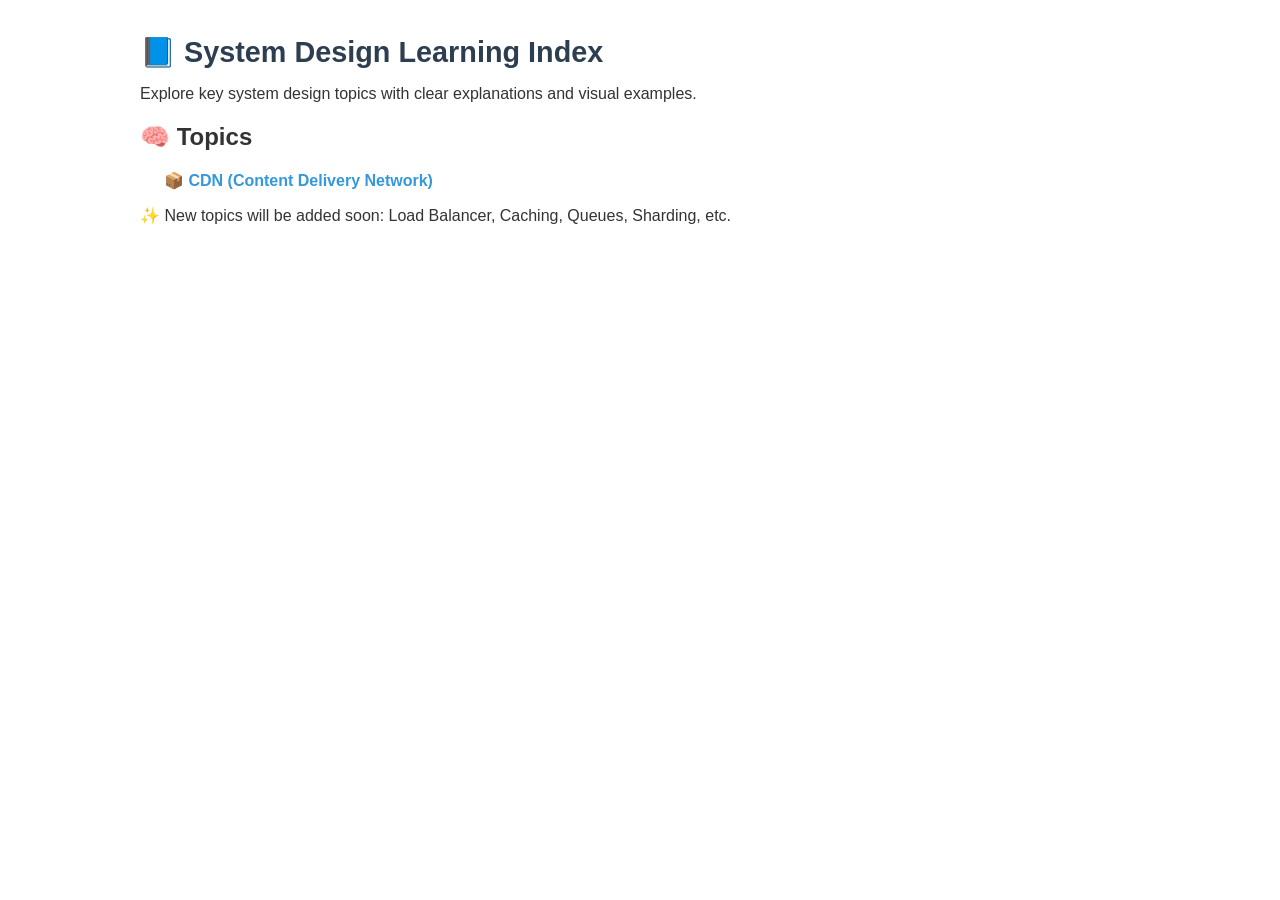
==== index.html @ 7fe6cf85 "adding CDN content" ====
<!DOCTYPE html>
<html lang="en">
<head>
  <meta charset="UTF-8">
  <meta name="viewport" content="width=device-width, initial-scale=1.0">
  <title>System Design Learning</title>
  <link rel="stylesheet" href="style.css">
</head>
<body>
  <div class="container">
    <h1>📘 System Design Learning Index</h1>
    <p>Explore key system design topics with clear explanations and visual examples.</p>

    <h2>🧠 Topics</h2>
    <ul>
      <a href="cdn_cheatsheet.html" class="button-link">📦 CDN (Content Delivery Network)</a>
      <!-- Add more links as new pages are added -->
    </ul>

    <div class="note">
      ✨ New topics will be added soon: Load Balancer, Caching, Queues, Sharding, etc.
    </div>
  </div>
</body>
</html>
---- style.css ----
body {
    margin: 0;
    padding: 0;
    font-family: Arial, sans-serif;
    background-color: #fff;
    color: #333;
  }
  
  .container {
    max-width: 720px;
    padding: 1rem;
    margin-left: 0.5rem;
    margin-right: 0.5rem;
  }
  
  h1 {
    font-size: 1.8rem;
    color: #2c3e50;
    margin-bottom: 1rem;
    text-align: left;
  }
  
  ul {
    list-style-type: disc;     /* ✅ Restore bullets */
    padding-left: 1.5rem;      /* ✅ Add space for bullets */
    margin-top: 0.5rem;
    margin-bottom: 1rem;
  }
  
  li {
    margin-bottom: 0.75rem;
    font-size: 1.05rem;
    text-align: left;
  }
  
  a {
    color: #3498db;
    text-decoration: none;
    font-weight: bold;
  }
  
  a:hover {
    text-decoration: underline;
  }
  
  @media screen and (max-width: 600px) {
    .container {
      padding: 0.75rem;
    }
  
    h1 {
      font-size: 1.5rem;
    }
  
    li {
      font-size: 1rem;
    }
  }
  
  pre {
    background-color: #f9f9f9;
    padding: 1rem;
    overflow-x: auto;
    border-left: 4px solid #3498db;
    margin-bottom: 1.5rem;
  }
  
  code {
    font-family: Consolas, monospace;
    font-size: 0.95rem;
    white-space: pre-wrap;
    word-wrap: break-word;
  }
  
  @media screen and (max-width: 600px) {
    pre {
      font-size: 0.85rem;
      padding: 0.75rem;
    }
  
    code {
      font-size: 0.85rem;
    }
  }
  
  @media screen and (min-width: 800px) {
    .container {
      max-width: 1000px;
      margin-left: auto;
      margin-right: auto;
    }
  }
  
  /* Light mode (default) */
  body[data-theme="light"] {
    background-color: #ffffff;
    color: #333;
  }
  
  /* Dark mode styles */
  body[data-theme="dark"] {
    background-color: #121212;
    color: #e0e0e0;
  }
  
  body[data-theme="dark"] a {
    color: #4fc3f7;
  }
  
  body[data-theme="dark"] pre {
    background: #1e1e1e;
    color: #eee;
    border-left-color: #4fc3f7;
  }
  
  @media print {
    button,
    nav,
    footer {
      display: none !important;
    }
  
    body {
      background: #fff !important;
      color: #000 !important;
      font-size: 12pt;
      margin: 1in;
    }
  
    pre, code {
      color: #000 !important;
      background: #f5f5f5 !important;
      page-break-inside: avoid;
    }
  
    a {
      color: #000;
      text-decoration: none;
    }
  
    /* Ensure badges show with color and visibility */
    .badge {
      display: inline-block !important;
      -webkit-print-color-adjust: exact !important;
      print-color-adjust: exact !important;
    }
  
    .badge-easy {
      background-color: #10b981 !important;
      color: #fff !important;
    }
    .badge-medium {
      background-color: #f59e0b !important;
      color: #fff !important;
    }
    .badge-hard {
      background-color: #ef4444 !important;
      color: #fff !important;
    }
    .badge-tag {
      background-color: #d1d5db !important;
      color: #000 !important;
    }
    .hide-print {
      display: none !important;
    }
  }
  
  
  .example-button {
    font-size: 0.9rem;
    padding: 4px 10px;
    margin-top: 6px;
    background-color: #0366d6;
    color: white;
    border: none;
    border-radius: 4px;
    cursor: pointer;
    transition: background-color 0.3s ease;
  }
  
  .example-button:hover {
    background-color: #0356b6;
  }
  
  .badge {
    display: inline-block;
    padding: 2px 10px;
    font-size: 0.75rem;
    font-weight: 600;
    border-radius: 999px;
    color: white;
    margin-left: 6px;
  }
  .badge-easy {
    background-color: #10b981; /* green */
  }
  .badge-medium {
    background-color: #f59e0b; /* orange */
  }
  .badge-hard {
    background-color: #ef4444; /* red */
  }
  .badge-tag {
    background-color: #d9d9e1; 
    color: #000000;
  }
  
/* Table Styling */
table {
    width: 100%;
    border-collapse: collapse;
    margin: 1.5rem 0;
    font-size: 1rem;
    text-align: left;
  }
  
  th, td {
    border: 1px solid #ddd;
    padding: 0.75rem;
  }
  
  th {
    background-color: #f4f4f4;
    color: #333;
    font-weight: bold;
  }
  
  tr:nth-child(even) {
    background-color: #f9f9f9;
  }
  
  tr:hover {
    background-color: #f1f1f1;
  }
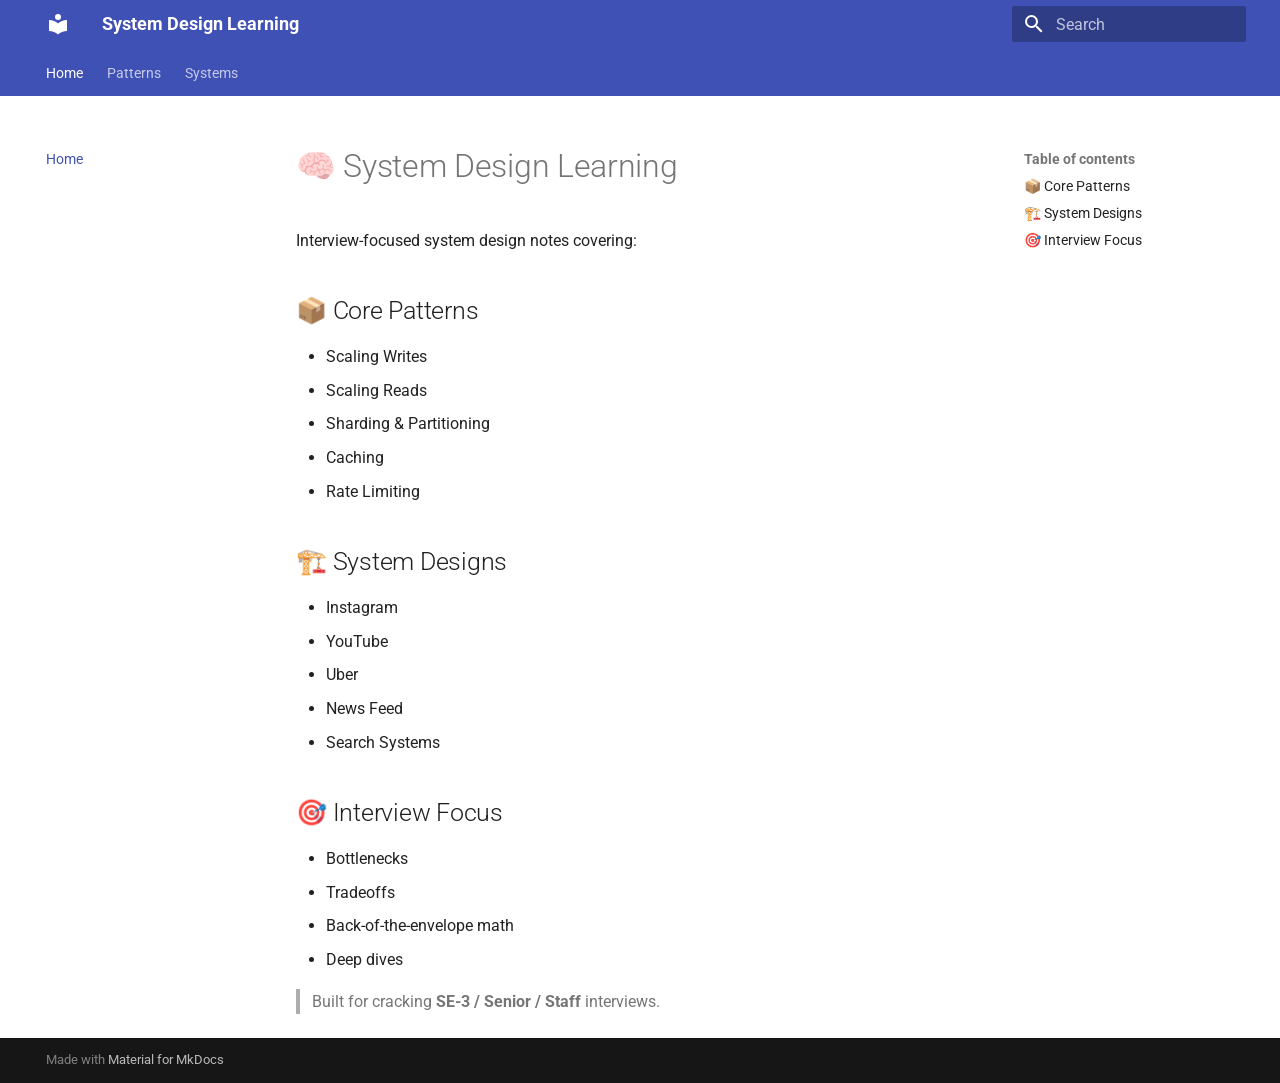
==== commit 38dba18b: "Deployed bf05b60 with MkDocs version: 1.6.1" ====
--- a/index.html
+++ b/index.html
@@ -1,25 +1,737 @@
-<!DOCTYPE html>
-<html lang="en">
-<head>
-  <meta charset="UTF-8">
-  <meta name="viewport" content="width=device-width, initial-scale=1.0">
-  <title>System Design Learning</title>
-  <link rel="stylesheet" href="style.css">
-</head>
-<body>
-  <div class="container">
-    <h1>📘 System Design Learning Index</h1>
-    <p>Explore key system design topics with clear explanations and visual examples.</p>
-
-    <h2>🧠 Topics</h2>
-    <ul>
-      <a href="cdn_cheatsheet.html" class="button-link">📦 CDN (Content Delivery Network)</a>
-      <!-- Add more links as new pages are added -->
-    </ul>
-
-    <div class="note">
-      ✨ New topics will be added soon: Load Balancer, Caching, Queues, Sharding, etc.
+
+<!doctype html>
+<html lang="en" class="no-js">
+  <head>
+    
+      <meta charset="utf-8">
+      <meta name="viewport" content="width=device-width,initial-scale=1">
+      
+      
+      
+        <link rel="canonical" href="https://sachinkumarjallundhra.github.io/system-design-learning/">
+      
+      
+      
+        <link rel="next" href="patterns/scaling-writes/">
+      
+      
+        
+      
+      
+      <link rel="icon" href="assets/images/favicon.png">
+      <meta name="generator" content="mkdocs-1.6.1, mkdocs-material-9.7.1">
+    
+    
+      
+        <title>System Design Learning</title>
+      
+    
+    
+      <link rel="stylesheet" href="assets/stylesheets/main.484c7ddc.min.css">
+      
+      
+
+
+    
+    
+      
+    
+    
+      
+        
+        
+        <link rel="preconnect" href="https://fonts.gstatic.com" crossorigin>
+        <link rel="stylesheet" href="https://fonts.googleapis.com/css?family=Roboto:300,300i,400,400i,700,700i%7CRoboto+Mono:400,400i,700,700i&display=fallback">
+        <style>:root{--md-text-font:"Roboto";--md-code-font:"Roboto Mono"}</style>
+      
+    
+    
+    <script>__md_scope=new URL(".",location),__md_hash=e=>[...e].reduce(((e,_)=>(e<<5)-e+_.charCodeAt(0)),0),__md_get=(e,_=localStorage,t=__md_scope)=>JSON.parse(_.getItem(t.pathname+"."+e)),__md_set=(e,_,t=localStorage,a=__md_scope)=>{try{t.setItem(a.pathname+"."+e,JSON.stringify(_))}catch(e){}}</script>
+    
+      
+
+    
+    
+  </head>
+  
+  
+    <body dir="ltr">
+  
+    
+    <input class="md-toggle" data-md-toggle="drawer" type="checkbox" id="__drawer" autocomplete="off">
+    <input class="md-toggle" data-md-toggle="search" type="checkbox" id="__search" autocomplete="off">
+    <label class="md-overlay" for="__drawer"></label>
+    <div data-md-component="skip">
+      
+        
+        <a href="#system-design-learning" class="md-skip">
+          Skip to content
+        </a>
+      
+    </div>
+    <div data-md-component="announce">
+      
+    </div>
+    
+    
+      
+
+<header class="md-header" data-md-component="header">
+  <nav class="md-header__inner md-grid" aria-label="Header">
+    <a href="." title="System Design Learning" class="md-header__button md-logo" aria-label="System Design Learning" data-md-component="logo">
+      
+  
+  <svg xmlns="http://www.w3.org/2000/svg" viewBox="0 0 24 24"><path d="M12 8a3 3 0 0 0 3-3 3 3 0 0 0-3-3 3 3 0 0 0-3 3 3 3 0 0 0 3 3m0 3.54C9.64 9.35 6.5 8 3 8v11c3.5 0 6.64 1.35 9 3.54 2.36-2.19 5.5-3.54 9-3.54V8c-3.5 0-6.64 1.35-9 3.54"/></svg>
+
+    </a>
+    <label class="md-header__button md-icon" for="__drawer">
+      
+      <svg xmlns="http://www.w3.org/2000/svg" viewBox="0 0 24 24"><path d="M3 6h18v2H3zm0 5h18v2H3zm0 5h18v2H3z"/></svg>
+    </label>
+    <div class="md-header__title" data-md-component="header-title">
+      <div class="md-header__ellipsis">
+        <div class="md-header__topic">
+          <span class="md-ellipsis">
+            System Design Learning
+          </span>
+        </div>
+        <div class="md-header__topic" data-md-component="header-topic">
+          <span class="md-ellipsis">
+            
+              Home
+            
+          </span>
+        </div>
+      </div>
+    </div>
+    
+    
+      <script>var palette=__md_get("__palette");if(palette&&palette.color){if("(prefers-color-scheme)"===palette.color.media){var media=matchMedia("(prefers-color-scheme: light)"),input=document.querySelector(media.matches?"[data-md-color-media='(prefers-color-scheme: light)']":"[data-md-color-media='(prefers-color-scheme: dark)']");palette.color.media=input.getAttribute("data-md-color-media"),palette.color.scheme=input.getAttribute("data-md-color-scheme"),palette.color.primary=input.getAttribute("data-md-color-primary"),palette.color.accent=input.getAttribute("data-md-color-accent")}for(var[key,value]of Object.entries(palette.color))document.body.setAttribute("data-md-color-"+key,value)}</script>
+    
+    
+    
+      
+      
+        <label class="md-header__button md-icon" for="__search">
+          
+          <svg xmlns="http://www.w3.org/2000/svg" viewBox="0 0 24 24"><path d="M9.5 3A6.5 6.5 0 0 1 16 9.5c0 1.61-.59 3.09-1.56 4.23l.27.27h.79l5 5-1.5 1.5-5-5v-.79l-.27-.27A6.52 6.52 0 0 1 9.5 16 6.5 6.5 0 0 1 3 9.5 6.5 6.5 0 0 1 9.5 3m0 2C7 5 5 7 5 9.5S7 14 9.5 14 14 12 14 9.5 12 5 9.5 5"/></svg>
+        </label>
+        <div class="md-search" data-md-component="search" role="dialog">
+  <label class="md-search__overlay" for="__search"></label>
+  <div class="md-search__inner" role="search">
+    <form class="md-search__form" name="search">
+      <input type="text" class="md-search__input" name="query" aria-label="Search" placeholder="Search" autocapitalize="off" autocorrect="off" autocomplete="off" spellcheck="false" data-md-component="search-query" required>
+      <label class="md-search__icon md-icon" for="__search">
+        
+        <svg xmlns="http://www.w3.org/2000/svg" viewBox="0 0 24 24"><path d="M9.5 3A6.5 6.5 0 0 1 16 9.5c0 1.61-.59 3.09-1.56 4.23l.27.27h.79l5 5-1.5 1.5-5-5v-.79l-.27-.27A6.52 6.52 0 0 1 9.5 16 6.5 6.5 0 0 1 3 9.5 6.5 6.5 0 0 1 9.5 3m0 2C7 5 5 7 5 9.5S7 14 9.5 14 14 12 14 9.5 12 5 9.5 5"/></svg>
+        
+        <svg xmlns="http://www.w3.org/2000/svg" viewBox="0 0 24 24"><path d="M20 11v2H8l5.5 5.5-1.42 1.42L4.16 12l7.92-7.92L13.5 5.5 8 11z"/></svg>
+      </label>
+      <nav class="md-search__options" aria-label="Search">
+        
+        <button type="reset" class="md-search__icon md-icon" title="Clear" aria-label="Clear" tabindex="-1">
+          
+          <svg xmlns="http://www.w3.org/2000/svg" viewBox="0 0 24 24"><path d="M19 6.41 17.59 5 12 10.59 6.41 5 5 6.41 10.59 12 5 17.59 6.41 19 12 13.41 17.59 19 19 17.59 13.41 12z"/></svg>
+        </button>
+      </nav>
+      
+    </form>
+    <div class="md-search__output">
+      <div class="md-search__scrollwrap" tabindex="0" data-md-scrollfix>
+        <div class="md-search-result" data-md-component="search-result">
+          <div class="md-search-result__meta">
+            Initializing search
+          </div>
+          <ol class="md-search-result__list" role="presentation"></ol>
+        </div>
+      </div>
     </div>
   </div>
-</body>
+</div>
+      
+    
+    
+  </nav>
+  
+</header>
+    
+    <div class="md-container" data-md-component="container">
+      
+      
+        
+          
+            
+<nav class="md-tabs" aria-label="Tabs" data-md-component="tabs">
+  <div class="md-grid">
+    <ul class="md-tabs__list">
+      
+        
+  
+  
+  
+    
+  
+  
+    <li class="md-tabs__item md-tabs__item--active">
+      <a href="." class="md-tabs__link">
+        
+  
+  
+    
+  
+  Home
+
+      </a>
+    </li>
+  
+
+      
+        
+  
+  
+  
+  
+    
+    
+      <li class="md-tabs__item">
+        <a href="patterns/scaling-writes/" class="md-tabs__link">
+          
+  
+  
+  Patterns
+
+        </a>
+      </li>
+    
+  
+
+      
+        
+  
+  
+  
+  
+    
+    
+      <li class="md-tabs__item">
+        <a href="systems/instagram.md" class="md-tabs__link">
+          
+  
+  
+  Systems
+
+        </a>
+      </li>
+    
+  
+
+      
+    </ul>
+  </div>
+</nav>
+          
+        
+      
+      <main class="md-main" data-md-component="main">
+        <div class="md-main__inner md-grid">
+          
+            
+              
+              <div class="md-sidebar md-sidebar--primary" data-md-component="sidebar" data-md-type="navigation" >
+                <div class="md-sidebar__scrollwrap">
+                  <div class="md-sidebar__inner">
+                    
+
+
+  
+
+
+<nav class="md-nav md-nav--primary md-nav--lifted" aria-label="Navigation" data-md-level="0">
+  <label class="md-nav__title" for="__drawer">
+    <a href="." title="System Design Learning" class="md-nav__button md-logo" aria-label="System Design Learning" data-md-component="logo">
+      
+  
+  <svg xmlns="http://www.w3.org/2000/svg" viewBox="0 0 24 24"><path d="M12 8a3 3 0 0 0 3-3 3 3 0 0 0-3-3 3 3 0 0 0-3 3 3 3 0 0 0 3 3m0 3.54C9.64 9.35 6.5 8 3 8v11c3.5 0 6.64 1.35 9 3.54 2.36-2.19 5.5-3.54 9-3.54V8c-3.5 0-6.64 1.35-9 3.54"/></svg>
+
+    </a>
+    System Design Learning
+  </label>
+  
+  <ul class="md-nav__list" data-md-scrollfix>
+    
+      
+      
+  
+  
+    
+  
+  
+  
+    <li class="md-nav__item md-nav__item--active">
+      
+      <input class="md-nav__toggle md-toggle" type="checkbox" id="__toc">
+      
+      
+        
+      
+      
+        <label class="md-nav__link md-nav__link--active" for="__toc">
+          
+  
+  
+  <span class="md-ellipsis">
+    
+  
+    Home
+  
+
+    
+  </span>
+  
+  
+
+          <span class="md-nav__icon md-icon"></span>
+        </label>
+      
+      <a href="." class="md-nav__link md-nav__link--active">
+        
+  
+  
+  <span class="md-ellipsis">
+    
+  
+    Home
+  
+
+    
+  </span>
+  
+  
+
+      </a>
+      
+        
+
+<nav class="md-nav md-nav--secondary" aria-label="Table of contents">
+  
+  
+  
+    
+  
+  
+    <label class="md-nav__title" for="__toc">
+      <span class="md-nav__icon md-icon"></span>
+      Table of contents
+    </label>
+    <ul class="md-nav__list" data-md-component="toc" data-md-scrollfix>
+      
+        <li class="md-nav__item">
+  <a href="#core-patterns" class="md-nav__link">
+    <span class="md-ellipsis">
+      
+        📦 Core Patterns
+      
+    </span>
+  </a>
+  
+</li>
+      
+        <li class="md-nav__item">
+  <a href="#system-designs" class="md-nav__link">
+    <span class="md-ellipsis">
+      
+        🏗️ System Designs
+      
+    </span>
+  </a>
+  
+</li>
+      
+        <li class="md-nav__item">
+  <a href="#interview-focus" class="md-nav__link">
+    <span class="md-ellipsis">
+      
+        🎯 Interview Focus
+      
+    </span>
+  </a>
+  
+</li>
+      
+    </ul>
+  
+</nav>
+      
+    </li>
+  
+
+    
+      
+      
+  
+  
+  
+  
+    
+    
+    
+    
+      
+      
+        
+      
+    
+    
+    <li class="md-nav__item md-nav__item--nested">
+      
+        
+        
+        <input class="md-nav__toggle md-toggle " type="checkbox" id="__nav_2" >
+        
+          
+          <label class="md-nav__link" for="__nav_2" id="__nav_2_label" tabindex="0">
+            
+  
+  
+  <span class="md-ellipsis">
+    
+  
+    Patterns
+  
+
+    
+  </span>
+  
+  
+
+            <span class="md-nav__icon md-icon"></span>
+          </label>
+        
+        <nav class="md-nav" data-md-level="1" aria-labelledby="__nav_2_label" aria-expanded="false">
+          <label class="md-nav__title" for="__nav_2">
+            <span class="md-nav__icon md-icon"></span>
+            
+  
+    Patterns
+  
+
+          </label>
+          <ul class="md-nav__list" data-md-scrollfix>
+            
+              
+                
+  
+  
+  
+  
+    <li class="md-nav__item">
+      <a href="patterns/scaling-writes/" class="md-nav__link">
+        
+  
+  
+  <span class="md-ellipsis">
+    
+  
+    Scaling Writes
+  
+
+    
+  </span>
+  
+  
+
+      </a>
+    </li>
+  
+
+              
+            
+          </ul>
+        </nav>
+      
+    </li>
+  
+
+    
+      
+      
+  
+  
+  
+  
+    
+    
+    
+    
+      
+      
+        
+      
+    
+    
+    <li class="md-nav__item md-nav__item--nested">
+      
+        
+        
+        <input class="md-nav__toggle md-toggle " type="checkbox" id="__nav_3" >
+        
+          
+          <label class="md-nav__link" for="__nav_3" id="__nav_3_label" tabindex="0">
+            
+  
+  
+  <span class="md-ellipsis">
+    
+  
+    Systems
+  
+
+    
+  </span>
+  
+  
+
+            <span class="md-nav__icon md-icon"></span>
+          </label>
+        
+        <nav class="md-nav" data-md-level="1" aria-labelledby="__nav_3_label" aria-expanded="false">
+          <label class="md-nav__title" for="__nav_3">
+            <span class="md-nav__icon md-icon"></span>
+            
+  
+    Systems
+  
+
+          </label>
+          <ul class="md-nav__list" data-md-scrollfix>
+            
+              
+                
+  
+  
+  
+  
+    <li class="md-nav__item">
+      <a href="systems/instagram.md" class="md-nav__link">
+        
+  
+  
+  <span class="md-ellipsis">
+    
+  
+    Instagram
+  
+
+    
+  </span>
+  
+  
+
+      </a>
+    </li>
+  
+
+              
+            
+              
+                
+  
+  
+  
+  
+    <li class="md-nav__item">
+      <a href="systems/youtube.md" class="md-nav__link">
+        
+  
+  
+  <span class="md-ellipsis">
+    
+  
+    YouTube
+  
+
+    
+  </span>
+  
+  
+
+      </a>
+    </li>
+  
+
+              
+            
+          </ul>
+        </nav>
+      
+    </li>
+  
+
+    
+  </ul>
+</nav>
+                  </div>
+                </div>
+              </div>
+            
+            
+              
+              <div class="md-sidebar md-sidebar--secondary" data-md-component="sidebar" data-md-type="toc" >
+                <div class="md-sidebar__scrollwrap">
+                  <div class="md-sidebar__inner">
+                    
+
+<nav class="md-nav md-nav--secondary" aria-label="Table of contents">
+  
+  
+  
+    
+  
+  
+    <label class="md-nav__title" for="__toc">
+      <span class="md-nav__icon md-icon"></span>
+      Table of contents
+    </label>
+    <ul class="md-nav__list" data-md-component="toc" data-md-scrollfix>
+      
+        <li class="md-nav__item">
+  <a href="#core-patterns" class="md-nav__link">
+    <span class="md-ellipsis">
+      
+        📦 Core Patterns
+      
+    </span>
+  </a>
+  
+</li>
+      
+        <li class="md-nav__item">
+  <a href="#system-designs" class="md-nav__link">
+    <span class="md-ellipsis">
+      
+        🏗️ System Designs
+      
+    </span>
+  </a>
+  
+</li>
+      
+        <li class="md-nav__item">
+  <a href="#interview-focus" class="md-nav__link">
+    <span class="md-ellipsis">
+      
+        🎯 Interview Focus
+      
+    </span>
+  </a>
+  
+</li>
+      
+    </ul>
+  
+</nav>
+                  </div>
+                </div>
+              </div>
+            
+          
+          
+            <div class="md-content" data-md-component="content">
+              
+              <article class="md-content__inner md-typeset">
+                
+                  
+
+
+
+<h1 id="system-design-learning">🧠 System Design Learning<a class="headerlink" href="#system-design-learning" title="Permanent link">&para;</a></h1>
+<p>Interview-focused system design notes covering:</p>
+<h2 id="core-patterns">📦 Core Patterns<a class="headerlink" href="#core-patterns" title="Permanent link">&para;</a></h2>
+<ul>
+<li>Scaling Writes</li>
+<li>Scaling Reads</li>
+<li>Sharding &amp; Partitioning</li>
+<li>Caching</li>
+<li>Rate Limiting</li>
+</ul>
+<h2 id="system-designs">🏗️ System Designs<a class="headerlink" href="#system-designs" title="Permanent link">&para;</a></h2>
+<ul>
+<li>Instagram</li>
+<li>YouTube</li>
+<li>Uber</li>
+<li>News Feed</li>
+<li>Search Systems</li>
+</ul>
+<h2 id="interview-focus">🎯 Interview Focus<a class="headerlink" href="#interview-focus" title="Permanent link">&para;</a></h2>
+<ul>
+<li>Bottlenecks</li>
+<li>Tradeoffs</li>
+<li>Back-of-the-envelope math</li>
+<li>Deep dives</li>
+</ul>
+<blockquote>
+<p>Built for cracking <strong>SE-3 / Senior / Staff</strong> interviews.</p>
+</blockquote>
+
+
+
+
+
+
+
+
+
+
+
+
+                
+              </article>
+            </div>
+          
+          
+<script>var target=document.getElementById(location.hash.slice(1));target&&target.name&&(target.checked=target.name.startsWith("__tabbed_"))</script>
+        </div>
+        
+          <button type="button" class="md-top md-icon" data-md-component="top" hidden>
+  
+  <svg xmlns="http://www.w3.org/2000/svg" viewBox="0 0 24 24"><path d="M13 20h-2V8l-5.5 5.5-1.42-1.42L12 4.16l7.92 7.92-1.42 1.42L13 8z"/></svg>
+  Back to top
+</button>
+        
+      </main>
+      
+        <footer class="md-footer">
+  
+  <div class="md-footer-meta md-typeset">
+    <div class="md-footer-meta__inner md-grid">
+      <div class="md-copyright">
+  
+  
+    Made with
+    <a href="https://squidfunk.github.io/mkdocs-material/" target="_blank" rel="noopener">
+      Material for MkDocs
+    </a>
+  
+</div>
+      
+    </div>
+  </div>
+</footer>
+      
+    </div>
+    <div class="md-dialog" data-md-component="dialog">
+      <div class="md-dialog__inner md-typeset"></div>
+    </div>
+    
+    
+    
+      
+      
+      <script id="__config" type="application/json">{"annotate": null, "base": ".", "features": ["navigation.tabs", "navigation.sections", "navigation.top", "search.highlight", "content.code.copy"], "search": "assets/javascripts/workers/search.2c215733.min.js", "tags": null, "translations": {"clipboard.copied": "Copied to clipboard", "clipboard.copy": "Copy to clipboard", "search.result.more.one": "1 more on this page", "search.result.more.other": "# more on this page", "search.result.none": "No matching documents", "search.result.one": "1 matching document", "search.result.other": "# matching documents", "search.result.placeholder": "Type to start searching", "search.result.term.missing": "Missing", "select.version": "Select version"}, "version": null}</script>
+    
+    
+      <script src="assets/javascripts/bundle.79ae519e.min.js"></script>
+      
+    
+  </body>
 </html>
--- a/assets/stylesheets/main.484c7ddc.min.css
+++ b/assets/stylesheets/main.484c7ddc.min.css
@@ -0,0 +1 @@
+@charset "UTF-8";html{-webkit-text-size-adjust:none;-moz-text-size-adjust:none;text-size-adjust:none;box-sizing:border-box}*,:after,:before{box-sizing:inherit}@media (prefers-reduced-motion){*,:after,:before{transition:none!important}}body{margin:0}a,button,input,label{-webkit-tap-highlight-color:transparent}a{color:inherit;text-decoration:none}hr{border:0;box-sizing:initial;display:block;height:.05rem;overflow:visible;padding:0}small{font-size:80%}sub,sup{line-height:1em}img{border-style:none}table{border-collapse:initial;border-spacing:0}td,th{font-weight:400;vertical-align:top}button{background:#0000;border:0;font-family:inherit;font-size:inherit;margin:0;padding:0}input{border:0;outline:none}:root{--md-primary-fg-color:#4051b5;--md-primary-fg-color--light:#5d6cc0;--md-primary-fg-color--dark:#303fa1;--md-primary-bg-color:#fff;--md-primary-bg-color--light:#ffffffb3;--md-accent-fg-color:#526cfe;--md-accent-fg-color--transparent:#526cfe1a;--md-accent-bg-color:#fff;--md-accent-bg-color--light:#ffffffb3}[data-md-color-scheme=default]{color-scheme:light}[data-md-color-scheme=default] img[src$="#gh-dark-mode-only"],[data-md-color-scheme=default] img[src$="#only-dark"]{display:none}:root,[data-md-color-scheme=default]{--md-hue:225deg;--md-default-fg-color:#000000de;--md-default-fg-color--light:#0000008a;--md-default-fg-color--lighter:#00000052;--md-default-fg-color--lightest:#00000012;--md-default-bg-color:#fff;--md-default-bg-color--light:#ffffffb3;--md-default-bg-color--lighter:#ffffff4d;--md-default-bg-color--lightest:#ffffff1f;--md-code-fg-color:#36464e;--md-code-bg-color:#f5f5f5;--md-code-bg-color--light:#f5f5f5b3;--md-code-bg-color--lighter:#f5f5f54d;--md-code-hl-color:#4287ff;--md-code-hl-color--light:#4287ff1a;--md-code-hl-number-color:#d52a2a;--md-code-hl-special-color:#db1457;--md-code-hl-function-color:#a846b9;--md-code-hl-constant-color:#6e59d9;--md-code-hl-keyword-color:#3f6ec6;--md-code-hl-string-color:#1c7d4d;--md-code-hl-name-color:var(--md-code-fg-color);--md-code-hl-operator-color:var(--md-default-fg-color--light);--md-code-hl-punctuation-color:var(--md-default-fg-color--light);--md-code-hl-comment-color:var(--md-default-fg-color--light);--md-code-hl-generic-color:var(--md-default-fg-color--light);--md-code-hl-variable-color:var(--md-default-fg-color--light);--md-typeset-color:var(--md-default-fg-color);--md-typeset-a-color:var(--md-primary-fg-color);--md-typeset-del-color:#f5503d26;--md-typeset-ins-color:#0bd57026;--md-typeset-kbd-color:#fafafa;--md-typeset-kbd-accent-color:#fff;--md-typeset-kbd-border-color:#b8b8b8;--md-typeset-mark-color:#ffff0080;--md-typeset-table-color:#0000001f;--md-typeset-table-color--light:rgba(0,0,0,.035);--md-admonition-fg-color:var(--md-default-fg-color);--md-admonition-bg-color:var(--md-default-bg-color);--md-warning-fg-color:#000000de;--md-warning-bg-color:#ff9;--md-footer-fg-color:#fff;--md-footer-fg-color--light:#ffffffb3;--md-footer-fg-color--lighter:#ffffff73;--md-footer-bg-color:#000000de;--md-footer-bg-color--dark:#00000052;--md-shadow-z1:0 0.2rem 0.5rem #0000000d,0 0 0.05rem #0000001a;--md-shadow-z2:0 0.2rem 0.5rem #0000001a,0 0 0.05rem #00000040;--md-shadow-z3:0 0.2rem 0.5rem #0003,0 0 0.05rem #00000059}.md-icon svg{fill:currentcolor;display:block;height:1.2rem;width:1.2rem}body{-webkit-font-smoothing:antialiased;-moz-osx-font-smoothing:grayscale;--md-text-font-family:var(--md-text-font,_),-apple-system,BlinkMacSystemFont,Helvetica,Arial,sans-serif;--md-code-font-family:var(--md-code-font,_),SFMono-Regular,Consolas,Menlo,monospace}aside,body,input{font-feature-settings:"kern","liga";color:var(--md-typeset-color);font-family:var(--md-text-font-family)}code,kbd,pre{font-feature-settings:"kern";font-family:var(--md-code-font-family)}:root{--md-typeset-table-sort-icon:url('data:image/svg+xml;charset=utf-8,<svg xmlns="http://www.w3.org/2000/svg" viewBox="0 0 24 24"><path d="m18 21-4-4h3V7h-3l4-4 4 4h-3v10h3M2 19v-2h10v2M2 13v-2h7v2M2 7V5h4v2z"/></svg>');--md-typeset-table-sort-icon--asc:url('data:image/svg+xml;charset=utf-8,<svg xmlns="http://www.w3.org/2000/svg" viewBox="0 0 24 24"><path d="M19 17h3l-4 4-4-4h3V3h2M2 17h10v2H2M6 5v2H2V5m0 6h7v2H2z"/></svg>');--md-typeset-table-sort-icon--desc:url('data:image/svg+xml;charset=utf-8,<svg xmlns="http://www.w3.org/2000/svg" viewBox="0 0 24 24"><path d="M19 7h3l-4-4-4 4h3v14h2M2 17h10v2H2M6 5v2H2V5m0 6h7v2H2z"/></svg>')}.md-typeset{-webkit-print-color-adjust:exact;color-adjust:exact;font-size:.8rem;line-height:1.6;overflow-wrap:break-word}@media print{.md-typeset{font-size:.68rem}}.md-typeset blockquote,.md-typeset dl,.md-typeset figure,.md-typeset ol,.md-typeset pre,.md-typeset ul{margin-bottom:1em;margin-top:1em}.md-typeset h1{color:var(--md-default-fg-color--light);font-size:2em;line-height:1.3;margin:0 0 1.25em}.md-typeset h1,.md-typeset h2{font-weight:300;letter-spacing:-.01em}.md-typeset h2{font-size:1.5625em;line-height:1.4;margin:1.6em 0 .64em}.md-typeset h3{font-size:1.25em;font-weight:400;letter-spacing:-.01em;line-height:1.5;margin:1.6em 0 .8em}.md-typeset h2+h3{margin-top:.8em}.md-typeset h4{font-weight:700;letter-spacing:-.01em;margin:1em 0}.md-typeset h5,.md-typeset h6{color:var(--md-default-fg-color--light);font-size:.8em;font-weight:700;letter-spacing:-.01em;margin:1.25em 0}.md-typeset h5{text-transform:uppercase}.md-typeset h5 code{text-transform:none}.md-typeset hr{border-bottom:.05rem solid var(--md-default-fg-color--lightest);display:flow-root;margin:1.5em 0}.md-typeset a{color:var(--md-typeset-a-color);word-break:break-word}.md-typeset a,.md-typeset a:before{transition:color 125ms}.md-typeset a:focus,.md-typeset a:hover{color:var(--md-accent-fg-color)}.md-typeset a:focus code,.md-typeset a:hover code{background-color:var(--md-accent-fg-color--transparent);color:var(--md-accent-fg-color)}.md-typeset a code{color:var(--md-typeset-a-color)}.md-typeset a.focus-visible{outline-color:var(--md-accent-fg-color);outline-offset:.2rem}.md-typeset code,.md-typeset kbd,.md-typeset pre{color:var(--md-code-fg-color);direction:ltr;font-variant-ligatures:none;transition:background-color 125ms}@media print{.md-typeset code,.md-typeset kbd,.md-typeset pre{white-space:pre-wrap}}.md-typeset code{background-color:var(--md-code-bg-color);border-radius:.1rem;-webkit-box-decoration-break:clone;box-decoration-break:clone;font-size:.85em;padding:0 .2941176471em;transition:color 125ms,background-color 125ms;word-break:break-word}.md-typeset code:not(.focus-visible){-webkit-tap-highlight-color:transparent;outline:none}.md-typeset pre{display:flow-root;line-height:1.4;position:relative}.md-typeset pre>code{-webkit-box-decoration-break:slice;box-decoration-break:slice;box-shadow:none;display:block;margin:0;outline-color:var(--md-accent-fg-color);overflow:auto;padding:.7720588235em 1.1764705882em;scrollbar-color:var(--md-default-fg-color--lighter) #0000;scrollbar-width:thin;touch-action:auto;word-break:normal}.md-typeset pre>code:hover{scrollbar-color:var(--md-accent-fg-color) #0000}.md-typeset pre>code::-webkit-scrollbar{height:.2rem;width:.2rem}.md-typeset pre>code::-webkit-scrollbar-thumb{background-color:var(--md-default-fg-color--lighter)}.md-typeset pre>code::-webkit-scrollbar-thumb:hover{background-color:var(--md-accent-fg-color)}.md-typeset kbd{background-color:var(--md-typeset-kbd-color);border-radius:.1rem;box-shadow:0 .1rem 0 .05rem var(--md-typeset-kbd-border-color),0 .1rem 0 var(--md-typeset-kbd-border-color),0 -.1rem .2rem var(--md-typeset-kbd-accent-color) inset;color:var(--md-default-fg-color);display:inline-block;font-size:.75em;padding:0 .6666666667em;vertical-align:text-top;word-break:break-word}.md-typeset mark{background-color:var(--md-typeset-mark-color);-webkit-box-decoration-break:clone;box-decoration-break:clone;color:inherit;word-break:break-word}.md-typeset abbr{cursor:help;text-decoration:none}.md-typeset [data-preview],.md-typeset abbr{border-bottom:.05rem dotted var(--md-default-fg-color--light)}.md-typeset small{opacity:.75}[dir=ltr] .md-typeset sub,[dir=ltr] .md-typeset sup{margin-left:.078125em}[dir=rtl] .md-typeset sub,[dir=rtl] .md-typeset sup{margin-right:.078125em}[dir=ltr] .md-typeset blockquote{padding-left:.6rem}[dir=rtl] .md-typeset blockquote{padding-right:.6rem}[dir=ltr] .md-typeset blockquote{border-left:.2rem solid var(--md-default-fg-color--lighter)}[dir=rtl] .md-typeset blockquote{border-right:.2rem solid var(--md-default-fg-color--lighter)}.md-typeset blockquote{color:var(--md-default-fg-color--light);margin-left:0;margin-right:0}.md-typeset ul{list-style-type:disc}.md-typeset ul[type]{list-style-type:revert-layer}[dir=ltr] .md-typeset ol,[dir=ltr] .md-typeset ul{margin-left:.625em}[dir=rtl] .md-typeset ol,[dir=rtl] .md-typeset ul{margin-right:.625em}.md-typeset ol,.md-typeset ul{padding:0}.md-typeset ol:not([hidden]),.md-typeset ul:not([hidden]){display:flow-root}.md-typeset ol ol,.md-typeset ul ol{list-style-type:lower-alpha}.md-typeset ol ol ol,.md-typeset ul ol ol{list-style-type:lower-roman}.md-typeset ol ol ol ol,.md-typeset ul ol ol ol{list-style-type:upper-alpha}.md-typeset ol ol ol ol ol,.md-typeset ul ol ol ol ol{list-style-type:upper-roman}.md-typeset ol[type],.md-typeset ul[type]{list-style-type:revert-layer}[dir=ltr] .md-typeset ol li,[dir=ltr] .md-typeset ul li{margin-left:1.25em}[dir=rtl] .md-typeset ol li,[dir=rtl] .md-typeset ul li{margin-right:1.25em}.md-typeset ol li,.md-typeset ul li{margin-bottom:.5em}.md-typeset ol li blockquote,.md-typeset ol li p,.md-typeset ul li blockquote,.md-typeset ul li p{margin:.5em 0}.md-typeset ol li:last-child,.md-typeset ul li:last-child{margin-bottom:0}[dir=ltr] .md-typeset ol li ol,[dir=ltr] .md-typeset ol li ul,[dir=ltr] .md-typeset ul li ol,[dir=ltr] .md-typeset ul li ul{margin-left:.625em}[dir=rtl] .md-typeset ol li ol,[dir=rtl] .md-typeset ol li ul,[dir=rtl] .md-typeset ul li ol,[dir=rtl] .md-typeset ul li ul{margin-right:.625em}.md-typeset ol li ol,.md-typeset ol li ul,.md-typeset ul li ol,.md-typeset ul li ul{margin-bottom:.5em;margin-top:.5em}[dir=ltr] .md-typeset dd{margin-left:1.875em}[dir=rtl] .md-typeset dd{margin-right:1.875em}.md-typeset dd{margin-bottom:1.5em;margin-top:1em}.md-typeset img,.md-typeset svg,.md-typeset video{height:auto;max-width:100%}.md-typeset img[align=left]{margin:1em 1em 1em 0}.md-typeset img[align=right]{margin:1em 0 1em 1em}.md-typeset img[align]:only-child{margin-top:0}.md-typeset figure{display:flow-root;margin:1em auto;max-width:100%;text-align:center;width:fit-content}.md-typeset figure img{display:block;margin:0 auto}.md-typeset figcaption{font-style:italic;margin:1em auto;max-width:24rem}.md-typeset iframe{max-width:100%}.md-typeset table:not([class]){background-color:var(--md-default-bg-color);border:.05rem solid var(--md-typeset-table-color);border-radius:.1rem;display:inline-block;font-size:.64rem;max-width:100%;overflow:auto;touch-action:auto}@media print{.md-typeset table:not([class]){display:table}}.md-typeset table:not([class])+*{margin-top:1.5em}.md-typeset table:not([class]) td>:first-child,.md-typeset table:not([class]) th>:first-child{margin-top:0}.md-typeset table:not([class]) td>:last-child,.md-typeset table:not([class]) th>:last-child{margin-bottom:0}.md-typeset table:not([class]) td:not([align]),.md-typeset table:not([class]) th:not([align]){text-align:left}[dir=rtl] .md-typeset table:not([class]) td:not([align]),[dir=rtl] .md-typeset table:not([class]) th:not([align]){text-align:right}.md-typeset table:not([class]) th{font-weight:700;min-width:5rem;padding:.9375em 1.25em;vertical-align:top}.md-typeset table:not([class]) td{border-top:.05rem solid var(--md-typeset-table-color);padding:.9375em 1.25em;vertical-align:top}.md-typeset table:not([class]) tbody tr{transition:background-color 125ms}.md-typeset table:not([class]) tbody tr:hover{background-color:var(--md-typeset-table-color--light);box-shadow:0 .05rem 0 var(--md-default-bg-color) inset}.md-typeset table:not([class]) a{word-break:normal}.md-typeset table th[role=columnheader]{cursor:pointer}[dir=ltr] .md-typeset table th[role=columnheader]:after{margin-left:.5em}[dir=rtl] .md-typeset table th[role=columnheader]:after{margin-right:.5em}.md-typeset table th[role=columnheader]:after{content:"";display:inline-block;height:1.2em;-webkit-mask-image:var(--md-typeset-table-sort-icon);mask-image:var(--md-typeset-table-sort-icon);-webkit-mask-repeat:no-repeat;mask-repeat:no-repeat;-webkit-mask-size:contain;mask-size:contain;transition:background-color 125ms;vertical-align:text-bottom;width:1.2em}.md-typeset table th[role=columnheader]:hover:after{background-color:var(--md-default-fg-color--lighter)}.md-typeset table th[role=columnheader][aria-sort=ascending]:after{background-color:var(--md-default-fg-color--light);-webkit-mask-image:var(--md-typeset-table-sort-icon--asc);mask-image:var(--md-typeset-table-sort-icon--asc)}.md-typeset table th[role=columnheader][aria-sort=descending]:after{background-color:var(--md-default-fg-color--light);-webkit-mask-image:var(--md-typeset-table-sort-icon--desc);mask-image:var(--md-typeset-table-sort-icon--desc)}.md-typeset__scrollwrap{margin:1em -.8rem;overflow-x:auto;touch-action:auto}.md-typeset__table{display:inline-block;margin-bottom:.5em;padding:0 .8rem}@media print{.md-typeset__table{display:block}}html .md-typeset__table table{display:table;margin:0;overflow:hidden;width:100%}@media screen and (max-width:44.984375em){.md-content__inner>pre{margin:1em -.8rem}.md-content__inner>pre code{border-radius:0}}.md-typeset .md-author{border-radius:100%;display:block;flex-shrink:0;height:1.6rem;overflow:hidden;position:relative;transition:color 125ms,transform 125ms;width:1.6rem}.md-typeset .md-author img{display:block}.md-typeset .md-author--more{background:var(--md-default-fg-color--lightest);color:var(--md-default-fg-color--lighter);font-size:.6rem;font-weight:700;line-height:1.6rem;text-align:center}.md-typeset .md-author--long{height:2.4rem;width:2.4rem}.md-typeset a.md-author{transform:scale(1)}.md-typeset a.md-author img{border-radius:100%;filter:grayscale(100%) opacity(75%);transition:filter 125ms}.md-typeset a.md-author:focus,.md-typeset a.md-author:hover{transform:scale(1.1);z-index:1}.md-typeset a.md-author:focus img,.md-typeset a.md-author:hover img{filter:grayscale(0)}.md-banner{background-color:var(--md-footer-bg-color);color:var(--md-footer-fg-color);overflow:auto}@media print{.md-banner{display:none}}.md-banner--warning{background-color:var(--md-warning-bg-color);color:var(--md-warning-fg-color)}.md-banner__inner{font-size:.7rem;margin:.6rem auto;padding:0 .8rem}[dir=ltr] .md-banner__button{float:right}[dir=rtl] .md-banner__button{float:left}.md-banner__button{color:inherit;cursor:pointer;transition:opacity .25s}.no-js .md-banner__button{display:none}.md-banner__button:hover{opacity:.7}html{font-size:125%;height:100%;overflow-x:hidden}@media screen and (min-width:100em){html{font-size:137.5%}}@media screen and (min-width:125em){html{font-size:150%}}body{background-color:var(--md-default-bg-color);display:flex;flex-direction:column;font-size:.5rem;min-height:100%;position:relative;width:100%}@media print{body{display:block}}@media screen and (max-width:59.984375em){body[data-md-scrolllock]{position:fixed}}.md-grid{margin-left:auto;margin-right:auto;max-width:61rem}.md-container{display:flex;flex-direction:column;flex-grow:1}@media print{.md-container{display:block}}.md-main{flex-grow:1}.md-main__inner{display:flex;height:100%;margin-top:1.5rem}.md-ellipsis{overflow:hidden;text-overflow:ellipsis}.md-toggle{display:none}.md-option{height:0;opacity:0;position:absolute;width:0}.md-option:checked+label:not([hidden]){display:block}.md-option.focus-visible+label{outline-color:var(--md-accent-fg-color);outline-style:auto}.md-skip{background-color:var(--md-default-fg-color);border-radius:.1rem;color:var(--md-default-bg-color);font-size:.64rem;margin:.5rem;opacity:0;outline-color:var(--md-accent-fg-color);padding:.3rem .5rem;position:fixed;transform:translateY(.4rem);z-index:-1}.md-skip:focus{opacity:1;transform:translateY(0);transition:transform .25s cubic-bezier(.4,0,.2,1),opacity 175ms 75ms;z-index:10}@page{margin:25mm}:root{--md-clipboard-icon:url('data:image/svg+xml;charset=utf-8,<svg xmlns="http://www.w3.org/2000/svg" viewBox="0 0 24 24"><path d="M19 21H8V7h11m0-2H8a2 2 0 0 0-2 2v14a2 2 0 0 0 2 2h11a2 2 0 0 0 2-2V7a2 2 0 0 0-2-2m-3-4H4a2 2 0 0 0-2 2v14h2V3h12z"/></svg>')}.md-clipboard{border-radius:.1rem;color:var(--md-default-fg-color--lightest);cursor:pointer;height:1.5em;outline-color:var(--md-accent-fg-color);outline-offset:.1rem;transition:color .25s;width:1.5em;z-index:1}@media print{.md-clipboard{display:none}}.md-clipboard:not(.focus-visible){-webkit-tap-highlight-color:transparent;outline:none}:hover>.md-clipboard{color:var(--md-default-fg-color--light)}.md-clipboard:focus,.md-clipboard:hover{color:var(--md-accent-fg-color)}.md-clipboard:after{background-color:currentcolor;content:"";display:block;height:1.125em;margin:0 auto;-webkit-mask-image:var(--md-clipboard-icon);mask-image:var(--md-clipboard-icon);-webkit-mask-position:center;mask-position:center;-webkit-mask-repeat:no-repeat;mask-repeat:no-repeat;-webkit-mask-size:contain;mask-size:contain;width:1.125em}.md-clipboard--inline{cursor:pointer}.md-clipboard--inline code{transition:color .25s,background-color .25s}.md-clipboard--inline:focus code,.md-clipboard--inline:hover code{background-color:var(--md-accent-fg-color--transparent);color:var(--md-accent-fg-color)}:root{--md-code-select-icon:url('data:image/svg+xml;charset=utf-8,<svg xmlns="http://www.w3.org/2000/svg" viewBox="0 0 24 24"><path d="M19 19h-4v2h4c1.1 0 2-.9 2-2v-4h-2m0-12h-4v2h4v4h2V5c0-1.1-.9-2-2-2M5 5h4V3H5c-1.1 0-2 .9-2 2v4h2m0 6H3v4c0 1.1.9 2 2 2h4v-2H5zm2-4h2v2H7zm4 0h2v2h-2zm4 0h2v2h-2zM7 7h2v2H7zm4 0h2v2h-2zm4 0h2v2h-2zm-8 8h2v2H7zm4 0h2v2h-2zm4 0h2v2h-2z"/></svg>');--md-code-copy-icon:url('data:image/svg+xml;charset=utf-8,<svg xmlns="http://www.w3.org/2000/svg" viewBox="0 0 24 24"><path d="M19 21H8V7h11m0-2H8a2 2 0 0 0-2 2v14a2 2 0 0 0 2 2h11a2 2 0 0 0 2-2V7a2 2 0 0 0-2-2m-3-4H4a2 2 0 0 0-2 2v14h2V3h12z"/></svg>')}.md-typeset .md-code__content{display:grid}.md-code__nav{background-color:var(--md-code-bg-color--lighter);border-radius:.1rem;display:flex;gap:.2rem;padding:.2rem;position:absolute;right:.25em;top:.25em;transition:background-color .25s;z-index:1}:hover>.md-code__nav{background-color:var(--md-code-bg-color--light)}.md-code__button{color:var(--md-default-fg-color--lightest);cursor:pointer;display:block;height:1.5em;outline-color:var(--md-accent-fg-color);outline-offset:.1rem;transition:color .25s;width:1.5em}:hover>*>.md-code__button{color:var(--md-default-fg-color--light)}.md-code__button.focus-visible,.md-code__button:hover{color:var(--md-accent-fg-color)}.md-code__button--active{color:var(--md-default-fg-color)!important}.md-code__button:after{background-color:currentcolor;content:"";display:block;height:1.125em;margin:0 auto;-webkit-mask-position:center;mask-position:center;-webkit-mask-repeat:no-repeat;mask-repeat:no-repeat;-webkit-mask-size:contain;mask-size:contain;width:1.125em}.md-code__button[data-md-type=select]:after{-webkit-mask-image:var(--md-code-select-icon);mask-image:var(--md-code-select-icon)}.md-code__button[data-md-type=copy]:after{-webkit-mask-image:var(--md-code-copy-icon);mask-image:var(--md-code-copy-icon)}@keyframes consent{0%{opacity:0;transform:translateY(100%)}to{opacity:1;transform:translateY(0)}}@keyframes overlay{0%{opacity:0}to{opacity:1}}.md-consent__overlay{animation:overlay .25s both;-webkit-backdrop-filter:blur(.1rem);backdrop-filter:blur(.1rem);background-color:#0000008a;height:100%;opacity:1;position:fixed;top:0;width:100%;z-index:5}.md-consent__inner{animation:consent .5s cubic-bezier(.1,.7,.1,1) both;background-color:var(--md-default-bg-color);border:0;border-radius:.1rem;bottom:0;box-shadow:0 0 .2rem #0000001a,0 .2rem .4rem #0003;max-height:100%;overflow:auto;padding:0;position:fixed;width:100%;z-index:5}.md-consent__form{padding:.8rem}.md-consent__settings{display:none;margin:1em 0}input:checked+.md-consent__settings{display:block}.md-consent__controls{margin-bottom:.8rem}.md-typeset .md-consent__controls .md-button{display:inline}@media screen and (max-width:44.984375em){.md-typeset .md-consent__controls .md-button{display:block;margin-top:.4rem;text-align:center;width:100%}}.md-consent label{cursor:pointer}.md-content{flex-grow:1;min-width:0}.md-content__inner{margin:0 .8rem 1.2rem;padding-top:.6rem}@media screen and (min-width:76.25em){[dir=ltr] .md-sidebar--primary:not([hidden])~.md-content>.md-content__inner{margin-left:1.2rem}[dir=ltr] .md-sidebar--secondary:not([hidden])~.md-content>.md-content__inner,[dir=rtl] .md-sidebar--primary:not([hidden])~.md-content>.md-content__inner{margin-right:1.2rem}[dir=rtl] .md-sidebar--secondary:not([hidden])~.md-content>.md-content__inner{margin-left:1.2rem}}.md-content__inner:before{content:"";display:block;height:.4rem}.md-content__inner>:last-child{margin-bottom:0}[dir=ltr] .md-content__button{float:right}[dir=rtl] .md-content__button{float:left}[dir=ltr] .md-content__button{margin-left:.4rem}[dir=rtl] .md-content__button{margin-right:.4rem}.md-content__button{margin:.4rem 0;padding:0}@media print{.md-content__button{display:none}}.md-typeset .md-content__button{color:var(--md-default-fg-color--lighter)}.md-content__button svg{display:inline;vertical-align:top}[dir=rtl] .md-content__button svg{transform:scaleX(-1)}[dir=ltr] .md-dialog{right:.8rem}[dir=rtl] .md-dialog{left:.8rem}.md-dialog{background-color:var(--md-default-fg-color);border-radius:.1rem;bottom:.8rem;box-shadow:var(--md-shadow-z3);min-width:11.1rem;opacity:0;padding:.4rem .6rem;pointer-events:none;position:fixed;transform:translateY(100%);transition:transform 0ms .4s,opacity .4s;z-index:4}@media print{.md-dialog{display:none}}.md-dialog--active{opacity:1;pointer-events:auto;transform:translateY(0);transition:transform .4s cubic-bezier(.075,.85,.175,1),opacity .4s}.md-dialog__inner{color:var(--md-default-bg-color);font-size:.7rem}.md-feedback{margin:2em 0 1em;text-align:center}.md-feedback fieldset{border:none;margin:0;padding:0}.md-feedback__title{font-weight:700;margin:1em auto}.md-feedback__inner{position:relative}.md-feedback__list{display:flex;flex-wrap:wrap;place-content:baseline center;position:relative}.md-feedback__list:hover .md-icon:not(:disabled){color:var(--md-default-fg-color--lighter)}:disabled .md-feedback__list{min-height:1.8rem}.md-feedback__icon{color:var(--md-default-fg-color--light);cursor:pointer;flex-shrink:0;margin:0 .1rem;transition:color 125ms}.md-feedback__icon:not(:disabled).md-icon:hover{color:var(--md-accent-fg-color)}.md-feedback__icon:disabled{color:var(--md-default-fg-color--lightest);pointer-events:none}.md-feedback__note{opacity:0;position:relative;transform:translateY(.4rem);transition:transform .4s cubic-bezier(.1,.7,.1,1),opacity .15s}.md-feedback__note>*{margin:0 auto;max-width:16rem}:disabled .md-feedback__note{opacity:1;transform:translateY(0)}@media print{.md-feedback{display:none}}.md-footer{background-color:var(--md-footer-bg-color);color:var(--md-footer-fg-color)}@media print{.md-footer{display:none}}.md-footer__inner{justify-content:space-between;overflow:auto;padding:.2rem}.md-footer__inner:not([hidden]){display:flex}.md-footer__link{align-items:end;display:flex;flex-grow:0.01;margin-bottom:.4rem;margin-top:1rem;max-width:100%;outline-color:var(--md-accent-fg-color);overflow:hidden;transition:opacity .25s}.md-footer__link:focus,.md-footer__link:hover{opacity:.7}[dir=rtl] .md-footer__link svg{transform:scaleX(-1)}@media screen and (max-width:44.984375em){.md-footer__link--prev{flex-shrink:0}.md-footer__link--prev .md-footer__title{display:none}}[dir=ltr] .md-footer__link--next{margin-left:auto}[dir=rtl] .md-footer__link--next{margin-right:auto}.md-footer__link--next{text-align:right}[dir=rtl] .md-footer__link--next{text-align:left}.md-footer__title{flex-grow:1;font-size:.9rem;margin-bottom:.7rem;max-width:calc(100% - 2.4rem);padding:0 1rem;white-space:nowrap}.md-footer__button{margin:.2rem;padding:.4rem}.md-footer__direction{font-size:.64rem;opacity:.7}.md-footer-meta{background-color:var(--md-footer-bg-color--dark)}.md-footer-meta__inner{display:flex;flex-wrap:wrap;justify-content:space-between;padding:.2rem}html .md-footer-meta.md-typeset a{color:var(--md-footer-fg-color--light)}html .md-footer-meta.md-typeset a:focus,html .md-footer-meta.md-typeset a:hover{color:var(--md-footer-fg-color)}.md-copyright{color:var(--md-footer-fg-color--lighter);font-size:.64rem;margin:auto .6rem;padding:.4rem 0;width:100%}@media screen and (min-width:45em){.md-copyright{width:auto}}.md-copyright__highlight{color:var(--md-footer-fg-color--light)}.md-social{display:inline-flex;gap:.2rem;margin:0 .4rem;padding:.2rem 0 .6rem}@media screen and (min-width:45em){.md-social{padding:.6rem 0}}.md-social__link{display:inline-block;height:1.6rem;text-align:center;width:1.6rem}.md-social__link:before{line-height:1.9}.md-social__link svg{fill:currentcolor;max-height:.8rem;vertical-align:-25%}.md-typeset .md-button{border:.1rem solid;border-radius:.1rem;color:var(--md-primary-fg-color);cursor:pointer;display:inline-block;font-weight:700;padding:.625em 2em;transition:color 125ms,background-color 125ms,border-color 125ms}.md-typeset .md-button--primary{background-color:var(--md-primary-fg-color);border-color:var(--md-primary-fg-color);color:var(--md-primary-bg-color)}.md-typeset .md-button:focus,.md-typeset .md-button:hover{background-color:var(--md-accent-fg-color);border-color:var(--md-accent-fg-color);color:var(--md-accent-bg-color)}[dir=ltr] .md-typeset .md-input{border-top-left-radius:.1rem}[dir=ltr] .md-typeset .md-input,[dir=rtl] .md-typeset .md-input{border-top-right-radius:.1rem}[dir=rtl] .md-typeset .md-input{border-top-left-radius:.1rem}.md-typeset .md-input{border-bottom:.1rem solid var(--md-default-fg-color--lighter);box-shadow:var(--md-shadow-z1);font-size:.8rem;height:1.8rem;padding:0 .6rem;transition:border .25s,box-shadow .25s}.md-typeset .md-input:focus,.md-typeset .md-input:hover{border-bottom-color:var(--md-accent-fg-color);box-shadow:var(--md-shadow-z2)}.md-typeset .md-input--stretch{width:100%}.md-header{background-color:var(--md-primary-fg-color);box-shadow:0 0 .2rem #0000,0 .2rem .4rem #0000;color:var(--md-primary-bg-color);display:block;left:0;position:sticky;right:0;top:0;z-index:4}@media print{.md-header{display:none}}.md-header[hidden]{transform:translateY(-100%);transition:transform .25s cubic-bezier(.8,0,.6,1),box-shadow .25s}.md-header--shadow{box-shadow:0 0 .2rem #0000001a,0 .2rem .4rem #0003;transition:transform .25s cubic-bezier(.1,.7,.1,1),box-shadow .25s}.md-header__inner{align-items:center;display:flex;padding:0 .2rem}.md-header__button{color:currentcolor;cursor:pointer;margin:.2rem;outline-color:var(--md-accent-fg-color);padding:.4rem;position:relative;transition:opacity .25s;vertical-align:middle;z-index:1}.md-header__button:hover{opacity:.7}.md-header__button:not([hidden]){display:inline-block}.md-header__button:not(.focus-visible){-webkit-tap-highlight-color:transparent;outline:none}.md-header__button.md-logo{margin:.2rem;padding:.4rem}@media screen and (max-width:76.234375em){.md-header__button.md-logo{display:none}}.md-header__button.md-logo img,.md-header__button.md-logo svg{fill:currentcolor;display:block;height:1.2rem;width:auto}@media screen and (min-width:60em){.md-header__button[for=__search]{display:none}}.no-js .md-header__button[for=__search]{display:none}[dir=rtl] .md-header__button[for=__search] svg{transform:scaleX(-1)}@media screen and (min-width:76.25em){.md-header__button[for=__drawer]{display:none}}.md-header__topic{display:flex;max-width:100%;position:absolute;transition:transform .4s cubic-bezier(.1,.7,.1,1),opacity .15s;white-space:nowrap}.md-header__topic+.md-header__topic{opacity:0;pointer-events:none;transform:translateX(1.25rem);transition:transform .4s cubic-bezier(1,.7,.1,.1),opacity .15s;z-index:-1}[dir=rtl] .md-header__topic+.md-header__topic{transform:translateX(-1.25rem)}.md-header__topic:first-child{font-weight:700}[dir=ltr] .md-header__title{margin-left:1rem;margin-right:.4rem}[dir=rtl] .md-header__title{margin-left:.4rem;margin-right:1rem}.md-header__title{flex-grow:1;font-size:.9rem;height:2.4rem;line-height:2.4rem}.md-header__title--active .md-header__topic{opacity:0;pointer-events:none;transform:translateX(-1.25rem);transition:transform .4s cubic-bezier(1,.7,.1,.1),opacity .15s;z-index:-1}[dir=rtl] .md-header__title--active .md-header__topic{transform:translateX(1.25rem)}.md-header__title--active .md-header__topic+.md-header__topic{opacity:1;pointer-events:auto;transform:translateX(0);transition:transform .4s cubic-bezier(.1,.7,.1,1),opacity .15s;z-index:0}.md-header__title>.md-header__ellipsis{height:100%;position:relative;width:100%}.md-header__option{display:flex;flex-shrink:0;max-width:100%;transition:max-width 0ms .25s,opacity .25s .25s;white-space:nowrap}[data-md-toggle=search]:checked~.md-header .md-header__option{max-width:0;opacity:0;transition:max-width 0ms,opacity 0ms}.md-header__option>input{bottom:0}.md-header__source{display:none}@media screen and (min-width:60em){[dir=ltr] .md-header__source{margin-left:1rem}[dir=rtl] .md-header__source{margin-right:1rem}.md-header__source{display:block;max-width:11.7rem;width:11.7rem}}@media screen and (min-width:76.25em){[dir=ltr] .md-header__source{margin-left:1.4rem}[dir=rtl] .md-header__source{margin-right:1.4rem}}.md-meta{color:var(--md-default-fg-color--light);font-size:.7rem;line-height:1.3}.md-meta__list{display:inline-flex;flex-wrap:wrap;list-style:none;margin:0;padding:0}.md-meta__item:not(:last-child):after{content:"·";margin-left:.2rem;margin-right:.2rem}.md-meta__link{color:var(--md-typeset-a-color)}.md-meta__link:focus,.md-meta__link:hover{color:var(--md-accent-fg-color)}.md-draft{background-color:#ff1744;border-radius:.125em;color:#fff;display:inline-block;font-weight:700;padding-left:.5714285714em;padding-right:.5714285714em}:root{--md-nav-icon--prev:url('data:image/svg+xml;charset=utf-8,<svg xmlns="http://www.w3.org/2000/svg" viewBox="0 0 24 24"><path d="M20 11v2H8l5.5 5.5-1.42 1.42L4.16 12l7.92-7.92L13.5 5.5 8 11z"/></svg>');--md-nav-icon--next:url('data:image/svg+xml;charset=utf-8,<svg xmlns="http://www.w3.org/2000/svg" viewBox="0 0 24 24"><path d="M8.59 16.58 13.17 12 8.59 7.41 10 6l6 6-6 6z"/></svg>');--md-toc-icon:url('data:image/svg+xml;charset=utf-8,<svg xmlns="http://www.w3.org/2000/svg" viewBox="0 0 24 24"><path d="M3 9h14V7H3zm0 4h14v-2H3zm0 4h14v-2H3zm16 0h2v-2h-2zm0-10v2h2V7zm0 6h2v-2h-2z"/></svg>')}.md-nav{font-size:.7rem;line-height:1.3}.md-nav__title{color:var(--md-default-fg-color--light);display:block;font-weight:700;overflow:hidden;padding:0 .6rem;text-overflow:ellipsis}.md-nav__title .md-nav__button{display:none}.md-nav__title .md-nav__button img{height:100%;width:auto}.md-nav__title .md-nav__button.md-logo img,.md-nav__title .md-nav__button.md-logo svg{fill:currentcolor;display:block;height:2.4rem;max-width:100%;object-fit:contain;width:auto}.md-nav__list{list-style:none;margin:0;padding:0}.md-nav__link{align-items:flex-start;display:flex;gap:.4rem;margin-top:.625em;scroll-snap-align:start;transition:color 125ms}.md-nav__link--passed,.md-nav__link--passed code{color:var(--md-default-fg-color--light)}.md-nav__item .md-nav__link--active,.md-nav__item .md-nav__link--active code{color:var(--md-typeset-a-color)}.md-nav__link .md-ellipsis{position:relative}.md-nav__link .md-ellipsis code{word-break:normal}[dir=ltr] .md-nav__link .md-icon:last-child{margin-left:auto}[dir=rtl] .md-nav__link .md-icon:last-child{margin-right:auto}.md-nav__link .md-typeset{font-size:.7rem;line-height:1.3}.md-nav__link svg{fill:currentcolor;flex-shrink:0;height:1.3em;position:relative}.md-nav__link[for]:focus,.md-nav__link[for]:hover,.md-nav__link[href]:focus,.md-nav__link[href]:hover{color:var(--md-accent-fg-color);cursor:pointer}.md-nav__link[for]:focus code,.md-nav__link[for]:hover code,.md-nav__link[href]:focus code,.md-nav__link[href]:hover code{background-color:var(--md-accent-fg-color--transparent);color:var(--md-accent-fg-color)}.md-nav__link.focus-visible{outline-color:var(--md-accent-fg-color);outline-offset:.2rem}.md-nav--primary .md-nav__link[for=__toc]{display:none}.md-nav--primary .md-nav__link[for=__toc] .md-icon:after{background-color:currentcolor;display:block;height:100%;-webkit-mask-image:var(--md-toc-icon);mask-image:var(--md-toc-icon);width:100%}.md-nav--primary .md-nav__link[for=__toc]~.md-nav{display:none}.md-nav__container>.md-nav__link{margin-top:0}.md-nav__container>.md-nav__link:first-child{flex-grow:1;min-width:0}.md-nav__icon{flex-shrink:0}.md-nav__source{display:none}@media screen and (max-width:76.234375em){.md-nav--primary,.md-nav--primary .md-nav{background-color:var(--md-default-bg-color);display:flex;flex-direction:column;height:100%;left:0;position:absolute;right:0;top:0;z-index:1}.md-nav--primary .md-nav__item,.md-nav--primary .md-nav__title{font-size:.8rem;line-height:1.5}.md-nav--primary .md-nav__title{background-color:var(--md-default-fg-color--lightest);color:var(--md-default-fg-color--light);cursor:pointer;height:5.6rem;line-height:2.4rem;padding:3rem .8rem .2rem;position:relative;white-space:nowrap}[dir=ltr] .md-nav--primary .md-nav__title .md-nav__icon{left:.4rem}[dir=rtl] .md-nav--primary .md-nav__title .md-nav__icon{right:.4rem}.md-nav--primary .md-nav__title .md-nav__icon{display:block;height:1.2rem;margin:.2rem;position:absolute;top:.4rem;width:1.2rem}.md-nav--primary .md-nav__title .md-nav__icon:after{background-color:currentcolor;content:"";display:block;height:100%;-webkit-mask-image:var(--md-nav-icon--prev);mask-image:var(--md-nav-icon--prev);-webkit-mask-position:center;mask-position:center;-webkit-mask-repeat:no-repeat;mask-repeat:no-repeat;-webkit-mask-size:contain;mask-size:contain;width:100%}.md-nav--primary .md-nav__title~.md-nav__list{background-color:var(--md-default-bg-color);box-shadow:0 .05rem 0 var(--md-default-fg-color--lightest) inset;overflow-y:auto;scroll-snap-type:y mandatory;touch-action:pan-y}.md-nav--primary .md-nav__title~.md-nav__list>:first-child{border-top:0}.md-nav--primary .md-nav__title[for=__drawer]{background-color:var(--md-primary-fg-color);color:var(--md-primary-bg-color);font-weight:700}.md-nav--primary .md-nav__title .md-logo{display:block;left:.2rem;margin:.2rem;padding:.4rem;position:absolute;right:.2rem;top:.2rem}.md-nav--primary .md-nav__list{flex:1}.md-nav--primary .md-nav__item{border-top:.05rem solid var(--md-default-fg-color--lightest)}.md-nav--primary .md-nav__item--active>.md-nav__link{color:var(--md-typeset-a-color)}.md-nav--primary .md-nav__item--active>.md-nav__link:focus,.md-nav--primary .md-nav__item--active>.md-nav__link:hover{color:var(--md-accent-fg-color)}.md-nav--primary .md-nav__link{margin-top:0;padding:.6rem .8rem}.md-nav--primary .md-nav__link svg{margin-top:.1em}.md-nav--primary .md-nav__link>.md-nav__link{padding:0}[dir=ltr] .md-nav--primary .md-nav__link .md-nav__icon{margin-right:-.2rem}[dir=rtl] .md-nav--primary .md-nav__link .md-nav__icon{margin-left:-.2rem}.md-nav--primary .md-nav__link .md-nav__icon{font-size:1.2rem;height:1.2rem;width:1.2rem}.md-nav--primary .md-nav__link .md-nav__icon:after{background-color:currentcolor;content:"";display:block;height:100%;-webkit-mask-image:var(--md-nav-icon--next);mask-image:var(--md-nav-icon--next);-webkit-mask-position:center;mask-position:center;-webkit-mask-repeat:no-repeat;mask-repeat:no-repeat;-webkit-mask-size:contain;mask-size:contain;width:100%}[dir=rtl] .md-nav--primary .md-nav__icon:after{transform:scale(-1)}.md-nav--primary .md-nav--secondary .md-nav{background-color:initial;position:static}[dir=ltr] .md-nav--primary .md-nav--secondary .md-nav .md-nav__link{padding-left:1.4rem}[dir=rtl] .md-nav--primary .md-nav--secondary .md-nav .md-nav__link{padding-right:1.4rem}[dir=ltr] .md-nav--primary .md-nav--secondary .md-nav .md-nav .md-nav__link{padding-left:2rem}[dir=rtl] .md-nav--primary .md-nav--secondary .md-nav .md-nav .md-nav__link{padding-right:2rem}[dir=ltr] .md-nav--primary .md-nav--secondary .md-nav .md-nav .md-nav .md-nav__link{padding-left:2.6rem}[dir=rtl] .md-nav--primary .md-nav--secondary .md-nav .md-nav .md-nav .md-nav__link{padding-right:2.6rem}[dir=ltr] .md-nav--primary .md-nav--secondary .md-nav .md-nav .md-nav .md-nav .md-nav__link{padding-left:3.2rem}[dir=rtl] .md-nav--primary .md-nav--secondary .md-nav .md-nav .md-nav .md-nav .md-nav__link{padding-right:3.2rem}.md-nav--secondary{background-color:initial}.md-nav__toggle~.md-nav{display:flex;opacity:0;transform:translateX(100%);transition:transform .25s cubic-bezier(.8,0,.6,1),opacity 125ms 50ms}[dir=rtl] .md-nav__toggle~.md-nav{transform:translateX(-100%)}.md-nav__toggle:checked~.md-nav{opacity:1;transform:translateX(0);transition:transform .25s cubic-bezier(.4,0,.2,1),opacity 125ms 125ms}.md-nav__toggle:checked~.md-nav>.md-nav__list{backface-visibility:hidden}}@media screen and (max-width:59.984375em){.md-nav--primary .md-nav__link[for=__toc]{display:flex}.md-nav--primary .md-nav__link[for=__toc] .md-icon:after{content:""}.md-nav--primary .md-nav__link[for=__toc]+.md-nav__link{display:none}.md-nav--primary .md-nav__link[for=__toc]~.md-nav{display:flex}.md-nav__source{background-color:var(--md-primary-fg-color--dark);color:var(--md-primary-bg-color);display:block;padding:0 .2rem}}@media screen and (min-width:60em) and (max-width:76.234375em){.md-nav--integrated .md-nav__link[for=__toc]{display:flex}.md-nav--integrated .md-nav__link[for=__toc] .md-icon:after{content:""}.md-nav--integrated .md-nav__link[for=__toc]+.md-nav__link{display:none}.md-nav--integrated .md-nav__link[for=__toc]~.md-nav{display:flex}}@media screen and (min-width:60em){.md-nav{margin-bottom:-.4rem}.md-nav--secondary .md-nav__title{background:var(--md-default-bg-color);box-shadow:0 0 .4rem .4rem var(--md-default-bg-color);position:sticky;top:0;z-index:1}.md-nav--secondary .md-nav__title[for=__toc]{scroll-snap-align:start}.md-nav--secondary .md-nav__title .md-nav__icon{display:none}[dir=ltr] .md-nav--secondary .md-nav__list{padding-left:.6rem}[dir=rtl] .md-nav--secondary .md-nav__list{padding-right:.6rem}.md-nav--secondary .md-nav__list{padding-bottom:.4rem}[dir=ltr] .md-nav--secondary .md-nav__item>.md-nav__link{margin-right:.4rem}[dir=rtl] .md-nav--secondary .md-nav__item>.md-nav__link{margin-left:.4rem}}@media screen and (min-width:76.25em){.md-nav{margin-bottom:-.4rem;transition:max-height .25s cubic-bezier(.86,0,.07,1)}.md-nav--primary .md-nav__title{background:var(--md-default-bg-color);box-shadow:0 0 .4rem .4rem var(--md-default-bg-color);position:sticky;top:0;z-index:1}.md-nav--primary .md-nav__title[for=__drawer]{scroll-snap-align:start}.md-nav--primary .md-nav__title .md-nav__icon{display:none}[dir=ltr] .md-nav--primary .md-nav__list{padding-left:.6rem}[dir=rtl] .md-nav--primary .md-nav__list{padding-right:.6rem}.md-nav--primary .md-nav__list{padding-bottom:.4rem}[dir=ltr] .md-nav--primary .md-nav__item>.md-nav__link{margin-right:.4rem}[dir=rtl] .md-nav--primary .md-nav__item>.md-nav__link{margin-left:.4rem}.md-nav__toggle~.md-nav{display:grid;grid-template-rows:minmax(.4rem,0fr);opacity:0;transition:grid-template-rows .25s cubic-bezier(.86,0,.07,1),opacity .25s,visibility 0ms .25s;visibility:collapse}.md-nav__toggle~.md-nav>.md-nav__list{overflow:hidden}.md-nav__toggle.md-toggle--indeterminate~.md-nav,.md-nav__toggle:checked~.md-nav{grid-template-rows:minmax(.4rem,1fr);opacity:1;transition:grid-template-rows .25s cubic-bezier(.86,0,.07,1),opacity .15s .1s,visibility 0ms;visibility:visible}.md-nav__toggle.md-toggle--indeterminate~.md-nav{transition:none}.md-nav__item--nested>.md-nav>.md-nav__title{display:none}.md-nav__item--section{display:block;margin:1.25em 0}.md-nav__item--section:last-child{margin-bottom:0}.md-nav__item--section>.md-nav__link{font-weight:700}.md-nav__item--section>.md-nav__link[for]{color:var(--md-default-fg-color--light)}.md-nav__item--section>.md-nav__link:not(.md-nav__container){pointer-events:none}.md-nav__item--section>.md-nav__link .md-icon,.md-nav__item--section>.md-nav__link>[for]{display:none}[dir=ltr] .md-nav__item--section>.md-nav{margin-left:-.6rem}[dir=rtl] .md-nav__item--section>.md-nav{margin-right:-.6rem}.md-nav__item--section>.md-nav{display:block;opacity:1;visibility:visible}.md-nav__item--section>.md-nav>.md-nav__list>.md-nav__item{padding:0}.md-nav__icon{border-radius:100%;height:.9rem;transition:background-color .25s;width:.9rem}.md-nav__icon:hover{background-color:var(--md-accent-fg-color--transparent)}.md-nav__icon:after{background-color:currentcolor;border-radius:100%;content:"";display:inline-block;height:100%;-webkit-mask-image:var(--md-nav-icon--next);mask-image:var(--md-nav-icon--next);-webkit-mask-position:center;mask-position:center;-webkit-mask-repeat:no-repeat;mask-repeat:no-repeat;-webkit-mask-size:contain;mask-size:contain;transition:transform .25s;vertical-align:-.1rem;width:100%}[dir=rtl] .md-nav__icon:after{transform:rotate(180deg)}.md-nav__item--nested .md-nav__toggle:checked~.md-nav__link .md-nav__icon:after,.md-nav__item--nested .md-toggle--indeterminate~.md-nav__link .md-nav__icon:after{transform:rotate(90deg)}.md-nav--lifted>.md-nav__list>.md-nav__item,.md-nav--lifted>.md-nav__title{display:none}.md-nav--lifted>.md-nav__list>.md-nav__item--active{display:block}.md-nav--lifted>.md-nav__list>.md-nav__item--active>.md-nav__link{background:var(--md-default-bg-color);box-shadow:0 0 .4rem .4rem var(--md-default-bg-color);margin-top:0;position:sticky;top:0;z-index:1}.md-nav--lifted>.md-nav__list>.md-nav__item--active>.md-nav__link:not(.md-nav__container){pointer-events:none}.md-nav--lifted>.md-nav__list>.md-nav__item--active.md-nav__item--section{margin:0}[dir=ltr] .md-nav--lifted>.md-nav__list>.md-nav__item>.md-nav:not(.md-nav--secondary){margin-left:-.6rem}[dir=rtl] .md-nav--lifted>.md-nav__list>.md-nav__item>.md-nav:not(.md-nav--secondary){margin-right:-.6rem}.md-nav--lifted>.md-nav__list>.md-nav__item>[for]{color:var(--md-default-fg-color--light)}.md-nav--lifted .md-nav[data-md-level="1"]{grid-template-rows:minmax(.4rem,1fr);opacity:1;visibility:visible}[dir=ltr] .md-nav--integrated>.md-nav__list>.md-nav__item--active .md-nav--secondary{border-left:.05rem solid var(--md-primary-fg-color)}[dir=rtl] .md-nav--integrated>.md-nav__list>.md-nav__item--active .md-nav--secondary{border-right:.05rem solid var(--md-primary-fg-color)}.md-nav--integrated>.md-nav__list>.md-nav__item--active .md-nav--secondary{display:block;margin-bottom:1.25em;opacity:1;visibility:visible}.md-nav--integrated>.md-nav__list>.md-nav__item--active .md-nav--secondary>.md-nav__list{overflow:visible;padding-bottom:0}.md-nav--integrated>.md-nav__list>.md-nav__item--active .md-nav--secondary>.md-nav__title{display:none}}.md-pagination{font-size:.8rem;font-weight:700;gap:.4rem}.md-pagination,.md-pagination>*{align-items:center;display:flex;justify-content:center}.md-pagination>*{border-radius:.2rem;height:1.8rem;min-width:1.8rem;text-align:center}.md-pagination__current{background-color:var(--md-default-fg-color--lightest);color:var(--md-default-fg-color--light)}.md-pagination__link{transition:color 125ms,background-color 125ms}.md-pagination__link:focus,.md-pagination__link:hover{background-color:var(--md-accent-fg-color--transparent);color:var(--md-accent-fg-color)}.md-pagination__link:focus svg,.md-pagination__link:hover svg{color:var(--md-accent-fg-color)}.md-pagination__link.focus-visible{outline-color:var(--md-accent-fg-color);outline-offset:.2rem}.md-pagination__link svg{fill:currentcolor;color:var(--md-default-fg-color--lighter);display:block;max-height:100%;width:1.2rem}:root{--md-path-icon:url('data:image/svg+xml;charset=utf-8,<svg xmlns="http://www.w3.org/2000/svg" viewBox="0 0 24 24"><path d="M8.59 16.58 13.17 12 8.59 7.41 10 6l6 6-6 6z"/></svg>')}.md-path{font-size:.7rem;margin:0 .8rem;overflow:auto;padding-top:1.2rem}.md-path:not([hidden]){display:block}@media screen and (min-width:76.25em){.md-path{margin:0 1.2rem}}.md-path__list{align-items:center;display:flex;gap:.2rem;list-style:none;margin:0;padding:0}.md-path__item:not(:first-child){display:inline-flex;gap:.2rem;white-space:nowrap}.md-path__item:not(:first-child):before{background-color:var(--md-default-fg-color--lighter);content:"";display:inline;height:.8rem;-webkit-mask-image:var(--md-path-icon);mask-image:var(--md-path-icon);width:.8rem}.md-path__link{align-items:center;color:var(--md-default-fg-color--light);display:flex}.md-path__link:focus,.md-path__link:hover{color:var(--md-accent-fg-color)}:root{--md-post-pin-icon:url('data:image/svg+xml;charset=utf-8,<svg xmlns="http://www.w3.org/2000/svg" viewBox="0 0 24 24"><path d="M16 12V4h1V2H7v2h1v8l-2 2v2h5.2v6h1.6v-6H18v-2z"/></svg>')}.md-post__back{border-bottom:.05rem solid var(--md-default-fg-color--lightest);margin-bottom:1.2rem;padding-bottom:1.2rem}@media screen and (max-width:76.234375em){.md-post__back{display:none}}[dir=rtl] .md-post__back svg{transform:scaleX(-1)}.md-post__authors{display:flex;flex-direction:column;gap:.6rem;margin:0 .6rem 1.2rem}.md-post .md-post__meta a{transition:color 125ms}.md-post .md-post__meta a:focus,.md-post .md-post__meta a:hover{color:var(--md-accent-fg-color)}.md-post__title{color:var(--md-default-fg-color--light);font-weight:700}.md-post--excerpt{margin-bottom:3.2rem}.md-post--excerpt .md-post__header{align-items:center;display:flex;gap:.6rem;min-height:1.6rem}.md-post--excerpt .md-post__authors{align-items:center;display:inline-flex;flex-direction:row;gap:.2rem;margin:0;min-height:2.4rem}[dir=ltr] .md-post--excerpt .md-post__meta .md-meta__list{margin-right:.4rem}[dir=rtl] .md-post--excerpt .md-post__meta .md-meta__list{margin-left:.4rem}.md-post--excerpt .md-post__content>:first-child{--md-scroll-margin:6rem;margin-top:0}.md-post>.md-nav--secondary{margin:1em 0}.md-pin{background:var(--md-default-fg-color--lightest);border-radius:1rem;margin-top:-.05rem;padding:.2rem}.md-pin:after{background-color:currentcolor;content:"";display:block;height:.6rem;margin:0 auto;-webkit-mask-image:var(--md-post-pin-icon);mask-image:var(--md-post-pin-icon);-webkit-mask-position:center;mask-position:center;-webkit-mask-repeat:no-repeat;mask-repeat:no-repeat;-webkit-mask-size:contain;mask-size:contain;width:.6rem}.md-profile{align-items:center;display:flex;font-size:.7rem;gap:.6rem;line-height:1.4;width:100%}.md-profile__description{flex-grow:1}.md-content--post{display:flex}@media screen and (max-width:76.234375em){.md-content--post{flex-flow:column-reverse}}.md-content--post>.md-content__inner{flex-grow:1;min-width:0}@media screen and (min-width:76.25em){[dir=ltr] .md-content--post>.md-content__inner{margin-left:1.2rem}[dir=rtl] .md-content--post>.md-content__inner{margin-right:1.2rem}}@media screen and (max-width:76.234375em){.md-sidebar.md-sidebar--post{padding:0;position:static;width:100%}.md-sidebar.md-sidebar--post .md-sidebar__scrollwrap{overflow:visible}.md-sidebar.md-sidebar--post .md-sidebar__inner{padding:0}.md-sidebar.md-sidebar--post .md-post__meta{margin-left:.6rem;margin-right:.6rem}.md-sidebar.md-sidebar--post .md-nav__item{border:none;display:inline}.md-sidebar.md-sidebar--post .md-nav__list{display:inline-flex;flex-wrap:wrap;gap:.6rem;padding-bottom:.6rem;padding-top:.6rem}.md-sidebar.md-sidebar--post .md-nav__link{padding:0}.md-sidebar.md-sidebar--post .md-nav{height:auto;margin-bottom:0;position:static}}:root{--md-progress-value:0;--md-progress-delay:400ms}.md-progress{background:var(--md-primary-bg-color);height:.075rem;opacity:min(clamp(0,var(--md-progress-value),1),clamp(0,100 - var(--md-progress-value),1));position:fixed;top:0;transform:scaleX(calc(var(--md-progress-value)*1%));transform-origin:left;transition:transform .5s cubic-bezier(.19,1,.22,1),opacity .25s var(--md-progress-delay);width:100%;z-index:4}:root{--md-search-result-icon:url('data:image/svg+xml;charset=utf-8,<svg xmlns="http://www.w3.org/2000/svg" viewBox="0 0 24 24"><path d="M14 2H6a2 2 0 0 0-2 2v16a2 2 0 0 0 2 2h7c-.41-.25-.8-.56-1.14-.9-.33-.33-.61-.7-.86-1.1H6V4h7v5h5v1.18c.71.16 1.39.43 2 .82V8zm6.31 16.9c1.33-2.11.69-4.9-1.4-6.22-2.11-1.33-4.91-.68-6.22 1.4-1.34 2.11-.69 4.89 1.4 6.22 1.46.93 3.32.93 4.79.02L22 23.39 23.39 22zm-3.81.1a2.5 2.5 0 0 1-2.5-2.5 2.5 2.5 0 0 1 2.5-2.5 2.5 2.5 0 0 1 2.5 2.5 2.5 2.5 0 0 1-2.5 2.5"/></svg>')}.md-search{position:relative}@media screen and (min-width:60em){.md-search{padding:.2rem 0}}.no-js .md-search{display:none}.md-search__overlay{opacity:0;z-index:1}@media screen and (max-width:59.984375em){[dir=ltr] .md-search__overlay{left:-2.2rem}[dir=rtl] .md-search__overlay{right:-2.2rem}.md-search__overlay{background-color:var(--md-default-bg-color);border-radius:1rem;height:2rem;overflow:hidden;pointer-events:none;position:absolute;top:-1rem;transform-origin:center;transition:transform .3s .1s,opacity .2s .2s;width:2rem}[data-md-toggle=search]:checked~.md-header .md-search__overlay{opacity:1;transition:transform .4s,opacity .1s}}@media screen and (min-width:60em){[dir=ltr] .md-search__overlay{left:0}[dir=rtl] .md-search__overlay{right:0}.md-search__overlay{background-color:#0000008a;cursor:pointer;height:0;position:fixed;top:0;transition:width 0ms .25s,height 0ms .25s,opacity .25s;width:0}[data-md-toggle=search]:checked~.md-header .md-search__overlay{height:200vh;opacity:1;transition:width 0ms,height 0ms,opacity .25s;width:100%}}@media screen and (max-width:29.984375em){[data-md-toggle=search]:checked~.md-header .md-search__overlay{transform:scale(45)}}@media screen and (min-width:30em) and (max-width:44.984375em){[data-md-toggle=search]:checked~.md-header .md-search__overlay{transform:scale(60)}}@media screen and (min-width:45em) and (max-width:59.984375em){[data-md-toggle=search]:checked~.md-header .md-search__overlay{transform:scale(75)}}.md-search__inner{backface-visibility:hidden}@media screen and (max-width:59.984375em){[dir=ltr] .md-search__inner{left:0}[dir=rtl] .md-search__inner{right:0}.md-search__inner{height:0;opacity:0;overflow:hidden;position:fixed;top:0;transform:translateX(5%);transition:width 0ms .3s,height 0ms .3s,transform .15s cubic-bezier(.4,0,.2,1) .15s,opacity .15s .15s;width:0;z-index:2}[dir=rtl] .md-search__inner{transform:translateX(-5%)}[data-md-toggle=search]:checked~.md-header .md-search__inner{height:100%;opacity:1;transform:translateX(0);transition:width 0ms 0ms,height 0ms 0ms,transform .15s cubic-bezier(.1,.7,.1,1) .15s,opacity .15s .15s;width:100%}}@media screen and (min-width:60em){[dir=ltr] .md-search__inner{float:right}[dir=rtl] .md-search__inner{float:left}.md-search__inner{padding:.1rem 0;position:relative;transition:width .25s cubic-bezier(.1,.7,.1,1);width:11.7rem}}@media screen and (min-width:60em) and (max-width:76.234375em){[data-md-toggle=search]:checked~.md-header .md-search__inner{width:23.4rem}}@media screen and (min-width:76.25em){[data-md-toggle=search]:checked~.md-header .md-search__inner{width:34.4rem}}.md-search__form{background-color:var(--md-default-bg-color);box-shadow:0 0 .6rem #0000;height:2.4rem;position:relative;transition:color .25s,background-color .25s;z-index:2}@media screen and (min-width:60em){.md-search__form{background-color:#00000042;border-radius:.1rem;height:1.8rem}.md-search__form:hover{background-color:#ffffff1f}}[data-md-toggle=search]:checked~.md-header .md-search__form{background-color:var(--md-default-bg-color);border-radius:.1rem .1rem 0 0;box-shadow:0 0 .6rem #00000012;color:var(--md-default-fg-color)}[dir=ltr] .md-search__input{padding-left:3.6rem;padding-right:2.2rem}[dir=rtl] .md-search__input{padding-left:2.2rem;padding-right:3.6rem}.md-search__input{background:#0000;font-size:.9rem;height:100%;position:relative;text-overflow:ellipsis;width:100%;z-index:2}.md-search__input::placeholder{transition:color .25s}.md-search__input::placeholder,.md-search__input~.md-search__icon{color:var(--md-default-fg-color--light)}.md-search__input::-ms-clear{display:none}@media screen and (max-width:59.984375em){.md-search__input{font-size:.9rem;height:2.4rem;width:100%}}@media screen and (min-width:60em){[dir=ltr] .md-search__input{padding-left:2.2rem}[dir=rtl] .md-search__input{padding-right:2.2rem}.md-search__input{color:inherit;font-size:.8rem}.md-search__input::placeholder{color:var(--md-primary-bg-color--light)}.md-search__input+.md-search__icon{color:var(--md-primary-bg-color)}[data-md-toggle=search]:checked~.md-header .md-search__input{text-overflow:clip}[data-md-toggle=search]:checked~.md-header .md-search__input+.md-search__icon{color:var(--md-default-fg-color--light)}[data-md-toggle=search]:checked~.md-header .md-search__input::placeholder{color:#0000}}.md-search__icon{cursor:pointer;display:inline-block;height:1.2rem;transition:color .25s,opacity .25s;width:1.2rem}.md-search__icon:hover{opacity:.7}[dir=ltr] .md-search__icon[for=__search]{left:.5rem}[dir=rtl] .md-search__icon[for=__search]{right:.5rem}.md-search__icon[for=__search]{position:absolute;top:.3rem;z-index:2}[dir=rtl] .md-search__icon[for=__search] svg{transform:scaleX(-1)}@media screen and (max-width:59.984375em){[dir=ltr] .md-search__icon[for=__search]{left:.8rem}[dir=rtl] .md-search__icon[for=__search]{right:.8rem}.md-search__icon[for=__search]{top:.6rem}.md-search__icon[for=__search] svg:first-child{display:none}}@media screen and (min-width:60em){.md-search__icon[for=__search]{pointer-events:none}.md-search__icon[for=__search] svg:last-child{display:none}}[dir=ltr] .md-search__options{right:.5rem}[dir=rtl] .md-search__options{left:.5rem}.md-search__options{pointer-events:none;position:absolute;top:.3rem;z-index:2}@media screen and (max-width:59.984375em){[dir=ltr] .md-search__options{right:.8rem}[dir=rtl] .md-search__options{left:.8rem}.md-search__options{top:.6rem}}[dir=ltr] .md-search__options>.md-icon{margin-left:.2rem}[dir=rtl] .md-search__options>.md-icon{margin-right:.2rem}.md-search__options>.md-icon{color:var(--md-default-fg-color--light);opacity:0;transform:scale(.75);transition:transform .15s cubic-bezier(.1,.7,.1,1),opacity .15s}.md-search__options>.md-icon:not(.focus-visible){-webkit-tap-highlight-color:transparent;outline:none}[data-md-toggle=search]:checked~.md-header .md-search__input:valid~.md-search__options>.md-icon{opacity:1;pointer-events:auto;transform:scale(1)}[data-md-toggle=search]:checked~.md-header .md-search__input:valid~.md-search__options>.md-icon:hover{opacity:.7}[dir=ltr] .md-search__suggest{padding-left:3.6rem;padding-right:2.2rem}[dir=rtl] .md-search__suggest{padding-left:2.2rem;padding-right:3.6rem}.md-search__suggest{align-items:center;color:var(--md-default-fg-color--lighter);display:flex;font-size:.9rem;height:100%;opacity:0;position:absolute;top:0;transition:opacity 50ms;white-space:nowrap;width:100%}@media screen and (min-width:60em){[dir=ltr] .md-search__suggest{padding-left:2.2rem}[dir=rtl] .md-search__suggest{padding-right:2.2rem}.md-search__suggest{font-size:.8rem}}[data-md-toggle=search]:checked~.md-header .md-search__suggest{opacity:1;transition:opacity .3s .1s}[dir=ltr] .md-search__output{border-bottom-left-radius:.1rem}[dir=ltr] .md-search__output,[dir=rtl] .md-search__output{border-bottom-right-radius:.1rem}[dir=rtl] .md-search__output{border-bottom-left-radius:.1rem}.md-search__output{overflow:hidden;position:absolute;width:100%;z-index:1}@media screen and (max-width:59.984375em){.md-search__output{bottom:0;top:2.4rem}}@media screen and (min-width:60em){.md-search__output{opacity:0;top:1.9rem;transition:opacity .4s}[data-md-toggle=search]:checked~.md-header .md-search__output{box-shadow:var(--md-shadow-z3);opacity:1}}.md-search__scrollwrap{backface-visibility:hidden;background-color:var(--md-default-bg-color);height:100%;overflow-y:auto;touch-action:pan-y}@media (-webkit-max-device-pixel-ratio:1),(max-resolution:1dppx){.md-search__scrollwrap{transform:translateZ(0)}}@media screen and (min-width:60em) and (max-width:76.234375em){.md-search__scrollwrap{width:23.4rem}}@media screen and (min-width:76.25em){.md-search__scrollwrap{width:34.4rem}}@media screen and (min-width:60em){.md-search__scrollwrap{max-height:0;scrollbar-color:var(--md-default-fg-color--lighter) #0000;scrollbar-width:thin}[data-md-toggle=search]:checked~.md-header .md-search__scrollwrap{max-height:75vh}.md-search__scrollwrap:hover{scrollbar-color:var(--md-accent-fg-color) #0000}.md-search__scrollwrap::-webkit-scrollbar{height:.2rem;width:.2rem}.md-search__scrollwrap::-webkit-scrollbar-thumb{background-color:var(--md-default-fg-color--lighter)}.md-search__scrollwrap::-webkit-scrollbar-thumb:hover{background-color:var(--md-accent-fg-color)}}.md-search-result{color:var(--md-default-fg-color);word-break:break-word}.md-search-result__meta{background-color:var(--md-default-fg-color--lightest);color:var(--md-default-fg-color--light);font-size:.64rem;line-height:1.8rem;padding:0 .8rem;scroll-snap-align:start}@media screen and (min-width:60em){[dir=ltr] .md-search-result__meta{padding-left:2.2rem}[dir=rtl] .md-search-result__meta{padding-right:2.2rem}}.md-search-result__list{list-style:none;margin:0;padding:0;-webkit-user-select:none;user-select:none}.md-search-result__item{box-shadow:0 -.05rem var(--md-default-fg-color--lightest)}.md-search-result__item:first-child{box-shadow:none}.md-search-result__link{display:block;outline:none;scroll-snap-align:start;transition:background-color .25s}.md-search-result__link:focus,.md-search-result__link:hover{background-color:var(--md-accent-fg-color--transparent)}.md-search-result__link:last-child p:last-child{margin-bottom:.6rem}.md-search-result__more>summary{cursor:pointer;display:block;outline:none;position:sticky;scroll-snap-align:start;top:0;z-index:1}.md-search-result__more>summary::marker{display:none}.md-search-result__more>summary::-webkit-details-marker{display:none}.md-search-result__more>summary>div{color:var(--md-typeset-a-color);font-size:.64rem;padding:.75em .8rem;transition:color .25s,background-color .25s}@media screen and (min-width:60em){[dir=ltr] .md-search-result__more>summary>div{padding-left:2.2rem}[dir=rtl] .md-search-result__more>summary>div{padding-right:2.2rem}}.md-search-result__more>summary:focus>div,.md-search-result__more>summary:hover>div{background-color:var(--md-accent-fg-color--transparent);color:var(--md-accent-fg-color)}.md-search-result__more[open]>summary{background-color:var(--md-default-bg-color)}.md-search-result__article{overflow:hidden;padding:0 .8rem;position:relative}@media screen and (min-width:60em){[dir=ltr] .md-search-result__article{padding-left:2.2rem}[dir=rtl] .md-search-result__article{padding-right:2.2rem}}[dir=ltr] .md-search-result__icon{left:0}[dir=rtl] .md-search-result__icon{right:0}.md-search-result__icon{color:var(--md-default-fg-color--light);height:1.2rem;margin:.5rem;position:absolute;width:1.2rem}@media screen and (max-width:59.984375em){.md-search-result__icon{display:none}}.md-search-result__icon:after{background-color:currentcolor;content:"";display:inline-block;height:100%;-webkit-mask-image:var(--md-search-result-icon);mask-image:var(--md-search-result-icon);-webkit-mask-position:center;mask-position:center;-webkit-mask-repeat:no-repeat;mask-repeat:no-repeat;-webkit-mask-size:contain;mask-size:contain;width:100%}[dir=rtl] .md-search-result__icon:after{transform:scaleX(-1)}.md-search-result .md-typeset{color:var(--md-default-fg-color--light);font-size:.64rem;line-height:1.6}.md-search-result .md-typeset h1{color:var(--md-default-fg-color);font-size:.8rem;font-weight:400;line-height:1.4;margin:.55rem 0}.md-search-result .md-typeset h1 mark{text-decoration:none}.md-search-result .md-typeset h2{color:var(--md-default-fg-color);font-size:.64rem;font-weight:700;line-height:1.6;margin:.5em 0}.md-search-result .md-typeset h2 mark{text-decoration:none}.md-search-result__terms{color:var(--md-default-fg-color);display:block;font-size:.64rem;font-style:italic;margin:.5em 0}.md-search-result mark{background-color:initial;color:var(--md-accent-fg-color);text-decoration:underline}.md-select{position:relative;z-index:1}.md-select__inner{background-color:var(--md-default-bg-color);border-radius:.1rem;box-shadow:var(--md-shadow-z2);color:var(--md-default-fg-color);left:50%;margin-top:.2rem;max-height:0;opacity:0;position:absolute;top:calc(100% - .2rem);transform:translate3d(-50%,.3rem,0);transition:transform .25s 375ms,opacity .25s .25s,max-height 0ms .5s}.md-select:focus-within .md-select__inner,.md-select:hover .md-select__inner{max-height:10rem;opacity:1;transform:translate3d(-50%,0,0);transition:transform .25s cubic-bezier(.1,.7,.1,1),opacity .25s,max-height 0ms}.md-select__inner:after{border-bottom:.2rem solid #0000;border-bottom-color:var(--md-default-bg-color);border-left:.2rem solid #0000;border-right:.2rem solid #0000;border-top:0;content:"";height:0;left:50%;margin-left:-.2rem;margin-top:-.2rem;position:absolute;top:0;width:0}.md-select__list{border-radius:.1rem;font-size:.8rem;list-style-type:none;margin:0;max-height:inherit;overflow:auto;padding:0}.md-select__item{line-height:1.8rem}[dir=ltr] .md-select__link{padding-left:.6rem;padding-right:1.2rem}[dir=rtl] .md-select__link{padding-left:1.2rem;padding-right:.6rem}.md-select__link{cursor:pointer;display:block;outline:none;scroll-snap-align:start;transition:background-color .25s,color .25s;width:100%}.md-select__link:focus,.md-select__link:hover{color:var(--md-accent-fg-color)}.md-select__link:focus{background-color:var(--md-default-fg-color--lightest)}.md-sidebar{align-self:flex-start;flex-shrink:0;padding:1.2rem 0;position:sticky;top:2.4rem;width:12.1rem}@media print{.md-sidebar{display:none}}@media screen and (max-width:76.234375em){[dir=ltr] .md-sidebar--primary{left:-12.1rem}[dir=rtl] .md-sidebar--primary{right:-12.1rem}.md-sidebar--primary{background-color:var(--md-default-bg-color);display:block;height:100%;position:fixed;top:0;transform:translateX(0);transition:transform .25s cubic-bezier(.4,0,.2,1),box-shadow .25s;width:12.1rem;z-index:5}[data-md-toggle=drawer]:checked~.md-container .md-sidebar--primary{box-shadow:var(--md-shadow-z3);transform:translateX(12.1rem)}[dir=rtl] [data-md-toggle=drawer]:checked~.md-container .md-sidebar--primary{transform:translateX(-12.1rem)}.md-sidebar--primary .md-sidebar__scrollwrap{bottom:0;left:0;margin:0;overflow:hidden;position:absolute;right:0;scroll-snap-type:none;top:0}}@media screen and (min-width:76.25em){.md-sidebar{height:0}.no-js .md-sidebar{height:auto}.md-header--lifted~.md-container .md-sidebar{top:4.8rem}}.md-sidebar--secondary{display:none;order:2}@media screen and (min-width:60em){.md-sidebar--secondary{height:0}.no-js .md-sidebar--secondary{height:auto}.md-sidebar--secondary:not([hidden]){display:block}.md-sidebar--secondary .md-sidebar__scrollwrap{touch-action:pan-y}}.md-sidebar__scrollwrap{backface-visibility:hidden;margin:0 .2rem;overflow-y:auto;scrollbar-color:var(--md-default-fg-color--lighter) #0000}@media screen and (min-width:60em){.md-sidebar__scrollwrap{scrollbar-gutter:stable;scrollbar-width:thin}}.md-sidebar__scrollwrap::-webkit-scrollbar{height:.2rem;width:.2rem}.md-sidebar__scrollwrap:focus-within,.md-sidebar__scrollwrap:hover{scrollbar-color:var(--md-accent-fg-color) #0000}.md-sidebar__scrollwrap:focus-within::-webkit-scrollbar-thumb,.md-sidebar__scrollwrap:hover::-webkit-scrollbar-thumb{background-color:var(--md-default-fg-color--lighter)}.md-sidebar__scrollwrap:focus-within::-webkit-scrollbar-thumb:hover,.md-sidebar__scrollwrap:hover::-webkit-scrollbar-thumb:hover{background-color:var(--md-accent-fg-color)}@supports selector(::-webkit-scrollbar){.md-sidebar__scrollwrap{scrollbar-gutter:auto}[dir=ltr] .md-sidebar__inner{padding-right:calc(100% - 11.5rem)}[dir=rtl] .md-sidebar__inner{padding-left:calc(100% - 11.5rem)}}@media screen and (max-width:76.234375em){.md-overlay{background-color:#0000008a;height:0;opacity:0;position:fixed;top:0;transition:width 0ms .25s,height 0ms .25s,opacity .25s;width:0;z-index:5}[data-md-toggle=drawer]:checked~.md-overlay{height:100%;opacity:1;transition:width 0ms,height 0ms,opacity .25s;width:100%}}@keyframes facts{0%{height:0}to{height:.65rem}}@keyframes fact{0%{opacity:0;transform:translateY(100%)}50%{opacity:0}to{opacity:1;transform:translateY(0)}}:root{--md-source-forks-icon:url('data:image/svg+xml;charset=utf-8,<svg xmlns="http://www.w3.org/2000/svg" viewBox="0 0 16 16"><path d="M5 5.372v.878c0 .414.336.75.75.75h4.5a.75.75 0 0 0 .75-.75v-.878a2.25 2.25 0 1 1 1.5 0v.878a2.25 2.25 0 0 1-2.25 2.25h-1.5v2.128a2.251 2.251 0 1 1-1.5 0V8.5h-1.5A2.25 2.25 0 0 1 3.5 6.25v-.878a2.25 2.25 0 1 1 1.5 0M5 3.25a.75.75 0 1 0-1.5 0 .75.75 0 0 0 1.5 0m6.75.75a.75.75 0 1 0 0-1.5.75.75 0 0 0 0 1.5m-3 8.75a.75.75 0 1 0-1.5 0 .75.75 0 0 0 1.5 0"/></svg>');--md-source-repositories-icon:url('data:image/svg+xml;charset=utf-8,<svg xmlns="http://www.w3.org/2000/svg" viewBox="0 0 16 16"><path d="M2 2.5A2.5 2.5 0 0 1 4.5 0h8.75a.75.75 0 0 1 .75.75v12.5a.75.75 0 0 1-.75.75h-2.5a.75.75 0 0 1 0-1.5h1.75v-2h-8a1 1 0 0 0-.714 1.7.75.75 0 1 1-1.072 1.05A2.5 2.5 0 0 1 2 11.5Zm10.5-1h-8a1 1 0 0 0-1 1v6.708A2.5 2.5 0 0 1 4.5 9h8ZM5 12.25a.25.25 0 0 1 .25-.25h3.5a.25.25 0 0 1 .25.25v3.25a.25.25 0 0 1-.4.2l-1.45-1.087a.25.25 0 0 0-.3 0L5.4 15.7a.25.25 0 0 1-.4-.2Z"/></svg>');--md-source-stars-icon:url('data:image/svg+xml;charset=utf-8,<svg xmlns="http://www.w3.org/2000/svg" viewBox="0 0 16 16"><path d="M8 .25a.75.75 0 0 1 .673.418l1.882 3.815 4.21.612a.75.75 0 0 1 .416 1.279l-3.046 2.97.719 4.192a.751.751 0 0 1-1.088.791L8 12.347l-3.766 1.98a.75.75 0 0 1-1.088-.79l.72-4.194L.818 6.374a.75.75 0 0 1 .416-1.28l4.21-.611L7.327.668A.75.75 0 0 1 8 .25m0 2.445L6.615 5.5a.75.75 0 0 1-.564.41l-3.097.45 2.24 2.184a.75.75 0 0 1 .216.664l-.528 3.084 2.769-1.456a.75.75 0 0 1 .698 0l2.77 1.456-.53-3.084a.75.75 0 0 1 .216-.664l2.24-2.183-3.096-.45a.75.75 0 0 1-.564-.41z"/></svg>');--md-source-version-icon:url('data:image/svg+xml;charset=utf-8,<svg xmlns="http://www.w3.org/2000/svg" viewBox="0 0 16 16"><path d="M1 7.775V2.75C1 1.784 1.784 1 2.75 1h5.025c.464 0 .91.184 1.238.513l6.25 6.25a1.75 1.75 0 0 1 0 2.474l-5.026 5.026a1.75 1.75 0 0 1-2.474 0l-6.25-6.25A1.75 1.75 0 0 1 1 7.775m1.5 0c0 .066.026.13.073.177l6.25 6.25a.25.25 0 0 0 .354 0l5.025-5.025a.25.25 0 0 0 0-.354l-6.25-6.25a.25.25 0 0 0-.177-.073H2.75a.25.25 0 0 0-.25.25ZM6 5a1 1 0 1 1 0 2 1 1 0 0 1 0-2"/></svg>')}.md-source{backface-visibility:hidden;display:block;font-size:.65rem;line-height:1.2;outline-color:var(--md-accent-fg-color);transition:opacity .25s;white-space:nowrap}.md-source:hover{opacity:.7}.md-source__icon{display:inline-block;height:2.4rem;vertical-align:middle;width:2rem}[dir=ltr] .md-source__icon svg{margin-left:.6rem}[dir=rtl] .md-source__icon svg{margin-right:.6rem}.md-source__icon svg{margin-top:.6rem}[dir=ltr] .md-source__icon+.md-source__repository{padding-left:2rem}[dir=rtl] .md-source__icon+.md-source__repository{padding-right:2rem}[dir=ltr] .md-source__icon+.md-source__repository{margin-left:-2rem}[dir=rtl] .md-source__icon+.md-source__repository{margin-right:-2rem}[dir=ltr] .md-source__repository{margin-left:.6rem}[dir=rtl] .md-source__repository{margin-right:.6rem}.md-source__repository{display:inline-block;max-width:calc(100% - 1.2rem);overflow:hidden;text-overflow:ellipsis;vertical-align:middle}.md-source__facts{display:flex;font-size:.55rem;gap:.4rem;list-style-type:none;margin:.1rem 0 0;opacity:.75;overflow:hidden;padding:0;width:100%}.md-source__repository--active .md-source__facts{animation:facts .25s ease-in}.md-source__fact{overflow:hidden;text-overflow:ellipsis}.md-source__repository--active .md-source__fact{animation:fact .4s ease-out}[dir=ltr] .md-source__fact:before{margin-right:.1rem}[dir=rtl] .md-source__fact:before{margin-left:.1rem}.md-source__fact:before{background-color:currentcolor;content:"";display:inline-block;height:.6rem;-webkit-mask-position:center;mask-position:center;-webkit-mask-repeat:no-repeat;mask-repeat:no-repeat;-webkit-mask-size:contain;mask-size:contain;vertical-align:text-top;width:.6rem}.md-source__fact:nth-child(1n+2){flex-shrink:0}.md-source__fact--version:before{-webkit-mask-image:var(--md-source-version-icon);mask-image:var(--md-source-version-icon)}.md-source__fact--stars:before{-webkit-mask-image:var(--md-source-stars-icon);mask-image:var(--md-source-stars-icon)}.md-source__fact--forks:before{-webkit-mask-image:var(--md-source-forks-icon);mask-image:var(--md-source-forks-icon)}.md-source__fact--repositories:before{-webkit-mask-image:var(--md-source-repositories-icon);mask-image:var(--md-source-repositories-icon)}.md-source-file{margin:1em 0}[dir=ltr] .md-source-file__fact{margin-right:.6rem}[dir=rtl] .md-source-file__fact{margin-left:.6rem}.md-source-file__fact{align-items:center;color:var(--md-default-fg-color--light);display:inline-flex;font-size:.68rem;gap:.3rem}.md-source-file__fact .md-icon{flex-shrink:0;margin-bottom:.05rem}[dir=ltr] .md-source-file__fact .md-author{float:left}[dir=rtl] .md-source-file__fact .md-author{float:right}.md-source-file__fact .md-author{margin-right:.2rem}.md-source-file__fact svg{width:.9rem}:root{--md-status:url('data:image/svg+xml;charset=utf-8,<svg xmlns="http://www.w3.org/2000/svg" viewBox="0 0 24 24"><path d="M11 9h2V7h-2m1 13c-4.41 0-8-3.59-8-8s3.59-8 8-8 8 3.59 8 8-3.59 8-8 8m0-18A10 10 0 0 0 2 12a10 10 0 0 0 10 10 10 10 0 0 0 10-10A10 10 0 0 0 12 2m-1 15h2v-6h-2z"/></svg>');--md-status--new:url('data:image/svg+xml;charset=utf-8,<svg xmlns="http://www.w3.org/2000/svg" viewBox="0 0 24 24"><path d="m23 12-2.44-2.78.34-3.68-3.61-.82-1.89-3.18L12 3 8.6 1.54 6.71 4.72l-3.61.81.34 3.68L1 12l2.44 2.78-.34 3.69 3.61.82 1.89 3.18L12 21l3.4 1.46 1.89-3.18 3.61-.82-.34-3.68zm-10 5h-2v-2h2zm0-4h-2V7h2z"/></svg>');--md-status--deprecated:url('data:image/svg+xml;charset=utf-8,<svg xmlns="http://www.w3.org/2000/svg" viewBox="0 0 24 24"><path d="M9 3v1H4v2h1v13a2 2 0 0 0 2 2h10a2 2 0 0 0 2-2V6h1V4h-5V3zm0 5h2v9H9zm4 0h2v9h-2z"/></svg>');--md-status--encrypted:url('data:image/svg+xml;charset=utf-8,<svg xmlns="http://www.w3.org/2000/svg" viewBox="0 0 24 24"><path d="M12 1 3 5v6c0 5.55 3.84 10.74 9 12 5.16-1.26 9-6.45 9-12V5zm0 6c1.4 0 2.8 1.1 2.8 2.5V11c.6 0 1.2.6 1.2 1.3v3.5c0 .6-.6 1.2-1.3 1.2H9.2c-.6 0-1.2-.6-1.2-1.3v-3.5c0-.6.6-1.2 1.2-1.2V9.5C9.2 8.1 10.6 7 12 7m0 1.2c-.8 0-1.5.5-1.5 1.3V11h3V9.5c0-.8-.7-1.3-1.5-1.3"/></svg>')}.md-status:after{background-color:var(--md-default-fg-color--light);content:"";display:inline-block;height:1.125em;-webkit-mask-image:var(--md-status);mask-image:var(--md-status);-webkit-mask-position:center;mask-position:center;-webkit-mask-repeat:no-repeat;mask-repeat:no-repeat;-webkit-mask-size:contain;mask-size:contain;vertical-align:text-bottom;width:1.125em}.md-status:hover:after{background-color:currentcolor}.md-status--new:after{-webkit-mask-image:var(--md-status--new);mask-image:var(--md-status--new)}.md-status--deprecated:after{-webkit-mask-image:var(--md-status--deprecated);mask-image:var(--md-status--deprecated)}.md-status--encrypted:after{-webkit-mask-image:var(--md-status--encrypted);mask-image:var(--md-status--encrypted)}.md-tabs{background-color:var(--md-primary-fg-color);color:var(--md-primary-bg-color);display:block;line-height:1.3;overflow:auto;width:100%;z-index:3}@media print{.md-tabs{display:none}}@media screen and (max-width:76.234375em){.md-tabs{display:none}}.md-tabs[hidden]{pointer-events:none}[dir=ltr] .md-tabs__list{margin-left:.2rem}[dir=rtl] .md-tabs__list{margin-right:.2rem}.md-tabs__list{contain:content;display:flex;list-style:none;margin:0;overflow:auto;padding:0;scrollbar-width:none;white-space:nowrap}.md-tabs__list::-webkit-scrollbar{display:none}.md-tabs__item{height:2.4rem;padding-left:.6rem;padding-right:.6rem}.md-tabs__item--active .md-tabs__link{color:inherit;opacity:1}.md-tabs__link{backface-visibility:hidden;display:flex;font-size:.7rem;margin-top:.8rem;opacity:.7;outline-color:var(--md-accent-fg-color);outline-offset:.2rem;transition:transform .4s cubic-bezier(.1,.7,.1,1),opacity .25s}.md-tabs__link:focus,.md-tabs__link:hover{color:inherit;opacity:1}[dir=ltr] .md-tabs__link svg{margin-right:.4rem}[dir=rtl] .md-tabs__link svg{margin-left:.4rem}.md-tabs__link svg{fill:currentcolor;height:1.3em}.md-tabs__item:nth-child(2) .md-tabs__link{transition-delay:20ms}.md-tabs__item:nth-child(3) .md-tabs__link{transition-delay:40ms}.md-tabs__item:nth-child(4) .md-tabs__link{transition-delay:60ms}.md-tabs__item:nth-child(5) .md-tabs__link{transition-delay:80ms}.md-tabs__item:nth-child(6) .md-tabs__link{transition-delay:.1s}.md-tabs__item:nth-child(7) .md-tabs__link{transition-delay:.12s}.md-tabs__item:nth-child(8) .md-tabs__link{transition-delay:.14s}.md-tabs__item:nth-child(9) .md-tabs__link{transition-delay:.16s}.md-tabs__item:nth-child(10) .md-tabs__link{transition-delay:.18s}.md-tabs__item:nth-child(11) .md-tabs__link{transition-delay:.2s}.md-tabs__item:nth-child(12) .md-tabs__link{transition-delay:.22s}.md-tabs__item:nth-child(13) .md-tabs__link{transition-delay:.24s}.md-tabs__item:nth-child(14) .md-tabs__link{transition-delay:.26s}.md-tabs__item:nth-child(15) .md-tabs__link{transition-delay:.28s}.md-tabs__item:nth-child(16) .md-tabs__link{transition-delay:.3s}.md-tabs[hidden] .md-tabs__link{opacity:0;transform:translateY(50%);transition:transform 0ms .1s,opacity .1s}:root{--md-tag-icon:url('data:image/svg+xml;charset=utf-8,<svg xmlns="http://www.w3.org/2000/svg" viewBox="0 0 24 24"><path d="m5.41 21 .71-4h-4l.35-2h4l1.06-6h-4l.35-2h4l.71-4h2l-.71 4h6l.71-4h2l-.71 4h4l-.35 2h-4l-1.06 6h4l-.35 2h-4l-.71 4h-2l.71-4h-6l-.71 4zM9.53 9l-1.06 6h6l1.06-6z"/></svg>')}.md-typeset .md-tags:not([hidden]){display:inline-flex;flex-wrap:wrap;gap:.5em;margin-bottom:.75em;margin-top:-.125em}.md-typeset .md-tag{align-items:center;background:var(--md-default-fg-color--lightest);border-radius:2.4rem;display:inline-flex;font-size:.64rem;font-size:min(.8em,.64rem);font-weight:700;gap:.5em;letter-spacing:normal;line-height:1.6;padding:.3125em .78125em}.md-typeset .md-tag[href]{-webkit-tap-highlight-color:transparent;color:inherit;outline:none;transition:color 125ms,background-color 125ms}.md-typeset .md-tag[href]:focus,.md-typeset .md-tag[href]:hover{background-color:var(--md-accent-fg-color);color:var(--md-accent-bg-color)}[id]>.md-typeset .md-tag{vertical-align:text-top}.md-typeset .md-tag-shadow{opacity:.5}.md-typeset .md-tag-icon:before{background-color:var(--md-default-fg-color--lighter);content:"";display:inline-block;height:1.2em;-webkit-mask-image:var(--md-tag-icon);mask-image:var(--md-tag-icon);-webkit-mask-position:center;mask-position:center;-webkit-mask-repeat:no-repeat;mask-repeat:no-repeat;-webkit-mask-size:contain;mask-size:contain;transition:background-color 125ms;vertical-align:text-bottom;width:1.2em}.md-typeset .md-tag-icon[href]:focus:before,.md-typeset .md-tag-icon[href]:hover:before{background-color:var(--md-accent-bg-color)}@keyframes pulse{0%{transform:scale(.95)}75%{transform:scale(1)}to{transform:scale(.95)}}:root{--md-annotation-bg-icon:url('data:image/svg+xml;charset=utf-8,<svg xmlns="http://www.w3.org/2000/svg" viewBox="0 0 24 24"><path d="M12 2A10 10 0 0 0 2 12a10 10 0 0 0 10 10 10 10 0 0 0 10-10A10 10 0 0 0 12 2"/></svg>');--md-annotation-icon:url('data:image/svg+xml;charset=utf-8,<svg xmlns="http://www.w3.org/2000/svg" viewBox="0 0 24 24"><path d="M17 13h-4v4h-2v-4H7v-2h4V7h2v4h4m-5-9A10 10 0 0 0 2 12a10 10 0 0 0 10 10 10 10 0 0 0 10-10A10 10 0 0 0 12 2"/></svg>')}.md-tooltip{backface-visibility:hidden;background-color:var(--md-default-bg-color);border-radius:.1rem;box-shadow:var(--md-shadow-z2);color:var(--md-default-fg-color);font-family:var(--md-text-font-family);left:clamp(var(--md-tooltip-0,0rem) + .8rem,var(--md-tooltip-x),100vw + var(--md-tooltip-0,0rem) + .8rem - var(--md-tooltip-width) - 2 * .8rem);max-width:calc(100vw - 1.6rem);opacity:0;position:absolute;top:var(--md-tooltip-y);transform:translateY(-.4rem);transition:transform 0ms .25s,opacity .25s,z-index .25s;width:var(--md-tooltip-width);z-index:0}.md-tooltip--active{opacity:1;transform:translateY(0);transition:transform .25s cubic-bezier(.1,.7,.1,1),opacity .25s,z-index 0ms;z-index:2}.md-tooltip--inline{font-weight:700;-webkit-user-select:none;user-select:none;width:auto}.md-tooltip--inline:not(.md-tooltip--active){transform:translateY(.2rem) scale(.9)}.md-tooltip--inline .md-tooltip__inner{font-size:.5rem;padding:.2rem .4rem}[hidden]+.md-tooltip--inline{display:none}.focus-visible>.md-tooltip,.md-tooltip:target{outline:var(--md-accent-fg-color) auto}.md-tooltip__inner{font-size:.64rem;padding:.8rem}.md-tooltip__inner.md-typeset>:first-child{margin-top:0}.md-tooltip__inner.md-typeset>:last-child{margin-bottom:0}.md-annotation{font-style:normal;font-weight:400;outline:none;text-align:initial;vertical-align:text-bottom;white-space:normal}[dir=rtl] .md-annotation{direction:rtl}code .md-annotation{font-family:var(--md-code-font-family);font-size:inherit}.md-annotation:not([hidden]){display:inline-block;line-height:1.25}.md-annotation__index{border-radius:.01px;cursor:pointer;display:inline-block;margin-left:.4ch;margin-right:.4ch;outline:none;overflow:hidden;position:relative;-webkit-user-select:none;user-select:none;vertical-align:text-top;z-index:0}.md-annotation .md-annotation__index{transition:z-index .25s}@media screen{.md-annotation__index{width:2.2ch}[data-md-visible]>.md-annotation__index{animation:pulse 2s infinite}.md-annotation__index:before{background:var(--md-default-bg-color);-webkit-mask-image:var(--md-annotation-bg-icon);mask-image:var(--md-annotation-bg-icon)}.md-annotation__index:after,.md-annotation__index:before{content:"";height:2.2ch;-webkit-mask-position:center;mask-position:center;-webkit-mask-repeat:no-repeat;mask-repeat:no-repeat;-webkit-mask-size:contain;mask-size:contain;position:absolute;top:-.1ch;width:2.2ch;z-index:-1}.md-annotation__index:after{background-color:var(--md-default-fg-color--lighter);-webkit-mask-image:var(--md-annotation-icon);mask-image:var(--md-annotation-icon);transform:scale(1.0001);transition:background-color .25s,transform .25s}.md-tooltip--active+.md-annotation__index:after{transform:rotate(45deg)}.md-tooltip--active+.md-annotation__index:after,:hover>.md-annotation__index:after{background-color:var(--md-accent-fg-color)}}.md-tooltip--active+.md-annotation__index{animation-play-state:paused;transition-duration:0ms;z-index:2}.md-annotation__index [data-md-annotation-id]{display:inline-block}@media print{.md-annotation__index [data-md-annotation-id]{background:var(--md-default-fg-color--lighter);border-radius:2ch;color:var(--md-default-bg-color);font-weight:700;padding:0 .6ch;white-space:nowrap}.md-annotation__index [data-md-annotation-id]:after{content:attr(data-md-annotation-id)}}.md-typeset .md-annotation-list{counter-reset:annotation;list-style:none!important}.md-typeset .md-annotation-list li{position:relative}[dir=ltr] .md-typeset .md-annotation-list li:before{left:-2.125em}[dir=rtl] .md-typeset .md-annotation-list li:before{right:-2.125em}.md-typeset .md-annotation-list li:before{background:var(--md-default-fg-color--lighter);border-radius:2ch;color:var(--md-default-bg-color);content:counter(annotation);counter-increment:annotation;font-size:.8875em;font-weight:700;height:2ch;line-height:1.25;min-width:2ch;padding:0 .6ch;position:absolute;text-align:center;top:.25em}:root{--md-tooltip-width:20rem;--md-tooltip-tail:0.3rem}.md-tooltip2{backface-visibility:hidden;color:var(--md-default-fg-color);font-family:var(--md-text-font-family);opacity:0;pointer-events:none;position:absolute;top:calc(var(--md-tooltip-host-y) + var(--md-tooltip-y));transform:translateY(-.4rem);transform-origin:calc(var(--md-tooltip-host-x) + var(--md-tooltip-x)) 0;transition:transform 0ms .25s,opacity .25s,z-index .25s;width:100%;z-index:0}.md-tooltip2:before{border-left:var(--md-tooltip-tail) solid #0000;border-right:var(--md-tooltip-tail) solid #0000;content:"";display:block;left:clamp(1.5 * .8rem,var(--md-tooltip-host-x) + var(--md-tooltip-x) - var(--md-tooltip-tail),100vw - 2 * var(--md-tooltip-tail) - 1.5 * .8rem);position:absolute;z-index:1}.md-tooltip2--top:before{border-top:var(--md-tooltip-tail) solid var(--md-default-bg-color);bottom:calc(var(--md-tooltip-tail)*-1 + .025rem);filter:drop-shadow(0 1px 0 hsla(0,0%,0%,.05))}.md-tooltip2--bottom:before{border-bottom:var(--md-tooltip-tail) solid var(--md-default-bg-color);filter:drop-shadow(0 -1px 0 hsla(0,0%,0%,.05));top:calc(var(--md-tooltip-tail)*-1 + .025rem)}.md-tooltip2--active{opacity:1;transform:translateY(0);transition:transform .4s cubic-bezier(0,1,.5,1),opacity .25s,z-index 0ms;z-index:2}.md-tooltip2__inner{scrollbar-gutter:stable;background-color:var(--md-default-bg-color);border-radius:.1rem;box-shadow:var(--md-shadow-z2);left:clamp(.8rem,var(--md-tooltip-host-x) - .8rem,100vw - var(--md-tooltip-width) - .8rem);max-height:40vh;max-width:calc(100vw - 1.6rem);position:relative;scrollbar-width:thin}.md-tooltip2__inner::-webkit-scrollbar{height:.2rem;width:.2rem}.md-tooltip2__inner::-webkit-scrollbar-thumb{background-color:var(--md-default-fg-color--lighter)}.md-tooltip2__inner::-webkit-scrollbar-thumb:hover{background-color:var(--md-accent-fg-color)}[role=dialog]>.md-tooltip2__inner{font-size:.64rem;overflow:auto;padding:0 .8rem;pointer-events:auto;width:var(--md-tooltip-width)}[role=dialog]>.md-tooltip2__inner:after,[role=dialog]>.md-tooltip2__inner:before{content:"";display:block;height:.8rem;position:sticky;width:100%;z-index:10}[role=dialog]>.md-tooltip2__inner:before{background:linear-gradient(var(--md-default-bg-color),#0000 75%);top:0}[role=dialog]>.md-tooltip2__inner:after{background:linear-gradient(#0000,var(--md-default-bg-color) 75%);bottom:0}[role=tooltip]>.md-tooltip2__inner{font-size:.5rem;font-weight:700;left:clamp(.8rem,var(--md-tooltip-host-x) + var(--md-tooltip-x) - var(--md-tooltip-width)/2,100vw - var(--md-tooltip-width) - .8rem);max-width:min(100vw - 2 * .8rem,400px);padding:.2rem .4rem;-webkit-user-select:none;user-select:none;width:fit-content}.md-tooltip2__inner.md-typeset>:first-child{margin-top:0}.md-tooltip2__inner.md-typeset>:last-child{margin-bottom:0}[dir=ltr] .md-top{margin-left:50%}[dir=rtl] .md-top{margin-right:50%}.md-top{background-color:var(--md-default-bg-color);border-radius:1.6rem;box-shadow:var(--md-shadow-z2);color:var(--md-default-fg-color--light);cursor:pointer;display:block;font-size:.7rem;outline:none;padding:.4rem .8rem;position:fixed;top:3.2rem;transform:translate(-50%);transition:color 125ms,background-color 125ms,transform 125ms cubic-bezier(.4,0,.2,1),opacity 125ms;z-index:2}@media print{.md-top{display:none}}[dir=rtl] .md-top{transform:translate(50%)}.md-top[hidden]{opacity:0;pointer-events:none;transform:translate(-50%,.2rem);transition-duration:0ms}[dir=rtl] .md-top[hidden]{transform:translate(50%,.2rem)}.md-top:focus,.md-top:hover{background-color:var(--md-accent-fg-color);color:var(--md-accent-bg-color)}.md-top svg{display:inline-block;vertical-align:-.5em}@keyframes hoverfix{0%{pointer-events:none}}:root{--md-version-icon:url('data:image/svg+xml;charset=utf-8,<svg xmlns="http://www.w3.org/2000/svg" viewBox="0 0 320 512"><!--! Font Awesome Free 7.1.0 by @fontawesome - https://fontawesome.com License - https://fontawesome.com/license/free (Icons: CC BY 4.0, Fonts: SIL OFL 1.1, Code: MIT License) Copyright 2025 Fonticons, Inc.--><path d="M140.3 376.8c12.6 10.2 31.1 9.5 42.8-2.2l128-128c9.2-9.2 11.9-22.9 6.9-34.9S301.4 192 288.5 192h-256c-12.9 0-24.6 7.8-29.6 19.8s-2.2 25.7 7 34.8l128 128z"/></svg>')}.md-version{flex-shrink:0;font-size:.8rem;height:2.4rem}[dir=ltr] .md-version__current{margin-left:1.4rem;margin-right:.4rem}[dir=rtl] .md-version__current{margin-left:.4rem;margin-right:1.4rem}.md-version__current{color:inherit;cursor:pointer;outline:none;position:relative;top:.05rem}[dir=ltr] .md-version__current:after{margin-left:.4rem}[dir=rtl] .md-version__current:after{margin-right:.4rem}.md-version__current:after{background-color:currentcolor;content:"";display:inline-block;height:.6rem;-webkit-mask-image:var(--md-version-icon);mask-image:var(--md-version-icon);-webkit-mask-position:center;mask-position:center;-webkit-mask-repeat:no-repeat;mask-repeat:no-repeat;-webkit-mask-size:contain;mask-size:contain;width:.4rem}.md-version__alias{margin-left:.3rem;opacity:.7}.md-version__list{background-color:var(--md-default-bg-color);border-radius:.1rem;box-shadow:var(--md-shadow-z2);color:var(--md-default-fg-color);list-style-type:none;margin:.2rem .8rem;max-height:0;opacity:0;overflow:auto;padding:0;position:absolute;scroll-snap-type:y mandatory;top:.15rem;transition:max-height 0ms .5s,opacity .25s .25s;z-index:3}.md-version:focus-within .md-version__list,.md-version:hover .md-version__list{max-height:10rem;opacity:1;transition:max-height 0ms,opacity .25s}@media (hover:none),(pointer:coarse){.md-version:hover .md-version__list{animation:hoverfix .25s forwards}.md-version:focus-within .md-version__list{animation:none}}.md-version__item{line-height:1.8rem}[dir=ltr] .md-version__link{padding-left:.6rem;padding-right:1.2rem}[dir=rtl] .md-version__link{padding-left:1.2rem;padding-right:.6rem}.md-version__link{cursor:pointer;display:block;outline:none;scroll-snap-align:start;transition:color .25s,background-color .25s;white-space:nowrap;width:100%}.md-version__link:focus,.md-version__link:hover{color:var(--md-accent-fg-color)}.md-version__link:focus{background-color:var(--md-default-fg-color--lightest)}:root{--md-admonition-icon--note:url('data:image/svg+xml;charset=utf-8,<svg xmlns="http://www.w3.org/2000/svg" viewBox="0 0 24 24"><path d="M12 2C6.47 2 2 6.47 2 12s4.47 10 10 10 10-4.47 10-10S17.53 2 12 2m3.1 5.07c.14 0 .28.05.4.16l1.27 1.27c.23.22.23.57 0 .78l-1 1-2.05-2.05 1-1c.1-.11.24-.16.38-.16m-1.97 1.74 2.06 2.06-6.06 6.06H7.07v-2.06z"/></svg>');--md-admonition-icon--abstract:url('data:image/svg+xml;charset=utf-8,<svg xmlns="http://www.w3.org/2000/svg" viewBox="0 0 24 24"><path d="M17 9H7V7h10m0 6H7v-2h10m-3 6H7v-2h7M12 3a1 1 0 0 1 1 1 1 1 0 0 1-1 1 1 1 0 0 1-1-1 1 1 0 0 1 1-1m7 0h-4.18C14.4 1.84 13.3 1 12 1s-2.4.84-2.82 2H5a2 2 0 0 0-2 2v14a2 2 0 0 0 2 2h14a2 2 0 0 0 2-2V5a2 2 0 0 0-2-2"/></svg>');--md-admonition-icon--info:url('data:image/svg+xml;charset=utf-8,<svg xmlns="http://www.w3.org/2000/svg" viewBox="0 0 24 24"><path d="M13 9h-2V7h2m0 10h-2v-6h2m-1-9A10 10 0 0 0 2 12a10 10 0 0 0 10 10 10 10 0 0 0 10-10A10 10 0 0 0 12 2"/></svg>');--md-admonition-icon--tip:url('data:image/svg+xml;charset=utf-8,<svg xmlns="http://www.w3.org/2000/svg" viewBox="0 0 24 24"><path d="M17.66 11.2c-.23-.3-.51-.56-.77-.82-.67-.6-1.43-1.03-2.07-1.66C13.33 7.26 13 4.85 13.95 3c-.95.23-1.78.75-2.49 1.32-2.59 2.08-3.61 5.75-2.39 8.9.04.1.08.2.08.33 0 .22-.15.42-.35.5-.23.1-.47.04-.66-.12a.6.6 0 0 1-.14-.17c-1.13-1.43-1.31-3.48-.55-5.12C5.78 10 4.87 12.3 5 14.47c.06.5.12 1 .29 1.5.14.6.41 1.2.71 1.73 1.08 1.73 2.95 2.97 4.96 3.22 2.14.27 4.43-.12 6.07-1.6 1.83-1.66 2.47-4.32 1.53-6.6l-.13-.26c-.21-.46-.77-1.26-.77-1.26m-3.16 6.3c-.28.24-.74.5-1.1.6-1.12.4-2.24-.16-2.9-.82 1.19-.28 1.9-1.16 2.11-2.05.17-.8-.15-1.46-.28-2.23-.12-.74-.1-1.37.17-2.06.19.38.39.76.63 1.06.77 1 1.98 1.44 2.24 2.8.04.14.06.28.06.43.03.82-.33 1.72-.93 2.27"/></svg>');--md-admonition-icon--success:url('data:image/svg+xml;charset=utf-8,<svg xmlns="http://www.w3.org/2000/svg" viewBox="0 0 24 24"><path d="M21 7 9 19l-5.5-5.5 1.41-1.41L9 16.17 19.59 5.59z"/></svg>');--md-admonition-icon--question:url('data:image/svg+xml;charset=utf-8,<svg xmlns="http://www.w3.org/2000/svg" viewBox="0 0 24 24"><path d="m15.07 11.25-.9.92C13.45 12.89 13 13.5 13 15h-2v-.5c0-1.11.45-2.11 1.17-2.83l1.24-1.26c.37-.36.59-.86.59-1.41a2 2 0 0 0-2-2 2 2 0 0 0-2 2H8a4 4 0 0 1 4-4 4 4 0 0 1 4 4 3.2 3.2 0 0 1-.93 2.25M13 19h-2v-2h2M12 2A10 10 0 0 0 2 12a10 10 0 0 0 10 10 10 10 0 0 0 10-10c0-5.53-4.5-10-10-10"/></svg>');--md-admonition-icon--warning:url('data:image/svg+xml;charset=utf-8,<svg xmlns="http://www.w3.org/2000/svg" viewBox="0 0 24 24"><path d="M13 14h-2V9h2m0 9h-2v-2h2M1 21h22L12 2z"/></svg>');--md-admonition-icon--failure:url('data:image/svg+xml;charset=utf-8,<svg xmlns="http://www.w3.org/2000/svg" viewBox="0 0 24 24"><path d="M19 6.41 17.59 5 12 10.59 6.41 5 5 6.41 10.59 12 5 17.59 6.41 19 12 13.41 17.59 19 19 17.59 13.41 12z"/></svg>');--md-admonition-icon--danger:url('data:image/svg+xml;charset=utf-8,<svg xmlns="http://www.w3.org/2000/svg" viewBox="0 0 24 24"><path d="m11.5 20 4.86-9.73H13V4l-5 9.73h3.5zM12 2c2.75 0 5.1 1 7.05 2.95S22 9.25 22 12s-1 5.1-2.95 7.05S14.75 22 12 22s-5.1-1-7.05-2.95S2 14.75 2 12s1-5.1 2.95-7.05S9.25 2 12 2"/></svg>');--md-admonition-icon--bug:url('data:image/svg+xml;charset=utf-8,<svg xmlns="http://www.w3.org/2000/svg" viewBox="0 0 24 24"><path d="M11 13h2v1h-2zm10-8v6c0 5.5-3.8 10.7-9 12-5.2-1.3-9-6.5-9-12V5l9-4zm-4 5h-2.2c-.2-.6-.6-1.1-1.1-1.5l1.2-1.2-.7-.7L12.8 8H12c-.2 0-.5 0-.7.1L9.9 6.6l-.8.8 1.2 1.2c-.5.3-.9.8-1.1 1.4H7v1h2v1H7v1h2v1H7v1h2.2c.4 1.2 1.5 2 2.8 2s2.4-.8 2.8-2H17v-1h-2v-1h2v-1h-2v-1h2zm-6 2h2v-1h-2z"/></svg>');--md-admonition-icon--example:url('data:image/svg+xml;charset=utf-8,<svg xmlns="http://www.w3.org/2000/svg" viewBox="0 0 24 24"><path d="M7 2v2h1v14a4 4 0 0 0 4 4 4 4 0 0 0 4-4V4h1V2zm4 14c-.6 0-1-.4-1-1s.4-1 1-1 1 .4 1 1-.4 1-1 1m2-4c-.6 0-1-.4-1-1s.4-1 1-1 1 .4 1 1-.4 1-1 1m1-5h-4V4h4z"/></svg>');--md-admonition-icon--quote:url('data:image/svg+xml;charset=utf-8,<svg xmlns="http://www.w3.org/2000/svg" viewBox="0 0 24 24"><path d="M14 17h3l2-4V7h-6v6h3M6 17h3l2-4V7H5v6h3z"/></svg>')}.md-typeset .admonition,.md-typeset details{background-color:var(--md-admonition-bg-color);border:.075rem solid #448aff;border-radius:.2rem;box-shadow:var(--md-shadow-z1);color:var(--md-admonition-fg-color);display:flow-root;font-size:.64rem;margin:1.5625em 0;padding:0 .6rem;page-break-inside:avoid;transition:box-shadow 125ms}@media print{.md-typeset .admonition,.md-typeset details{box-shadow:none}}.md-typeset .admonition:focus-within,.md-typeset details:focus-within{box-shadow:0 0 0 .2rem #448aff1a}.md-typeset .admonition>*,.md-typeset details>*{box-sizing:border-box}.md-typeset .admonition .admonition,.md-typeset .admonition details,.md-typeset details .admonition,.md-typeset details details{margin-bottom:1em;margin-top:1em}.md-typeset .admonition .md-typeset__scrollwrap,.md-typeset details .md-typeset__scrollwrap{margin:1em -.6rem}.md-typeset .admonition .md-typeset__table,.md-typeset details .md-typeset__table{padding:0 .6rem}.md-typeset .admonition>.tabbed-set:only-child,.md-typeset details>.tabbed-set:only-child{margin-top:0}html .md-typeset .admonition>:last-child,html .md-typeset details>:last-child{margin-bottom:.6rem}[dir=ltr] .md-typeset .admonition-title,[dir=ltr] .md-typeset summary{padding-left:2rem;padding-right:.6rem}[dir=rtl] .md-typeset .admonition-title,[dir=rtl] .md-typeset summary{padding-left:.6rem;padding-right:2rem}[dir=ltr] .md-typeset .admonition-title,[dir=ltr] .md-typeset summary{border-left-width:.2rem}[dir=rtl] .md-typeset .admonition-title,[dir=rtl] .md-typeset summary{border-right-width:.2rem}[dir=ltr] .md-typeset .admonition-title,[dir=ltr] .md-typeset summary{border-top-left-radius:.1rem}[dir=ltr] .md-typeset .admonition-title,[dir=ltr] .md-typeset summary,[dir=rtl] .md-typeset .admonition-title,[dir=rtl] .md-typeset summary{border-top-right-radius:.1rem}[dir=rtl] .md-typeset .admonition-title,[dir=rtl] .md-typeset summary{border-top-left-radius:.1rem}.md-typeset .admonition-title,.md-typeset summary{background-color:#448aff1a;border:none;font-weight:700;margin:0 -.6rem;padding-bottom:.4rem;padding-top:.4rem;position:relative}html .md-typeset .admonition-title:last-child,html .md-typeset summary:last-child{margin-bottom:0}[dir=ltr] .md-typeset .admonition-title:before,[dir=ltr] .md-typeset summary:before{left:.6rem}[dir=rtl] .md-typeset .admonition-title:before,[dir=rtl] .md-typeset summary:before{right:.6rem}.md-typeset .admonition-title:before,.md-typeset summary:before{background-color:#448aff;content:"";height:1rem;-webkit-mask-image:var(--md-admonition-icon--note);mask-image:var(--md-admonition-icon--note);-webkit-mask-position:center;mask-position:center;-webkit-mask-repeat:no-repeat;mask-repeat:no-repeat;-webkit-mask-size:contain;mask-size:contain;position:absolute;top:.625em;width:1rem}.md-typeset .admonition-title code,.md-typeset summary code{box-shadow:0 0 0 .05rem var(--md-default-fg-color--lightest)}.md-typeset .admonition.note,.md-typeset details.note{border-color:#448aff}.md-typeset .admonition.note:focus-within,.md-typeset details.note:focus-within{box-shadow:0 0 0 .2rem #448aff1a}.md-typeset .note>.admonition-title,.md-typeset .note>summary{background-color:#448aff1a}.md-typeset .note>.admonition-title:before,.md-typeset .note>summary:before{background-color:#448aff;-webkit-mask-image:var(--md-admonition-icon--note);mask-image:var(--md-admonition-icon--note)}.md-typeset .note>.admonition-title:after,.md-typeset .note>summary:after{color:#448aff}.md-typeset .admonition.abstract,.md-typeset details.abstract{border-color:#00b0ff}.md-typeset .admonition.abstract:focus-within,.md-typeset details.abstract:focus-within{box-shadow:0 0 0 .2rem #00b0ff1a}.md-typeset .abstract>.admonition-title,.md-typeset .abstract>summary{background-color:#00b0ff1a}.md-typeset .abstract>.admonition-title:before,.md-typeset .abstract>summary:before{background-color:#00b0ff;-webkit-mask-image:var(--md-admonition-icon--abstract);mask-image:var(--md-admonition-icon--abstract)}.md-typeset .abstract>.admonition-title:after,.md-typeset .abstract>summary:after{color:#00b0ff}.md-typeset .admonition.info,.md-typeset details.info{border-color:#00b8d4}.md-typeset .admonition.info:focus-within,.md-typeset details.info:focus-within{box-shadow:0 0 0 .2rem #00b8d41a}.md-typeset .info>.admonition-title,.md-typeset .info>summary{background-color:#00b8d41a}.md-typeset .info>.admonition-title:before,.md-typeset .info>summary:before{background-color:#00b8d4;-webkit-mask-image:var(--md-admonition-icon--info);mask-image:var(--md-admonition-icon--info)}.md-typeset .info>.admonition-title:after,.md-typeset .info>summary:after{color:#00b8d4}.md-typeset .admonition.tip,.md-typeset details.tip{border-color:#00bfa5}.md-typeset .admonition.tip:focus-within,.md-typeset details.tip:focus-within{box-shadow:0 0 0 .2rem #00bfa51a}.md-typeset .tip>.admonition-title,.md-typeset .tip>summary{background-color:#00bfa51a}.md-typeset .tip>.admonition-title:before,.md-typeset .tip>summary:before{background-color:#00bfa5;-webkit-mask-image:var(--md-admonition-icon--tip);mask-image:var(--md-admonition-icon--tip)}.md-typeset .tip>.admonition-title:after,.md-typeset .tip>summary:after{color:#00bfa5}.md-typeset .admonition.success,.md-typeset details.success{border-color:#00c853}.md-typeset .admonition.success:focus-within,.md-typeset details.success:focus-within{box-shadow:0 0 0 .2rem #00c8531a}.md-typeset .success>.admonition-title,.md-typeset .success>summary{background-color:#00c8531a}.md-typeset .success>.admonition-title:before,.md-typeset .success>summary:before{background-color:#00c853;-webkit-mask-image:var(--md-admonition-icon--success);mask-image:var(--md-admonition-icon--success)}.md-typeset .success>.admonition-title:after,.md-typeset .success>summary:after{color:#00c853}.md-typeset .admonition.question,.md-typeset details.question{border-color:#64dd17}.md-typeset .admonition.question:focus-within,.md-typeset details.question:focus-within{box-shadow:0 0 0 .2rem #64dd171a}.md-typeset .question>.admonition-title,.md-typeset .question>summary{background-color:#64dd171a}.md-typeset .question>.admonition-title:before,.md-typeset .question>summary:before{background-color:#64dd17;-webkit-mask-image:var(--md-admonition-icon--question);mask-image:var(--md-admonition-icon--question)}.md-typeset .question>.admonition-title:after,.md-typeset .question>summary:after{color:#64dd17}.md-typeset .admonition.warning,.md-typeset details.warning{border-color:#ff9100}.md-typeset .admonition.warning:focus-within,.md-typeset details.warning:focus-within{box-shadow:0 0 0 .2rem #ff91001a}.md-typeset .warning>.admonition-title,.md-typeset .warning>summary{background-color:#ff91001a}.md-typeset .warning>.admonition-title:before,.md-typeset .warning>summary:before{background-color:#ff9100;-webkit-mask-image:var(--md-admonition-icon--warning);mask-image:var(--md-admonition-icon--warning)}.md-typeset .warning>.admonition-title:after,.md-typeset .warning>summary:after{color:#ff9100}.md-typeset .admonition.failure,.md-typeset details.failure{border-color:#ff5252}.md-typeset .admonition.failure:focus-within,.md-typeset details.failure:focus-within{box-shadow:0 0 0 .2rem #ff52521a}.md-typeset .failure>.admonition-title,.md-typeset .failure>summary{background-color:#ff52521a}.md-typeset .failure>.admonition-title:before,.md-typeset .failure>summary:before{background-color:#ff5252;-webkit-mask-image:var(--md-admonition-icon--failure);mask-image:var(--md-admonition-icon--failure)}.md-typeset .failure>.admonition-title:after,.md-typeset .failure>summary:after{color:#ff5252}.md-typeset .admonition.danger,.md-typeset details.danger{border-color:#ff1744}.md-typeset .admonition.danger:focus-within,.md-typeset details.danger:focus-within{box-shadow:0 0 0 .2rem #ff17441a}.md-typeset .danger>.admonition-title,.md-typeset .danger>summary{background-color:#ff17441a}.md-typeset .danger>.admonition-title:before,.md-typeset .danger>summary:before{background-color:#ff1744;-webkit-mask-image:var(--md-admonition-icon--danger);mask-image:var(--md-admonition-icon--danger)}.md-typeset .danger>.admonition-title:after,.md-typeset .danger>summary:after{color:#ff1744}.md-typeset .admonition.bug,.md-typeset details.bug{border-color:#f50057}.md-typeset .admonition.bug:focus-within,.md-typeset details.bug:focus-within{box-shadow:0 0 0 .2rem #f500571a}.md-typeset .bug>.admonition-title,.md-typeset .bug>summary{background-color:#f500571a}.md-typeset .bug>.admonition-title:before,.md-typeset .bug>summary:before{background-color:#f50057;-webkit-mask-image:var(--md-admonition-icon--bug);mask-image:var(--md-admonition-icon--bug)}.md-typeset .bug>.admonition-title:after,.md-typeset .bug>summary:after{color:#f50057}.md-typeset .admonition.example,.md-typeset details.example{border-color:#7c4dff}.md-typeset .admonition.example:focus-within,.md-typeset details.example:focus-within{box-shadow:0 0 0 .2rem #7c4dff1a}.md-typeset .example>.admonition-title,.md-typeset .example>summary{background-color:#7c4dff1a}.md-typeset .example>.admonition-title:before,.md-typeset .example>summary:before{background-color:#7c4dff;-webkit-mask-image:var(--md-admonition-icon--example);mask-image:var(--md-admonition-icon--example)}.md-typeset .example>.admonition-title:after,.md-typeset .example>summary:after{color:#7c4dff}.md-typeset .admonition.quote,.md-typeset details.quote{border-color:#9e9e9e}.md-typeset .admonition.quote:focus-within,.md-typeset details.quote:focus-within{box-shadow:0 0 0 .2rem #9e9e9e1a}.md-typeset .quote>.admonition-title,.md-typeset .quote>summary{background-color:#9e9e9e1a}.md-typeset .quote>.admonition-title:before,.md-typeset .quote>summary:before{background-color:#9e9e9e;-webkit-mask-image:var(--md-admonition-icon--quote);mask-image:var(--md-admonition-icon--quote)}.md-typeset .quote>.admonition-title:after,.md-typeset .quote>summary:after{color:#9e9e9e}:root{--md-footnotes-icon:url('data:image/svg+xml;charset=utf-8,<svg xmlns="http://www.w3.org/2000/svg" viewBox="0 0 24 24"><path d="M19 7v4H5.83l3.58-3.59L8 6l-6 6 6 6 1.41-1.42L5.83 13H21V7z"/></svg>')}.md-typeset .footnote{color:var(--md-default-fg-color--light);font-size:.64rem}[dir=ltr] .md-typeset .footnote>ol{margin-left:0}[dir=rtl] .md-typeset .footnote>ol{margin-right:0}.md-typeset .footnote>ol>li{transition:color 125ms}.md-typeset .footnote>ol>li:target{color:var(--md-default-fg-color)}.md-typeset .footnote>ol>li:focus-within .footnote-backref{opacity:1;transform:translateX(0);transition:none}.md-typeset .footnote>ol>li:hover .footnote-backref,.md-typeset .footnote>ol>li:target .footnote-backref{opacity:1;transform:translateX(0)}.md-typeset .footnote>ol>li>:first-child{margin-top:0}.md-typeset .footnote-ref{font-size:.75em;font-weight:700}html .md-typeset .footnote-ref{outline-offset:.1rem}.md-typeset [id^="fnref:"]:target>.footnote-ref{outline:auto}.md-typeset .footnote-backref{color:var(--md-typeset-a-color);display:inline-block;font-size:0;opacity:0;transform:translateX(.25rem);transition:color .25s,transform .25s .25s,opacity 125ms .25s;vertical-align:text-bottom}@media print{.md-typeset .footnote-backref{color:var(--md-typeset-a-color);opacity:1;transform:translateX(0)}}[dir=rtl] .md-typeset .footnote-backref{transform:translateX(-.25rem)}.md-typeset .footnote-backref:hover{color:var(--md-accent-fg-color)}.md-typeset .footnote-backref:before{background-color:currentcolor;content:"";display:inline-block;height:.8rem;-webkit-mask-image:var(--md-footnotes-icon);mask-image:var(--md-footnotes-icon);-webkit-mask-position:center;mask-position:center;-webkit-mask-repeat:no-repeat;mask-repeat:no-repeat;-webkit-mask-size:contain;mask-size:contain;width:.8rem}[dir=rtl] .md-typeset .footnote-backref:before{transform:scaleX(-1)}[dir=ltr] .md-typeset .headerlink{margin-left:.5rem}[dir=rtl] .md-typeset .headerlink{margin-right:.5rem}.md-typeset .headerlink{color:var(--md-default-fg-color--lighter);display:inline-block;opacity:0;transition:color .25s,opacity 125ms}@media print{.md-typeset .headerlink{display:none}}.md-typeset .headerlink:focus,.md-typeset :hover>.headerlink,.md-typeset :target>.headerlink{opacity:1;transition:color .25s,opacity 125ms}.md-typeset .headerlink:focus,.md-typeset .headerlink:hover,.md-typeset :target>.headerlink{color:var(--md-accent-fg-color)}.md-typeset :target{--md-scroll-margin:3.6rem;--md-scroll-offset:0rem;scroll-margin-top:calc(var(--md-scroll-margin) - var(--md-scroll-offset))}@media screen and (min-width:76.25em){.md-header--lifted~.md-container .md-typeset :target{--md-scroll-margin:6rem}}.md-typeset h1:target,.md-typeset h2:target,.md-typeset h3:target{--md-scroll-offset:0.2rem}.md-typeset h4:target{--md-scroll-offset:0.15rem}.md-typeset div.arithmatex{overflow:auto}@media screen and (max-width:44.984375em){.md-typeset div.arithmatex{margin:0 -.8rem}.md-typeset div.arithmatex>*{width:min-content}}.md-typeset div.arithmatex>*{margin-left:auto!important;margin-right:auto!important;padding:0 .8rem;touch-action:auto}.md-typeset div.arithmatex>* mjx-container{margin:0!important}.md-typeset div.arithmatex mjx-assistive-mml{height:0}.md-typeset .katex-html svg{max-width:revert}.md-typeset del.critic{background-color:var(--md-typeset-del-color)}.md-typeset del.critic,.md-typeset ins.critic{-webkit-box-decoration-break:clone;box-decoration-break:clone}.md-typeset ins.critic{background-color:var(--md-typeset-ins-color)}.md-typeset .critic.comment{-webkit-box-decoration-break:clone;box-decoration-break:clone;color:var(--md-code-hl-comment-color)}.md-typeset .critic.comment:before{content:"/* "}.md-typeset .critic.comment:after{content:" */"}.md-typeset .critic.block{box-shadow:none;display:block;margin:1em 0;overflow:auto;padding-left:.8rem;padding-right:.8rem}.md-typeset .critic.block>:first-child{margin-top:.5em}.md-typeset .critic.block>:last-child{margin-bottom:.5em}:root{--md-details-icon:url('data:image/svg+xml;charset=utf-8,<svg xmlns="http://www.w3.org/2000/svg" viewBox="0 0 24 24"><path d="M8.59 16.58 13.17 12 8.59 7.41 10 6l6 6-6 6z"/></svg>')}.md-typeset details{display:flow-root;overflow:visible;padding-top:0}.md-typeset details[open]>summary:after{transform:rotate(90deg)}.md-typeset details:not([open]){box-shadow:none;padding-bottom:0}.md-typeset details:not([open])>summary{border-radius:.1rem}[dir=ltr] .md-typeset summary{padding-right:1.8rem}[dir=rtl] .md-typeset summary{padding-left:1.8rem}[dir=ltr] .md-typeset summary{border-top-left-radius:.1rem}[dir=ltr] .md-typeset summary,[dir=rtl] .md-typeset summary{border-top-right-radius:.1rem}[dir=rtl] .md-typeset summary{border-top-left-radius:.1rem}.md-typeset summary{cursor:pointer;display:block;min-height:1rem;overflow:hidden}.md-typeset summary.focus-visible{outline-color:var(--md-accent-fg-color);outline-offset:.2rem}.md-typeset summary:not(.focus-visible){-webkit-tap-highlight-color:transparent;outline:none}[dir=ltr] .md-typeset summary:after{right:.4rem}[dir=rtl] .md-typeset summary:after{left:.4rem}.md-typeset summary:after{background-color:currentcolor;content:"";height:1rem;-webkit-mask-image:var(--md-details-icon);mask-image:var(--md-details-icon);-webkit-mask-position:center;mask-position:center;-webkit-mask-repeat:no-repeat;mask-repeat:no-repeat;-webkit-mask-size:contain;mask-size:contain;position:absolute;top:.625em;transform:rotate(0deg);transition:transform .25s;width:1rem}[dir=rtl] .md-typeset summary:after{transform:rotate(180deg)}.md-typeset summary::marker{display:none}.md-typeset summary::-webkit-details-marker{display:none}.md-typeset .emojione,.md-typeset .gemoji,.md-typeset .twemoji{--md-icon-size:1.125em;display:inline-flex;height:var(--md-icon-size);vertical-align:text-top}.md-typeset .emojione svg,.md-typeset .gemoji svg,.md-typeset .twemoji svg{fill:currentcolor;max-height:100%;width:var(--md-icon-size)}.md-typeset .lg,.md-typeset .xl,.md-typeset .xxl,.md-typeset .xxxl{vertical-align:text-bottom}.md-typeset .middle{vertical-align:middle}.md-typeset .lg{--md-icon-size:1.5em}.md-typeset .xl{--md-icon-size:2.25em}.md-typeset .xxl{--md-icon-size:3em}.md-typeset .xxxl{--md-icon-size:4em}.highlight .o,.highlight .ow{color:var(--md-code-hl-operator-color)}.highlight .p{color:var(--md-code-hl-punctuation-color)}.highlight .cpf,.highlight .l,.highlight .s,.highlight .s1,.highlight .s2,.highlight .sb,.highlight .sc,.highlight .si,.highlight .ss{color:var(--md-code-hl-string-color)}.highlight .cp,.highlight .se,.highlight .sh,.highlight .sr,.highlight .sx{color:var(--md-code-hl-special-color)}.highlight .il,.highlight .m,.highlight .mb,.highlight .mf,.highlight .mh,.highlight .mi,.highlight .mo{color:var(--md-code-hl-number-color)}.highlight .k,.highlight .kd,.highlight .kn,.highlight .kp,.highlight .kr,.highlight .kt{color:var(--md-code-hl-keyword-color)}.highlight .kc,.highlight .n{color:var(--md-code-hl-name-color)}.highlight .bp,.highlight .nb,.highlight .no{color:var(--md-code-hl-constant-color)}.highlight .nc,.highlight .ne,.highlight .nf,.highlight .nn{color:var(--md-code-hl-function-color)}.highlight .nd,.highlight .ni,.highlight .nl,.highlight .nt{color:var(--md-code-hl-keyword-color)}.highlight .c,.highlight .c1,.highlight .ch,.highlight .cm,.highlight .cs,.highlight .sd{color:var(--md-code-hl-comment-color)}.highlight .na,.highlight .nv,.highlight .vc,.highlight .vg,.highlight .vi{color:var(--md-code-hl-variable-color)}.highlight .ge,.highlight .gh,.highlight .go,.highlight .gp,.highlight .gr,.highlight .gs,.highlight .gt,.highlight .gu{color:var(--md-code-hl-generic-color)}.highlight .gd,.highlight .gi{border-radius:.1rem;margin:0 -.125em;padding:0 .125em}.highlight .gd{background-color:var(--md-typeset-del-color)}.highlight .gi{background-color:var(--md-typeset-ins-color)}.highlight .hll{background-color:var(--md-code-hl-color--light);box-shadow:2px 0 0 0 var(--md-code-hl-color) inset;display:block;margin:0 -1.1764705882em;padding:0 1.1764705882em}.highlight span.filename{background-color:var(--md-code-bg-color);border-bottom:.05rem solid var(--md-default-fg-color--lightest);border-top-left-radius:.1rem;border-top-right-radius:.1rem;display:flow-root;font-size:.85em;font-weight:700;margin-top:1em;padding:.6617647059em 1.1764705882em;position:relative}.highlight span.filename+pre{margin-top:0}.highlight span.filename+pre>code{border-top-left-radius:0;border-top-right-radius:0}.highlight [data-linenos]:before{background-color:var(--md-code-bg-color);box-shadow:-.05rem 0 var(--md-default-fg-color--lightest) inset;color:var(--md-default-fg-color--light);content:attr(data-linenos);float:left;left:-1.1764705882em;margin-left:-1.1764705882em;margin-right:1.1764705882em;padding-left:1.1764705882em;position:sticky;-webkit-user-select:none;user-select:none;z-index:3}.highlight code a[id]{position:absolute;visibility:hidden}.highlight code[data-md-copying]{display:initial}.highlight code[data-md-copying] .hll{display:contents}.highlight code[data-md-copying] .md-annotation{display:none}.highlighttable{display:flow-root}.highlighttable tbody,.highlighttable td{display:block;padding:0}.highlighttable tr{display:flex}.highlighttable pre{margin:0}.highlighttable th.filename{flex-grow:1;padding:0;text-align:left}.highlighttable th.filename span.filename{margin-top:0}.highlighttable .linenos{background-color:var(--md-code-bg-color);border-bottom-left-radius:.1rem;border-top-left-radius:.1rem;font-size:.85em;padding:.7720588235em 0 .7720588235em 1.1764705882em;-webkit-user-select:none;user-select:none}.highlighttable .linenodiv{box-shadow:-.05rem 0 var(--md-default-fg-color--lightest) inset}.highlighttable .linenodiv pre{color:var(--md-default-fg-color--light);text-align:right}.highlighttable .linenodiv span[class]{padding-right:.5882352941em}.highlighttable .code{flex:1;min-width:0}.linenodiv a{color:inherit}.md-typeset .highlighttable{direction:ltr;margin:1em 0}.md-typeset .highlighttable>tbody>tr>.code>div>pre>code{border-bottom-left-radius:0;border-top-left-radius:0}.md-typeset .highlight+.result{border:.05rem solid var(--md-code-bg-color);border-bottom-left-radius:.1rem;border-bottom-right-radius:.1rem;border-top-width:.1rem;margin-top:-1.125em;overflow:visible;padding:0 1em}.md-typeset .highlight+.result:after{clear:both;content:"";display:block}@media screen and (max-width:44.984375em){.md-content__inner>.highlight{margin:1em -.8rem}.md-content__inner>.highlight>.filename,.md-content__inner>.highlight>.highlighttable>tbody>tr>.code>div>pre>code,.md-content__inner>.highlight>.highlighttable>tbody>tr>.filename span.filename,.md-content__inner>.highlight>.highlighttable>tbody>tr>.linenos,.md-content__inner>.highlight>pre>code{border-radius:0}.md-content__inner>.highlight+.result{border-left-width:0;border-radius:0;border-right-width:0;margin-left:-.8rem;margin-right:-.8rem}}.md-typeset .keys kbd:after,.md-typeset .keys kbd:before{-moz-osx-font-smoothing:initial;-webkit-font-smoothing:initial;color:inherit;margin:0;position:relative}.md-typeset .keys span{color:var(--md-default-fg-color--light);padding:0 .2em}.md-typeset .keys .key-alt:before,.md-typeset .keys .key-left-alt:before,.md-typeset .keys .key-right-alt:before{content:"⎇";padding-right:.4em}.md-typeset .keys .key-command:before,.md-typeset .keys .key-left-command:before,.md-typeset .keys .key-right-command:before{content:"⌘";padding-right:.4em}.md-typeset .keys .key-control:before,.md-typeset .keys .key-left-control:before,.md-typeset .keys .key-right-control:before{content:"⌃";padding-right:.4em}.md-typeset .keys .key-left-meta:before,.md-typeset .keys .key-meta:before,.md-typeset .keys .key-right-meta:before{content:"◆";padding-right:.4em}.md-typeset .keys .key-left-option:before,.md-typeset .keys .key-option:before,.md-typeset .keys .key-right-option:before{content:"⌥";padding-right:.4em}.md-typeset .keys .key-left-shift:before,.md-typeset .keys .key-right-shift:before,.md-typeset .keys .key-shift:before{content:"⇧";padding-right:.4em}.md-typeset .keys .key-left-super:before,.md-typeset .keys .key-right-super:before,.md-typeset .keys .key-super:before{content:"❖";padding-right:.4em}.md-typeset .keys .key-left-windows:before,.md-typeset .keys .key-right-windows:before,.md-typeset .keys .key-windows:before{content:"⊞";padding-right:.4em}.md-typeset .keys .key-arrow-down:before{content:"↓";padding-right:.4em}.md-typeset .keys .key-arrow-left:before{content:"←";padding-right:.4em}.md-typeset .keys .key-arrow-right:before{content:"→";padding-right:.4em}.md-typeset .keys .key-arrow-up:before{content:"↑";padding-right:.4em}.md-typeset .keys .key-backspace:before{content:"⌫";padding-right:.4em}.md-typeset .keys .key-backtab:before{content:"⇤";padding-right:.4em}.md-typeset .keys .key-caps-lock:before{content:"⇪";padding-right:.4em}.md-typeset .keys .key-clear:before{content:"⌧";padding-right:.4em}.md-typeset .keys .key-context-menu:before{content:"☰";padding-right:.4em}.md-typeset .keys .key-delete:before{content:"⌦";padding-right:.4em}.md-typeset .keys .key-eject:before{content:"⏏";padding-right:.4em}.md-typeset .keys .key-end:before{content:"⤓";padding-right:.4em}.md-typeset .keys .key-escape:before{content:"⎋";padding-right:.4em}.md-typeset .keys .key-home:before{content:"⤒";padding-right:.4em}.md-typeset .keys .key-insert:before{content:"⎀";padding-right:.4em}.md-typeset .keys .key-page-down:before{content:"⇟";padding-right:.4em}.md-typeset .keys .key-page-up:before{content:"⇞";padding-right:.4em}.md-typeset .keys .key-print-screen:before{content:"⎙";padding-right:.4em}.md-typeset .keys .key-tab:after{content:"⇥";padding-left:.4em}.md-typeset .keys .key-num-enter:after{content:"⌤";padding-left:.4em}.md-typeset .keys .key-enter:after{content:"⏎";padding-left:.4em}:root{--md-tabbed-icon--prev:url('data:image/svg+xml;charset=utf-8,<svg xmlns="http://www.w3.org/2000/svg" viewBox="0 0 24 24"><path d="M15.41 16.58 10.83 12l4.58-4.59L14 6l-6 6 6 6z"/></svg>');--md-tabbed-icon--next:url('data:image/svg+xml;charset=utf-8,<svg xmlns="http://www.w3.org/2000/svg" viewBox="0 0 24 24"><path d="M8.59 16.58 13.17 12 8.59 7.41 10 6l6 6-6 6z"/></svg>')}.md-typeset .tabbed-set{border-radius:.1rem;display:flex;flex-flow:column wrap;margin:1em 0;position:relative}.md-typeset .tabbed-set>input{height:0;opacity:0;position:absolute;width:0}.md-typeset .tabbed-set>input:target{--md-scroll-offset:0.625em}.md-typeset .tabbed-set>input.focus-visible~.tabbed-labels:before{background-color:var(--md-accent-fg-color)}.md-typeset .tabbed-labels{-ms-overflow-style:none;box-shadow:0 -.05rem var(--md-default-fg-color--lightest) inset;display:flex;max-width:100%;overflow:auto;scrollbar-width:none}@media print{.md-typeset .tabbed-labels{display:contents}}@media screen{.js .md-typeset .tabbed-labels{position:relative}.js .md-typeset .tabbed-labels:before{background:var(--md-default-fg-color);bottom:0;content:"";display:block;height:2px;left:0;position:absolute;transform:translateX(var(--md-indicator-x));transition:width 225ms,background-color .25s,transform .25s;transition-timing-function:cubic-bezier(.4,0,.2,1);width:var(--md-indicator-width)}}.md-typeset .tabbed-labels::-webkit-scrollbar{display:none}.md-typeset .tabbed-labels>label{border-bottom:.1rem solid #0000;border-radius:.1rem .1rem 0 0;color:var(--md-default-fg-color--light);cursor:pointer;flex-shrink:0;font-size:.64rem;font-weight:700;padding:.78125em 1.25em .625em;scroll-margin-inline-start:1rem;transition:background-color .25s,color .25s;white-space:nowrap;width:auto}@media print{.md-typeset .tabbed-labels>label:first-child{order:1}.md-typeset .tabbed-labels>label:nth-child(2){order:2}.md-typeset .tabbed-labels>label:nth-child(3){order:3}.md-typeset .tabbed-labels>label:nth-child(4){order:4}.md-typeset .tabbed-labels>label:nth-child(5){order:5}.md-typeset .tabbed-labels>label:nth-child(6){order:6}.md-typeset .tabbed-labels>label:nth-child(7){order:7}.md-typeset .tabbed-labels>label:nth-child(8){order:8}.md-typeset .tabbed-labels>label:nth-child(9){order:9}.md-typeset .tabbed-labels>label:nth-child(10){order:10}.md-typeset .tabbed-labels>label:nth-child(11){order:11}.md-typeset .tabbed-labels>label:nth-child(12){order:12}.md-typeset .tabbed-labels>label:nth-child(13){order:13}.md-typeset .tabbed-labels>label:nth-child(14){order:14}.md-typeset .tabbed-labels>label:nth-child(15){order:15}.md-typeset .tabbed-labels>label:nth-child(16){order:16}.md-typeset .tabbed-labels>label:nth-child(17){order:17}.md-typeset .tabbed-labels>label:nth-child(18){order:18}.md-typeset .tabbed-labels>label:nth-child(19){order:19}.md-typeset .tabbed-labels>label:nth-child(20){order:20}}.md-typeset .tabbed-labels>label:hover{color:var(--md-default-fg-color)}.md-typeset .tabbed-labels>label>[href]:first-child{color:inherit}.md-typeset .tabbed-labels--linked>label{padding:0}.md-typeset .tabbed-labels--linked>label>a{display:block;padding:.78125em 1.25em .625em}.md-typeset .tabbed-content{width:100%}@media print{.md-typeset .tabbed-content{display:contents}}.md-typeset .tabbed-block{display:none}@media print{.md-typeset .tabbed-block{display:block}.md-typeset .tabbed-block:first-child{order:1}.md-typeset .tabbed-block:nth-child(2){order:2}.md-typeset .tabbed-block:nth-child(3){order:3}.md-typeset .tabbed-block:nth-child(4){order:4}.md-typeset .tabbed-block:nth-child(5){order:5}.md-typeset .tabbed-block:nth-child(6){order:6}.md-typeset .tabbed-block:nth-child(7){order:7}.md-typeset .tabbed-block:nth-child(8){order:8}.md-typeset .tabbed-block:nth-child(9){order:9}.md-typeset .tabbed-block:nth-child(10){order:10}.md-typeset .tabbed-block:nth-child(11){order:11}.md-typeset .tabbed-block:nth-child(12){order:12}.md-typeset .tabbed-block:nth-child(13){order:13}.md-typeset .tabbed-block:nth-child(14){order:14}.md-typeset .tabbed-block:nth-child(15){order:15}.md-typeset .tabbed-block:nth-child(16){order:16}.md-typeset .tabbed-block:nth-child(17){order:17}.md-typeset .tabbed-block:nth-child(18){order:18}.md-typeset .tabbed-block:nth-child(19){order:19}.md-typeset .tabbed-block:nth-child(20){order:20}}.md-typeset .tabbed-block>.highlight:first-child>pre,.md-typeset .tabbed-block>pre:first-child{margin:0}.md-typeset .tabbed-block>.highlight:first-child>pre>code,.md-typeset .tabbed-block>pre:first-child>code{border-top-left-radius:0;border-top-right-radius:0}.md-typeset .tabbed-block>.highlight:first-child>.filename{border-top-left-radius:0;border-top-right-radius:0;margin:0}.md-typeset .tabbed-block>.highlight:first-child>.highlighttable{margin:0}.md-typeset .tabbed-block>.highlight:first-child>.highlighttable>tbody>tr>.filename span.filename,.md-typeset .tabbed-block>.highlight:first-child>.highlighttable>tbody>tr>.linenos{border-top-left-radius:0;border-top-right-radius:0;margin:0}.md-typeset .tabbed-block>.highlight:first-child>.highlighttable>tbody>tr>.code>div>pre>code{border-top-left-radius:0;border-top-right-radius:0}.md-typeset .tabbed-block>.highlight:first-child+.result{margin-top:-.125em}.md-typeset .tabbed-block>.tabbed-set{margin:0}.md-typeset .tabbed-button{align-self:center;border-radius:100%;color:var(--md-default-fg-color--light);cursor:pointer;display:block;height:.9rem;margin-top:.1rem;pointer-events:auto;transition:background-color .25s;width:.9rem}.md-typeset .tabbed-button:hover{background-color:var(--md-accent-fg-color--transparent);color:var(--md-accent-fg-color)}.md-typeset .tabbed-button:after{background-color:currentcolor;content:"";display:block;height:100%;-webkit-mask-image:var(--md-tabbed-icon--prev);mask-image:var(--md-tabbed-icon--prev);-webkit-mask-position:center;mask-position:center;-webkit-mask-repeat:no-repeat;mask-repeat:no-repeat;-webkit-mask-size:contain;mask-size:contain;transition:background-color .25s,transform .25s;width:100%}.md-typeset .tabbed-control{background:linear-gradient(to right,var(--md-default-bg-color) 60%,#0000);display:flex;height:1.9rem;justify-content:start;pointer-events:none;position:absolute;transition:opacity 125ms;width:1.2rem}[dir=rtl] .md-typeset .tabbed-control{transform:rotate(180deg)}.md-typeset .tabbed-control[hidden]{opacity:0}.md-typeset .tabbed-control--next{background:linear-gradient(to left,var(--md-default-bg-color) 60%,#0000);justify-content:end;right:0}.md-typeset .tabbed-control--next .tabbed-button:after{-webkit-mask-image:var(--md-tabbed-icon--next);mask-image:var(--md-tabbed-icon--next)}@media screen and (max-width:44.984375em){[dir=ltr] .md-content__inner>.tabbed-set .tabbed-labels{padding-left:.8rem}[dir=rtl] .md-content__inner>.tabbed-set .tabbed-labels{padding-right:.8rem}.md-content__inner>.tabbed-set .tabbed-labels{margin:0 -.8rem;max-width:100vw;scroll-padding-inline-start:.8rem}[dir=ltr] .md-content__inner>.tabbed-set .tabbed-labels:after{padding-right:.8rem}[dir=rtl] .md-content__inner>.tabbed-set .tabbed-labels:after{padding-left:.8rem}.md-content__inner>.tabbed-set .tabbed-labels:after{content:""}[dir=ltr] .md-content__inner>.tabbed-set .tabbed-labels~.tabbed-control--prev{padding-left:.8rem}[dir=rtl] .md-content__inner>.tabbed-set .tabbed-labels~.tabbed-control--prev{padding-right:.8rem}[dir=ltr] .md-content__inner>.tabbed-set .tabbed-labels~.tabbed-control--prev{margin-left:-.8rem}[dir=rtl] .md-content__inner>.tabbed-set .tabbed-labels~.tabbed-control--prev{margin-right:-.8rem}.md-content__inner>.tabbed-set .tabbed-labels~.tabbed-control--prev{width:2rem}[dir=ltr] .md-content__inner>.tabbed-set .tabbed-labels~.tabbed-control--next{padding-right:.8rem}[dir=rtl] .md-content__inner>.tabbed-set .tabbed-labels~.tabbed-control--next{padding-left:.8rem}[dir=ltr] .md-content__inner>.tabbed-set .tabbed-labels~.tabbed-control--next{margin-right:-.8rem}[dir=rtl] .md-content__inner>.tabbed-set .tabbed-labels~.tabbed-control--next{margin-left:-.8rem}.md-content__inner>.tabbed-set .tabbed-labels~.tabbed-control--next{width:2rem}}@media screen{.md-typeset .tabbed-set>input:first-child:checked~.tabbed-labels>:first-child,.md-typeset .tabbed-set>input:nth-child(10):checked~.tabbed-labels>:nth-child(10),.md-typeset .tabbed-set>input:nth-child(11):checked~.tabbed-labels>:nth-child(11),.md-typeset .tabbed-set>input:nth-child(12):checked~.tabbed-labels>:nth-child(12),.md-typeset .tabbed-set>input:nth-child(13):checked~.tabbed-labels>:nth-child(13),.md-typeset .tabbed-set>input:nth-child(14):checked~.tabbed-labels>:nth-child(14),.md-typeset .tabbed-set>input:nth-child(15):checked~.tabbed-labels>:nth-child(15),.md-typeset .tabbed-set>input:nth-child(16):checked~.tabbed-labels>:nth-child(16),.md-typeset .tabbed-set>input:nth-child(17):checked~.tabbed-labels>:nth-child(17),.md-typeset .tabbed-set>input:nth-child(18):checked~.tabbed-labels>:nth-child(18),.md-typeset .tabbed-set>input:nth-child(19):checked~.tabbed-labels>:nth-child(19),.md-typeset .tabbed-set>input:nth-child(2):checked~.tabbed-labels>:nth-child(2),.md-typeset .tabbed-set>input:nth-child(20):checked~.tabbed-labels>:nth-child(20),.md-typeset .tabbed-set>input:nth-child(3):checked~.tabbed-labels>:nth-child(3),.md-typeset .tabbed-set>input:nth-child(4):checked~.tabbed-labels>:nth-child(4),.md-typeset .tabbed-set>input:nth-child(5):checked~.tabbed-labels>:nth-child(5),.md-typeset .tabbed-set>input:nth-child(6):checked~.tabbed-labels>:nth-child(6),.md-typeset .tabbed-set>input:nth-child(7):checked~.tabbed-labels>:nth-child(7),.md-typeset .tabbed-set>input:nth-child(8):checked~.tabbed-labels>:nth-child(8),.md-typeset .tabbed-set>input:nth-child(9):checked~.tabbed-labels>:nth-child(9){color:var(--md-default-fg-color)}.md-typeset .no-js .tabbed-set>input:first-child:checked~.tabbed-labels>:first-child,.md-typeset .no-js .tabbed-set>input:nth-child(10):checked~.tabbed-labels>:nth-child(10),.md-typeset .no-js .tabbed-set>input:nth-child(11):checked~.tabbed-labels>:nth-child(11),.md-typeset .no-js .tabbed-set>input:nth-child(12):checked~.tabbed-labels>:nth-child(12),.md-typeset .no-js .tabbed-set>input:nth-child(13):checked~.tabbed-labels>:nth-child(13),.md-typeset .no-js .tabbed-set>input:nth-child(14):checked~.tabbed-labels>:nth-child(14),.md-typeset .no-js .tabbed-set>input:nth-child(15):checked~.tabbed-labels>:nth-child(15),.md-typeset .no-js .tabbed-set>input:nth-child(16):checked~.tabbed-labels>:nth-child(16),.md-typeset .no-js .tabbed-set>input:nth-child(17):checked~.tabbed-labels>:nth-child(17),.md-typeset .no-js .tabbed-set>input:nth-child(18):checked~.tabbed-labels>:nth-child(18),.md-typeset .no-js .tabbed-set>input:nth-child(19):checked~.tabbed-labels>:nth-child(19),.md-typeset .no-js .tabbed-set>input:nth-child(2):checked~.tabbed-labels>:nth-child(2),.md-typeset .no-js .tabbed-set>input:nth-child(20):checked~.tabbed-labels>:nth-child(20),.md-typeset .no-js .tabbed-set>input:nth-child(3):checked~.tabbed-labels>:nth-child(3),.md-typeset .no-js .tabbed-set>input:nth-child(4):checked~.tabbed-labels>:nth-child(4),.md-typeset .no-js .tabbed-set>input:nth-child(5):checked~.tabbed-labels>:nth-child(5),.md-typeset .no-js .tabbed-set>input:nth-child(6):checked~.tabbed-labels>:nth-child(6),.md-typeset .no-js .tabbed-set>input:nth-child(7):checked~.tabbed-labels>:nth-child(7),.md-typeset .no-js .tabbed-set>input:nth-child(8):checked~.tabbed-labels>:nth-child(8),.md-typeset .no-js .tabbed-set>input:nth-child(9):checked~.tabbed-labels>:nth-child(9),.md-typeset [role=dialog] .tabbed-set>input:first-child:checked~.tabbed-labels>:first-child,.md-typeset [role=dialog] .tabbed-set>input:nth-child(10):checked~.tabbed-labels>:nth-child(10),.md-typeset [role=dialog] .tabbed-set>input:nth-child(11):checked~.tabbed-labels>:nth-child(11),.md-typeset [role=dialog] .tabbed-set>input:nth-child(12):checked~.tabbed-labels>:nth-child(12),.md-typeset [role=dialog] .tabbed-set>input:nth-child(13):checked~.tabbed-labels>:nth-child(13),.md-typeset [role=dialog] .tabbed-set>input:nth-child(14):checked~.tabbed-labels>:nth-child(14),.md-typeset [role=dialog] .tabbed-set>input:nth-child(15):checked~.tabbed-labels>:nth-child(15),.md-typeset [role=dialog] .tabbed-set>input:nth-child(16):checked~.tabbed-labels>:nth-child(16),.md-typeset [role=dialog] .tabbed-set>input:nth-child(17):checked~.tabbed-labels>:nth-child(17),.md-typeset [role=dialog] .tabbed-set>input:nth-child(18):checked~.tabbed-labels>:nth-child(18),.md-typeset [role=dialog] .tabbed-set>input:nth-child(19):checked~.tabbed-labels>:nth-child(19),.md-typeset [role=dialog] .tabbed-set>input:nth-child(2):checked~.tabbed-labels>:nth-child(2),.md-typeset [role=dialog] .tabbed-set>input:nth-child(20):checked~.tabbed-labels>:nth-child(20),.md-typeset [role=dialog] .tabbed-set>input:nth-child(3):checked~.tabbed-labels>:nth-child(3),.md-typeset [role=dialog] .tabbed-set>input:nth-child(4):checked~.tabbed-labels>:nth-child(4),.md-typeset [role=dialog] .tabbed-set>input:nth-child(5):checked~.tabbed-labels>:nth-child(5),.md-typeset [role=dialog] .tabbed-set>input:nth-child(6):checked~.tabbed-labels>:nth-child(6),.md-typeset [role=dialog] .tabbed-set>input:nth-child(7):checked~.tabbed-labels>:nth-child(7),.md-typeset [role=dialog] .tabbed-set>input:nth-child(8):checked~.tabbed-labels>:nth-child(8),.md-typeset [role=dialog] .tabbed-set>input:nth-child(9):checked~.tabbed-labels>:nth-child(9),.no-js .md-typeset .tabbed-set>input:first-child:checked~.tabbed-labels>:first-child,.no-js .md-typeset .tabbed-set>input:nth-child(10):checked~.tabbed-labels>:nth-child(10),.no-js .md-typeset .tabbed-set>input:nth-child(11):checked~.tabbed-labels>:nth-child(11),.no-js .md-typeset .tabbed-set>input:nth-child(12):checked~.tabbed-labels>:nth-child(12),.no-js .md-typeset .tabbed-set>input:nth-child(13):checked~.tabbed-labels>:nth-child(13),.no-js .md-typeset .tabbed-set>input:nth-child(14):checked~.tabbed-labels>:nth-child(14),.no-js .md-typeset .tabbed-set>input:nth-child(15):checked~.tabbed-labels>:nth-child(15),.no-js .md-typeset .tabbed-set>input:nth-child(16):checked~.tabbed-labels>:nth-child(16),.no-js .md-typeset .tabbed-set>input:nth-child(17):checked~.tabbed-labels>:nth-child(17),.no-js .md-typeset .tabbed-set>input:nth-child(18):checked~.tabbed-labels>:nth-child(18),.no-js .md-typeset .tabbed-set>input:nth-child(19):checked~.tabbed-labels>:nth-child(19),.no-js .md-typeset .tabbed-set>input:nth-child(2):checked~.tabbed-labels>:nth-child(2),.no-js .md-typeset .tabbed-set>input:nth-child(20):checked~.tabbed-labels>:nth-child(20),.no-js .md-typeset .tabbed-set>input:nth-child(3):checked~.tabbed-labels>:nth-child(3),.no-js .md-typeset .tabbed-set>input:nth-child(4):checked~.tabbed-labels>:nth-child(4),.no-js .md-typeset .tabbed-set>input:nth-child(5):checked~.tabbed-labels>:nth-child(5),.no-js .md-typeset .tabbed-set>input:nth-child(6):checked~.tabbed-labels>:nth-child(6),.no-js .md-typeset .tabbed-set>input:nth-child(7):checked~.tabbed-labels>:nth-child(7),.no-js .md-typeset .tabbed-set>input:nth-child(8):checked~.tabbed-labels>:nth-child(8),.no-js .md-typeset .tabbed-set>input:nth-child(9):checked~.tabbed-labels>:nth-child(9),[role=dialog] .md-typeset .tabbed-set>input:first-child:checked~.tabbed-labels>:first-child,[role=dialog] .md-typeset .tabbed-set>input:nth-child(10):checked~.tabbed-labels>:nth-child(10),[role=dialog] .md-typeset .tabbed-set>input:nth-child(11):checked~.tabbed-labels>:nth-child(11),[role=dialog] .md-typeset .tabbed-set>input:nth-child(12):checked~.tabbed-labels>:nth-child(12),[role=dialog] .md-typeset .tabbed-set>input:nth-child(13):checked~.tabbed-labels>:nth-child(13),[role=dialog] .md-typeset .tabbed-set>input:nth-child(14):checked~.tabbed-labels>:nth-child(14),[role=dialog] .md-typeset .tabbed-set>input:nth-child(15):checked~.tabbed-labels>:nth-child(15),[role=dialog] .md-typeset .tabbed-set>input:nth-child(16):checked~.tabbed-labels>:nth-child(16),[role=dialog] .md-typeset .tabbed-set>input:nth-child(17):checked~.tabbed-labels>:nth-child(17),[role=dialog] .md-typeset .tabbed-set>input:nth-child(18):checked~.tabbed-labels>:nth-child(18),[role=dialog] .md-typeset .tabbed-set>input:nth-child(19):checked~.tabbed-labels>:nth-child(19),[role=dialog] .md-typeset .tabbed-set>input:nth-child(2):checked~.tabbed-labels>:nth-child(2),[role=dialog] .md-typeset .tabbed-set>input:nth-child(20):checked~.tabbed-labels>:nth-child(20),[role=dialog] .md-typeset .tabbed-set>input:nth-child(3):checked~.tabbed-labels>:nth-child(3),[role=dialog] .md-typeset .tabbed-set>input:nth-child(4):checked~.tabbed-labels>:nth-child(4),[role=dialog] .md-typeset .tabbed-set>input:nth-child(5):checked~.tabbed-labels>:nth-child(5),[role=dialog] .md-typeset .tabbed-set>input:nth-child(6):checked~.tabbed-labels>:nth-child(6),[role=dialog] .md-typeset .tabbed-set>input:nth-child(7):checked~.tabbed-labels>:nth-child(7),[role=dialog] .md-typeset .tabbed-set>input:nth-child(8):checked~.tabbed-labels>:nth-child(8),[role=dialog] .md-typeset .tabbed-set>input:nth-child(9):checked~.tabbed-labels>:nth-child(9){border-color:var(--md-default-fg-color)}}.md-typeset .tabbed-set>input:first-child.focus-visible~.tabbed-labels>:first-child,.md-typeset .tabbed-set>input:nth-child(10).focus-visible~.tabbed-labels>:nth-child(10),.md-typeset .tabbed-set>input:nth-child(11).focus-visible~.tabbed-labels>:nth-child(11),.md-typeset .tabbed-set>input:nth-child(12).focus-visible~.tabbed-labels>:nth-child(12),.md-typeset .tabbed-set>input:nth-child(13).focus-visible~.tabbed-labels>:nth-child(13),.md-typeset .tabbed-set>input:nth-child(14).focus-visible~.tabbed-labels>:nth-child(14),.md-typeset .tabbed-set>input:nth-child(15).focus-visible~.tabbed-labels>:nth-child(15),.md-typeset .tabbed-set>input:nth-child(16).focus-visible~.tabbed-labels>:nth-child(16),.md-typeset .tabbed-set>input:nth-child(17).focus-visible~.tabbed-labels>:nth-child(17),.md-typeset .tabbed-set>input:nth-child(18).focus-visible~.tabbed-labels>:nth-child(18),.md-typeset .tabbed-set>input:nth-child(19).focus-visible~.tabbed-labels>:nth-child(19),.md-typeset .tabbed-set>input:nth-child(2).focus-visible~.tabbed-labels>:nth-child(2),.md-typeset .tabbed-set>input:nth-child(20).focus-visible~.tabbed-labels>:nth-child(20),.md-typeset .tabbed-set>input:nth-child(3).focus-visible~.tabbed-labels>:nth-child(3),.md-typeset .tabbed-set>input:nth-child(4).focus-visible~.tabbed-labels>:nth-child(4),.md-typeset .tabbed-set>input:nth-child(5).focus-visible~.tabbed-labels>:nth-child(5),.md-typeset .tabbed-set>input:nth-child(6).focus-visible~.tabbed-labels>:nth-child(6),.md-typeset .tabbed-set>input:nth-child(7).focus-visible~.tabbed-labels>:nth-child(7),.md-typeset .tabbed-set>input:nth-child(8).focus-visible~.tabbed-labels>:nth-child(8),.md-typeset .tabbed-set>input:nth-child(9).focus-visible~.tabbed-labels>:nth-child(9){color:var(--md-accent-fg-color)}.md-typeset .tabbed-set>input:first-child:checked~.tabbed-content>:first-child,.md-typeset .tabbed-set>input:nth-child(10):checked~.tabbed-content>:nth-child(10),.md-typeset .tabbed-set>input:nth-child(11):checked~.tabbed-content>:nth-child(11),.md-typeset .tabbed-set>input:nth-child(12):checked~.tabbed-content>:nth-child(12),.md-typeset .tabbed-set>input:nth-child(13):checked~.tabbed-content>:nth-child(13),.md-typeset .tabbed-set>input:nth-child(14):checked~.tabbed-content>:nth-child(14),.md-typeset .tabbed-set>input:nth-child(15):checked~.tabbed-content>:nth-child(15),.md-typeset .tabbed-set>input:nth-child(16):checked~.tabbed-content>:nth-child(16),.md-typeset .tabbed-set>input:nth-child(17):checked~.tabbed-content>:nth-child(17),.md-typeset .tabbed-set>input:nth-child(18):checked~.tabbed-content>:nth-child(18),.md-typeset .tabbed-set>input:nth-child(19):checked~.tabbed-content>:nth-child(19),.md-typeset .tabbed-set>input:nth-child(2):checked~.tabbed-content>:nth-child(2),.md-typeset .tabbed-set>input:nth-child(20):checked~.tabbed-content>:nth-child(20),.md-typeset .tabbed-set>input:nth-child(3):checked~.tabbed-content>:nth-child(3),.md-typeset .tabbed-set>input:nth-child(4):checked~.tabbed-content>:nth-child(4),.md-typeset .tabbed-set>input:nth-child(5):checked~.tabbed-content>:nth-child(5),.md-typeset .tabbed-set>input:nth-child(6):checked~.tabbed-content>:nth-child(6),.md-typeset .tabbed-set>input:nth-child(7):checked~.tabbed-content>:nth-child(7),.md-typeset .tabbed-set>input:nth-child(8):checked~.tabbed-content>:nth-child(8),.md-typeset .tabbed-set>input:nth-child(9):checked~.tabbed-content>:nth-child(9){display:block}:root{--md-tasklist-icon:url('data:image/svg+xml;charset=utf-8,<svg xmlns="http://www.w3.org/2000/svg" viewBox="0 0 24 24"><path d="M1 12C1 5.925 5.925 1 12 1s11 4.925 11 11-4.925 11-11 11S1 18.075 1 12m16.28-2.72a.75.75 0 0 0-.018-1.042.75.75 0 0 0-1.042-.018l-5.97 5.97-2.47-2.47a.75.75 0 0 0-1.042.018.75.75 0 0 0-.018 1.042l3 3a.75.75 0 0 0 1.06 0Z"/></svg>');--md-tasklist-icon--checked:url('data:image/svg+xml;charset=utf-8,<svg xmlns="http://www.w3.org/2000/svg" viewBox="0 0 24 24"><path d="M1 12C1 5.925 5.925 1 12 1s11 4.925 11 11-4.925 11-11 11S1 18.075 1 12m16.28-2.72a.75.75 0 0 0-.018-1.042.75.75 0 0 0-1.042-.018l-5.97 5.97-2.47-2.47a.75.75 0 0 0-1.042.018.75.75 0 0 0-.018 1.042l3 3a.75.75 0 0 0 1.06 0Z"/></svg>')}.md-typeset .task-list-item{list-style-type:none;position:relative}[dir=ltr] .md-typeset .task-list-item [type=checkbox]{left:-2em}[dir=rtl] .md-typeset .task-list-item [type=checkbox]{right:-2em}.md-typeset .task-list-item [type=checkbox]{position:absolute;top:.45em}.md-typeset .task-list-control [type=checkbox]{opacity:0;z-index:-1}[dir=ltr] .md-typeset .task-list-indicator:before{left:-1.5em}[dir=rtl] .md-typeset .task-list-indicator:before{right:-1.5em}.md-typeset .task-list-indicator:before{background-color:var(--md-default-fg-color--lightest);content:"";height:1.25em;-webkit-mask-image:var(--md-tasklist-icon);mask-image:var(--md-tasklist-icon);-webkit-mask-position:center;mask-position:center;-webkit-mask-repeat:no-repeat;mask-repeat:no-repeat;-webkit-mask-size:contain;mask-size:contain;position:absolute;top:.15em;width:1.25em}.md-typeset [type=checkbox]:checked+.task-list-indicator:before{background-color:#00e676;-webkit-mask-image:var(--md-tasklist-icon--checked);mask-image:var(--md-tasklist-icon--checked)}@media print{.giscus,[id=__comments]{display:none}}:root>*{--md-mermaid-font-family:var(--md-text-font-family),sans-serif;--md-mermaid-edge-color:var(--md-code-fg-color);--md-mermaid-node-bg-color:var(--md-accent-fg-color--transparent);--md-mermaid-node-fg-color:var(--md-accent-fg-color);--md-mermaid-label-bg-color:var(--md-default-bg-color);--md-mermaid-label-fg-color:var(--md-code-fg-color);--md-mermaid-sequence-actor-bg-color:var(--md-mermaid-label-bg-color);--md-mermaid-sequence-actor-fg-color:var(--md-mermaid-label-fg-color);--md-mermaid-sequence-actor-border-color:var(--md-mermaid-node-fg-color);--md-mermaid-sequence-actor-line-color:var(--md-default-fg-color--lighter);--md-mermaid-sequence-actorman-bg-color:var(--md-mermaid-label-bg-color);--md-mermaid-sequence-actorman-line-color:var(--md-mermaid-node-fg-color);--md-mermaid-sequence-box-bg-color:var(--md-mermaid-node-bg-color);--md-mermaid-sequence-box-fg-color:var(--md-mermaid-edge-color);--md-mermaid-sequence-label-bg-color:var(--md-mermaid-node-bg-color);--md-mermaid-sequence-label-fg-color:var(--md-mermaid-node-fg-color);--md-mermaid-sequence-loop-bg-color:var(--md-mermaid-node-bg-color);--md-mermaid-sequence-loop-fg-color:var(--md-mermaid-edge-color);--md-mermaid-sequence-loop-border-color:var(--md-mermaid-node-fg-color);--md-mermaid-sequence-message-fg-color:var(--md-mermaid-edge-color);--md-mermaid-sequence-message-line-color:var(--md-mermaid-edge-color);--md-mermaid-sequence-note-bg-color:var(--md-mermaid-label-bg-color);--md-mermaid-sequence-note-fg-color:var(--md-mermaid-edge-color);--md-mermaid-sequence-note-border-color:var(--md-mermaid-label-fg-color);--md-mermaid-sequence-number-bg-color:var(--md-mermaid-node-fg-color);--md-mermaid-sequence-number-fg-color:var(--md-accent-bg-color)}.mermaid{line-height:normal;margin:1em 0}.md-typeset .grid{grid-gap:.4rem;display:grid;grid-template-columns:repeat(auto-fit,minmax(min(100%,16rem),1fr));margin:1em 0}.md-typeset .grid.cards>ol,.md-typeset .grid.cards>ul{display:contents}.md-typeset .grid.cards>ol>li,.md-typeset .grid.cards>ul>li,.md-typeset .grid>.card{border:.05rem solid var(--md-default-fg-color--lightest);border-radius:.1rem;display:block;margin:0;padding:.8rem;transition:border .25s,box-shadow .25s}.md-typeset .grid.cards>ol>li:focus-within,.md-typeset .grid.cards>ol>li:hover,.md-typeset .grid.cards>ul>li:focus-within,.md-typeset .grid.cards>ul>li:hover,.md-typeset .grid>.card:focus-within,.md-typeset .grid>.card:hover{border-color:#0000;box-shadow:var(--md-shadow-z2)}.md-typeset .grid.cards>ol>li>hr,.md-typeset .grid.cards>ul>li>hr,.md-typeset .grid>.card>hr{margin-bottom:1em;margin-top:1em}.md-typeset .grid.cards>ol>li>:first-child,.md-typeset .grid.cards>ul>li>:first-child,.md-typeset .grid>.card>:first-child{margin-top:0}.md-typeset .grid.cards>ol>li>:last-child,.md-typeset .grid.cards>ul>li>:last-child,.md-typeset .grid>.card>:last-child{margin-bottom:0}.md-typeset .grid>*,.md-typeset .grid>.admonition,.md-typeset .grid>.highlight>*,.md-typeset .grid>.highlighttable,.md-typeset .grid>.md-typeset details,.md-typeset .grid>details,.md-typeset .grid>pre{margin-bottom:0;margin-top:0}.md-typeset .grid>.highlight>pre:only-child,.md-typeset .grid>.highlight>pre>code,.md-typeset .grid>.highlighttable,.md-typeset .grid>.highlighttable>tbody,.md-typeset .grid>.highlighttable>tbody>tr,.md-typeset .grid>.highlighttable>tbody>tr>.code,.md-typeset .grid>.highlighttable>tbody>tr>.code>.highlight,.md-typeset .grid>.highlighttable>tbody>tr>.code>.highlight>pre,.md-typeset .grid>.highlighttable>tbody>tr>.code>.highlight>pre>code{height:100%}.md-typeset .grid>.tabbed-set{margin-bottom:0;margin-top:0}@media screen and (min-width:45em){[dir=ltr] .md-typeset .inline{float:left}[dir=rtl] .md-typeset .inline{float:right}[dir=ltr] .md-typeset .inline{margin-right:.8rem}[dir=rtl] .md-typeset .inline{margin-left:.8rem}.md-typeset .inline{margin-bottom:.8rem;margin-top:0;width:11.7rem}[dir=ltr] .md-typeset .inline.end{float:right}[dir=rtl] .md-typeset .inline.end{float:left}[dir=ltr] .md-typeset .inline.end{margin-left:.8rem;margin-right:0}[dir=rtl] .md-typeset .inline.end{margin-left:0;margin-right:.8rem}}
